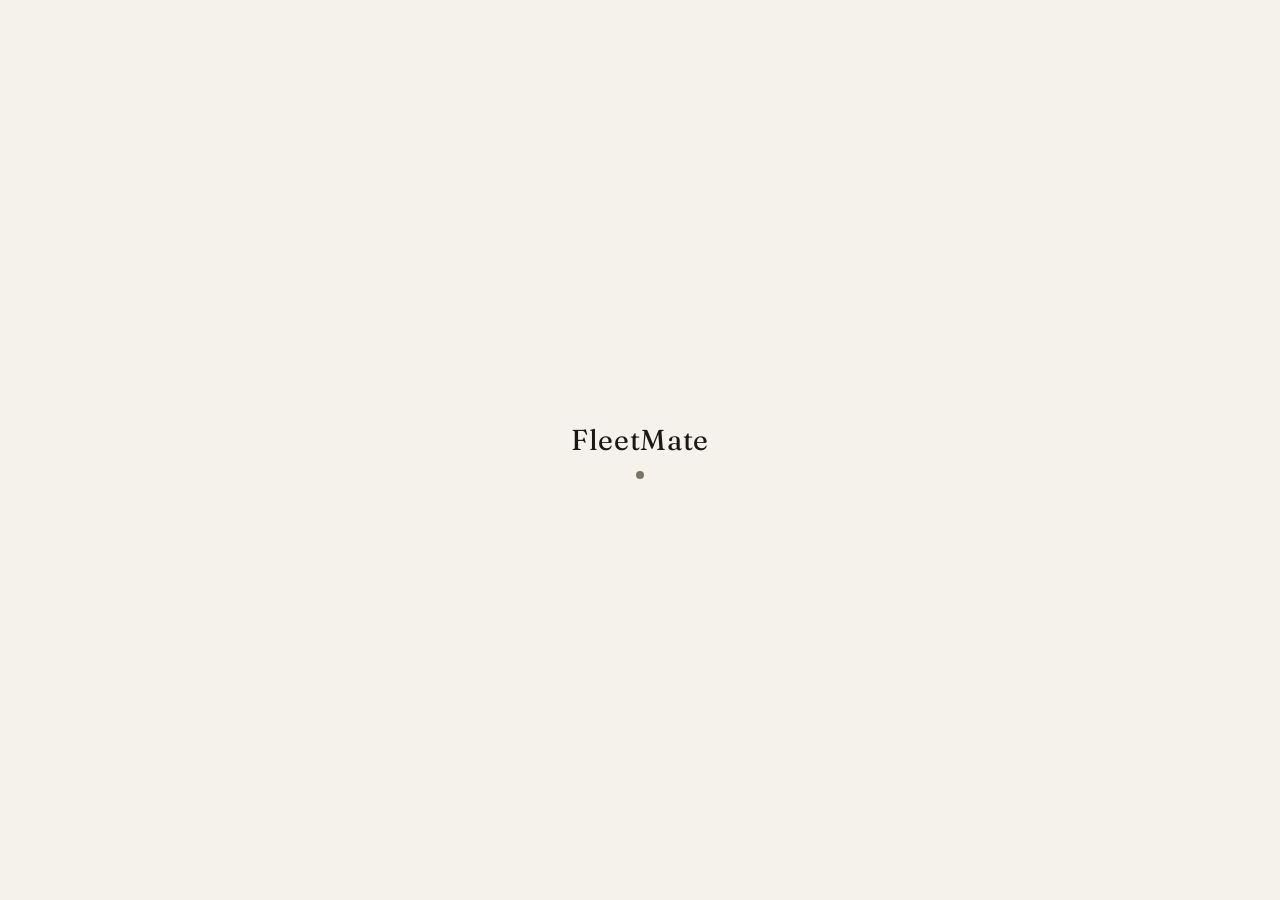
==== app.html @ 302a3152 "Add files via upload" ====
<!DOCTYPE html>
<html lang="en">
<head>
<meta charset="UTF-8">
<meta name="viewport" content="width=device-width, initial-scale=1.0, maximum-scale=1.0, user-scalable=no, viewport-fit=cover">
<title>FleetMate</title>
<link rel="manifest" href="manifest.json">
<meta name="theme-color" content="#1a1814">
<meta name="apple-mobile-web-app-capable" content="yes">
<meta name="apple-mobile-web-app-status-bar-style" content="black-translucent">
<meta name="apple-mobile-web-app-title" content="Fleet">
<link rel="apple-touch-icon" href="icon-192.png">
<link href="https://fonts.googleapis.com/css2?family=DM+Mono:wght@400;500&family=Fraunces:ital,wght@0,300;0,400;0,600;1,300&display=swap" rel="stylesheet">
<link rel="stylesheet" href="style.css">
<style>
  /* View switching — kept inline so it always applies, even if a cached
     stylesheet is being served. */
  .view { display: none; }
  .view.active { display: block; }
</style>
</head>
<body>

<div class="boot" id="boot">
  <div class="boot-mark">Fleet<em>Mate</em></div>
  <div class="boot-dot"></div>
</div>

<!-- ================= LOGIN ================= -->
<div class="login-wrap" id="login" style="display:none;">
  <div class="login-card">
    <h1>Fleet<em>Mate</em></h1>
    <div class="login-sub">Staff sign in</div>
    <div class="form-error" id="login-error"></div>
    <div class="field"><label>Email</label><input id="login-email" type="email" placeholder="you@company.com" autocomplete="username"></div>
    <div class="field"><label>Password</label><input id="login-password" type="password" placeholder="••••••••" autocomplete="current-password"></div>
    <button class="btn-primary" id="login-btn">Sign in</button>
    <!-- Password reset, so a forgotten password never again means asking the
         administrator — or a password travelling through a WhatsApp thread. -->
    <button type="button" class="login-forgot" id="login-forgot">Forgot your password?</button>
    <div class="login-note" id="login-note"></div>
  </div>
</div>

<!-- ================= APP ================= -->
<div id="app" style="display:none;">
  <header>
    <div class="header-top">
      <div>
        <div class="header-brand">
          <h1>Fleet<em>Mate</em></h1>
          <!-- Filled from the Settings page; hidden until a logo is uploaded. -->
          <div class="header-logo" id="company-logo" style="display:none;"></div>
        </div>
        <div class="header-company" id="company-label">—</div>
      </div>
      <div class="header-right">
        <div class="sync-status"><div class="sync-dot" id="sync-dot"></div><span id="sync-label">Live</span></div>
        <button class="btn-logout" id="export-btn">Export data</button>
        <button class="btn-logout" id="logout-btn">Sign out</button>
      </div>
    </div>
    <nav id="main-nav">
      <a href="#dashboard" data-view="dashboard" class="active">Dashboard</a>
      <a href="#bookings" data-view="bookings">Bookings</a>
      <a href="#tasks" data-view="tasks">Tasks</a>
      <a href="#expenses" data-view="expenses">Expenses</a>
      <a href="#fleet" data-view="fleet">Fleet</a>
      <a href="#customers" data-view="customers">Customers</a>
      <a href="#billing" data-view="billing">Billing</a>
      <a href="#reports" data-view="reports">Reports</a>
      <a href="#maintenance" data-view="maintenance">Maintenance</a>
      <a href="#settings" data-view="settings">Settings</a>
    </nav>
  </header>

  <!-- Shown only when a backup is overdue. Dismissable, because being nagged on
       every screen is worse than being reminded once. -->
  <div class="backup-banner" id="backup-banner" style="display:none;">
    <span id="backup-banner-text"></span>
    <span class="backup-banner-actions">
      <button class="btn" id="backup-banner-go">Back up now</button>
      <button class="btn" id="backup-banner-hide">Not now</button>
    </span>
  </div>

  <div class="main">

    <!-- ---------- DASHBOARD ---------- -->
    <section class="view active" id="view-dashboard">
      <div class="dash-alerts" data-el="alerts"></div>

      <div class="dash-grid">
        <div class="dash-card">
          <div class="dash-head">
            <h3>Today</h3>
            <a href="#tasks" class="dash-link">All jobs →</a>
          </div>
          <div data-el="today-jobs"></div>
        </div>

        <!-- The month is named beside the heading rather than repeated on each
             figure: "Received" on its own was the complaint — nobody could say
             which month it covered. Same three-button nav the planner below
             uses, so stepping to next month is the gesture already learnt. -->
        <div class="dash-card">
          <div class="dash-head">
            <h3>Money <span class="dash-range" data-el="money-range"></span></h3>
            <span class="dash-minnav">
              <button class="btn" data-el="money-prev">‹</button>
              <button class="btn" data-el="money-this">This month</button>
              <button class="btn" data-el="money-next">›</button>
              <a href="#billing" class="dash-link">Billing →</a>
            </span>
          </div>
          <div class="dash-figures" data-el="money"></div>
        </div>

        <div class="dash-card dash-charts-card">
          <div class="dash-head">
            <h3>This year <span class="dash-range" data-el="charts-year"></span></h3>
            <a href="#reports" class="dash-link">Reports →</a>
          </div>
          <div class="dash-charts" data-el="dash-charts"></div>
        </div>
      </div>

      <div class="dash-grid dash-grid-3">
        <div class="dash-card">
          <div class="dash-head">
            <h3>Fleet</h3>
            <a href="#fleet" class="dash-link">Fleet →</a>
          </div>
          <div class="dash-figures" data-el="fleet-figures"></div>
        </div>

        <div class="dash-card">
          <div class="dash-head">
            <h3>Bookings</h3>
            <a href="#bookings" class="dash-link">Bookings →</a>
          </div>
          <div class="dash-figures" data-el="booking-figures"></div>
        </div>

        <div class="dash-card">
          <div class="dash-head">
            <h3>Servicing</h3>
            <a href="#maintenance" class="dash-link">Maintenance →</a>
          </div>
          <div class="dash-figures" data-el="service-figures"></div>
        </div>
      </div>

      <div class="dash-grid">
        <div class="dash-card">
          <div class="dash-head">
            <h3>Customers</h3>
            <a href="#customers" class="dash-link">Customers →</a>
          </div>
          <div class="dash-figures" data-el="customer-figures"></div>
        </div>

        <div class="dash-card">
          <div class="dash-head">
            <h3>Unpaid invoices</h3>
            <a href="#billing" class="dash-link">All invoices →</a>
          </div>
          <div data-el="unpaid-list"></div>
        </div>
      </div>
    </section>

    <!-- ---------- FLEET ---------- -->
    <section class="view" id="view-fleet">
      <div class="toolbar">
        <input type="text" data-el="search" placeholder="Search car, plate, category...">
        <select data-el="sort">
          <option value="custom">Sort: Planner order</option>
          <option value="name">Sort: Name</option>
        </select>
        <button class="btn-primary" data-el="add-car">+ Add car</button>
        <button class="btn" data-el="import-cars" title="Add many cars at once from a spreadsheet">Import from Excel</button>
        <input type="file" data-el="import-file" accept=".xlsx,.xls,.csv" style="display:none;">
      </div>
      <div class="fleet-focus" data-el="fleet-focus" style="display:none;"></div>
      <div class="card-list" data-el="list"><div class="loading-screen">Loading fleet...</div></div>

      <!-- Add / edit car -->
      <!-- Importing a fleet from a spreadsheet: read in the browser, shown as a
           preview, written only when Import is pressed. Nothing leaves the
           company's own browser except into their own fleet. -->
      <div class="overlay" data-el="import-modal">
        <div class="modal" style="width:640px;">
          <h2>Import cars from a spreadsheet</h2>
          <div class="form-error" data-el="import-error"></div>
          <p style="font-size:12px;color:var(--muted);margin-bottom:10px;" data-el="import-summary"></p>
          <div data-el="import-list" style="max-height:46vh;overflow:auto;"></div>
          <div class="modal-actions">
            <button class="btn" data-close="import-modal">Cancel</button>
            <button class="btn-primary" data-el="import-go" disabled>Import</button>
          </div>
        </div>
      </div>

      <div class="overlay" data-el="car-modal">
        <div class="modal">
          <h2 data-el="car-modal-title">Add new car</h2>
          <div class="field"><label>Make</label><input data-el="c-make" placeholder="e.g. Toyota"></div>
          <div class="field"><label>Model</label><input data-el="c-model" placeholder="e.g. Corolla"></div>
          <div class="field"><label>Year</label><input data-el="c-year" type="number" placeholder="e.g. 2023"></div>
          <div class="field"><label>Plate number</label><input data-el="c-plate" placeholder="e.g. ABC-1234"></div>
          <div class="field-row">
            <div class="field"><label>Category</label>
              <input data-el="c-category" list="car-categories" placeholder="e.g. CDAR">
              <datalist id="car-categories">
                <option value="CDAV"></option><option value="SCAV"></option>
                <option value="CDAR"></option><option value="IDAR"></option>
                <option value="CDAH"></option><option value="IFAR"></option>
                <option value="EDAR"></option><option value="MDAR"></option>
              </datalist>
            </div>
            <div class="field"><label>Colour</label><input data-el="c-colour" placeholder="e.g. silver"></div>
            <div data-el="c-customs"></div>
            <div class="field"><label>Rented under</label>
              <select data-el="c-entity"></select></div>
          </div>
          <div class="field checkbox-field">
            <label class="check-row"><input type="checkbox" data-el="c-automatic"> Automatic transmission</label>
          </div>

          <div class="field-row equal">
            <div class="field"><label>Registration date</label><input type="date" data-el="c-regdate"></div>
            <div class="field"><label>Licence expiry</label><input type="date" data-el="c-licence-exp"></div>
          </div>
          <div class="field-row equal">
            <div class="field"><label>Road tax expiry</label><input type="date" data-el="c-roadtax-exp"></div>
            <div class="field"><label>Insurance expiry</label><input type="date" data-el="c-insurance-exp"></div>
          </div>
          <div class="field-row equal">
            <div class="field"><label>Fitness expiry</label><input type="date" data-el="c-fitness-exp"></div>
            <div class="field"><label>Lease expiry</label><input type="date" data-el="c-lease-exp"></div>
          </div>
          <div style="font-size:11px;color:var(--muted);margin:-6px 0 14px;">All optional.
            Expiring documents warn on the Fleet page and the Dashboard, 30 days ahead.</div>

          <div class="field">
            <label>Highlight on the planner</label>
            <div class="swatches" data-el="c-rowcolour"><button type="button" class="swatch auto selected" data-colour="" title="No colour">\u2014</button></div>
            <div style="font-size:11px;color:var(--muted);margin-top:6px;">
              Colours the car's name in the planner, for grouping vehicles however you like.
            </div>
          </div>
          <div class="field"><label>Daily rate</label><input data-el="c-rate" type="number" min="0" placeholder="e.g. 1500"></div>
          <div class="field"><label>Weekly rate</label><input data-el="c-rate-week" type="number" min="0" placeholder="optional"></div>
          <div class="field"><label>Monthly rate</label><input data-el="c-rate-month" type="number" min="0" placeholder="optional"></div>
          <div style="font-size:11px;color:var(--muted);margin:-6px 0 14px;">Each rate is exactly what you type — nothing fills in on its own. Billing uses the daily rate.</div>

          <div class="field-row equal">
            <div class="field"><label>Lease amount</label><input data-el="c-lease-amount" type="number" min="0" placeholder="per month"></div>
            <div class="field"><label>Purchase amount</label><input data-el="c-purchase-amount" type="number" min="0" placeholder="optional"></div>
          </div>
          <div class="field"><label>Total lease paid</label><input data-el="c-lease-paid" type="number" min="0" placeholder="paid to date, typed by hand"></div>
          <div style="font-size:11px;color:var(--muted);margin:-6px 0 14px;">Leasing figures, all optional — shown on the car's card.
            Total lease paid is carried forward by hand for now.</div>
          <div class="modal-actions">
            <button class="btn" data-close="car-modal">Cancel</button>
            <button class="btn-primary" data-el="save-car">Save car</button>
          </div>
        </div>
      </div>

      <!-- Walk-in rental -->
          </section>

    <!-- ---------- BOOKINGS ---------- -->
    <section class="view" id="view-bookings">
      <!-- Wrapped so a wide screen can lay the search row and the planner
           controls out as a single line, which gives the planner back a whole
           row of height. On a phone they stay stacked. -->
      <div class="planner-bar">
      <div class="toolbar">
        <input type="text" data-el="search" placeholder="Search booking by car or renter...">
        <button class="btn" data-el="check-avail" title="Enter dates and see every free car">Check availability</button>
        <button class="btn" data-el="planner-xls" title="Download the visible planner window as Excel, colours included">Excel</button>
      </div>
      <div class="cal-header">
        <div class="cal-title" data-el="cal-title">—</div>
        <div class="cal-nav">
          <span class="zoom-control" data-el="zoom-wrap">
            <label for="tl-zoom" title="Fewer, wider days or more, narrower days">Days</label>
            <input type="range" id="tl-zoom" data-el="zoom" min="1" max="5" step="1" value="4">
            <span class="zoom-count" data-el="zoom-count"></span>
          </span>
          <!-- Two plain selects rather than <input type="month">: Safari, on the
               desktop and on the iPhone, does not support that input and quietly
               renders it as an empty text box that does nothing. Selects work
               the same in every browser and open a native wheel on a phone. -->
          <span class="cal-jump">
            <select data-el="jump-month" title="Jump to a month"></select>
            <select data-el="jump-year" title="Jump to a year"></select>
          </span>
          <button class="btn" data-el="cal-prev">‹ Prev</button>
          <button class="btn" data-el="cal-today">Today</button>
          <button class="btn" data-el="cal-next">Next ›</button>
        </div>
      </div>
      </div>
      <div data-el="tl-pin-sentinel" style="height:1px;"></div>
      <div class="tl-head-wrap" data-el="tl-head-outer">
        <div class="tl-corner-fixed" data-el="tl-corner-fixed"></div>
        <div class="tl-head-scroll" data-el="timeline-head-wrap">
          <div class="timeline" data-el="timeline-head"></div>
        </div>
      </div>
      <div class="timeline-wrap" data-el="timeline-wrap">
        <div class="timeline" data-el="timeline"></div>
      </div>
      <button type="button" class="panel-toggle" data-el="toggle-legend">Legend</button>
      <button type="button" class="panel-toggle" data-el="toggle-list">Booking list</button>
      <div class="filter-row" data-el="filters">
        <button class="tab active" data-f="all">All</button>
        <button class="tab" data-f="active-b">Active</button>
        <button class="tab" data-f="upcoming">Upcoming</button>
        <button class="tab" data-f="overdue">Overdue</button>
        <button class="tab" data-f="completed">Completed</button>
      </div>
      <div class="card-list" data-el="list"><div class="loading-screen">Loading bookings...</div></div>

    <!-- Which cars are free between two dates. The desk's question "have we
         got anything from the 5th to the 9th?" answered as a list, with a
         Book button that opens the form already filled in. -->
    <div class="overlay" data-el="avail-modal">
      <div class="modal">
        <h2>Check availability</h2>
        <div class="form-error" data-el="avail-error"></div>
        <div class="field-row equal">
          <div class="field"><label>From</label>
            <input type="date" data-el="av-start">
            <div class="time-pair"><select data-el="av-start-time-h"></select><span class="time-sep">:</span><select data-el="av-start-time-m"></select></div>
          </div>
          <div class="field"><label>To</label>
            <input type="date" data-el="av-end">
            <div class="time-pair"><select data-el="av-end-time-h"></select><span class="time-sep">:</span><select data-el="av-end-time-m"></select></div>
          </div>
        </div>
        <div data-el="avail-results" style="max-height:52vh;overflow:auto;margin-top:10px;"></div>
        <div class="modal-actions">
          <button class="btn" data-close="avail-modal">Close</button>
        </div>
      </div>
    </div>

    <!-- Shown when a booking is dragged onto a different vehicle. A move like this
         changes what the customer is charged, so it is never done silently. -->
    <div class="overlay" data-el="move-modal" id="move-modal-root">
      <div class="modal">
        <h2>Move booking to another car</h2>
        <div class="move-summary" data-el="move-summary"></div>

        <div class="field" data-el="move-price-field">
          <label>What should the price be?</label>
          <label class="check-row">
            <input type="radio" name="move-price" value="keep" data-el="move-keep" checked>
            <span data-el="move-keep-label"></span>
          </label>
          <label class="check-row">
            <input type="radio" name="move-price" value="new" data-el="move-new">
            <span data-el="move-new-label"></span>
          </label>
          <!-- Needed more often than it sounds: the new car may have no rate set,
               or the swap is a goodwill one at a price neither rate reflects. -->
          <label class="check-row">
            <input type="radio" name="move-price" value="custom" data-el="move-custom">
            <span>Set a price for this rental</span>
          </label>
          <div class="move-custom-row" data-el="move-custom-row" style="display:none;">
            <input type="number" min="0" step="any" data-el="move-custom-total"
                   placeholder="Total for the whole rental">
            <span class="settings-note" data-el="move-custom-hint"></span>
          </div>
        </div>

        <div class="error" data-el="move-error"></div>
        <div class="modal-actions">
          <button class="btn" data-close="move-modal">Cancel</button>
          <button class="btn-primary" data-el="move-confirm">Move booking</button>
        </div>
      </div>
    </div>

    </section>

    <!-- ---------- CUSTOMERS ---------- -->
    <section class="view" id="view-customers">
      <div class="toolbar">
        <input type="text" data-el="search" placeholder="Search name, phone, email, or license...">
        <button class="btn-primary" data-el="add-customer">+ Add customer</button>
      </div>
      <!-- Jump straight to a letter rather than scrolling a register that only
           ever gets longer. Letters with nobody behind them are dimmed. -->
      <div class="alpha-index" data-el="alpha"></div>
      <div class="list-total" data-el="list-total"></div>
      <div class="card-list" data-el="list"><div class="loading-screen">Loading customers...</div></div>

      <div class="overlay" data-el="customer-modal">
        <div class="modal">
          <h2 data-el="customer-modal-title">Add customer</h2>
          <div class="form-error" data-el="customer-error"></div>
          <div class="field"><label>Full name</label><input data-el="cu-name" placeholder="e.g. Jean Martin"></div>
          <div class="field"><label>Phone</label><input data-el="cu-phone" placeholder="e.g. 5712 3456"></div>
          <div class="field"><label>Email</label><input data-el="cu-email" type="email" placeholder="e.g. jean@email.com"></div>
          <div class="field"><label>Driving license no.</label><input data-el="cu-license" placeholder="e.g. MU-123456"></div>
          <div class="field"><label>Notes</label><input data-el="cu-notes" placeholder="e.g. prefers automatic"></div>
          <div class="modal-actions">
            <button class="btn" data-close="customer-modal">Cancel</button>
            <button class="btn-primary" data-el="save-customer">Save</button>
          </div>
        </div>
      </div>

      <div class="overlay" data-el="history-modal">
        <div class="modal">
          <h2 data-el="history-title">Rental history</h2>
          <div class="card-list" data-el="history-list"></div>
          <div class="modal-actions">
            <button class="btn" data-close="history-modal">Close</button>
          </div>
        </div>
      </div>
    </section>

    <!-- ---------- BILLING ---------- -->
    <section class="view" id="view-billing">
      <!-- One control line, like the other pages: search, the payment tabs,
           then the period and broker filters. Year and month are independent:
           either alone works, together they narrow to one month of one year. -->
      <div class="toolbar one-line-tools">
        <input type="text" data-el="search" placeholder="Search by customer or car...">
        <span class="filter-row" data-el="filters" style="display:inline-flex;gap:6px;margin:0 0 0 12px;">
          <button class="tab active" data-f="unpaid">Unpaid</button>
          <button class="tab" data-f="paid">Paid</button>
          <button class="tab" data-f="upcoming">Not started</button>
          <button class="tab" data-f="all">All</button>
        </span>
        <select data-el="period-year"></select>
        <select data-el="period-month"></select>
        <!-- No "Broker" label: the dropdown's own default option reads
             "All brokers", so a label beside it only repeats the word. -->
        <select data-el="period-broker" style="margin-left:14px;"></select>
      </div>
      <div class="list-total" data-el="list-total"></div>
      <div class="card-list" data-el="list"><div class="loading-screen">Loading invoices...</div></div>

      <div class="overlay" data-el="deposit-modal">
        <div class="modal">
          <h2>Deposits</h2>
          <div class="form-error" data-el="deposit-error"></div>
          <!-- Shown only for bookings taken in a foreign currency: the foreign
               amounts lead, the Rs figures below become the agreed conversion. -->
          <div class="field-row equal" data-el="dep-fx-row" style="display:none;">
            <div class="field"><label data-el="dep-fxadvance-label">Advance in €</label>
              <input data-el="dep-fxadvance" type="number" min="0" step="any" placeholder="e.g. 100"></div>
            <div class="field"><label data-el="dep-fxsecurity-label">Security in €</label>
              <input data-el="dep-fxsecurity" type="number" min="0" step="any" placeholder="e.g. 300"></div>
          </div>
          <div class="field"><label data-el="dep-advance-label">Advance paid (reduces balance owed)</label>
            <div style="display:flex;gap:8px;align-items:center;">
              <input data-el="dep-advance" type="number" min="0" placeholder="e.g. 2000" style="flex:1;">
              <button type="button" class="btn" data-el="dep-fx-recalc-advance" style="display:none;white-space:nowrap;"
                title="Recalculate using today's house rate — only this booking changes">Use today's rate</button>
            </div>
          </div>
          <div class="field"><label data-el="dep-security-label">Security deposit (refundable, held separately)</label>
            <div style="display:flex;gap:8px;align-items:center;">
              <input data-el="dep-security" type="number" min="0" placeholder="e.g. 5000" style="flex:1;">
              <button type="button" class="btn" data-el="dep-fx-recalc-security" style="display:none;white-space:nowrap;"
                title="Recalculate using today's house rate — only this booking changes">Use today's rate</button>
            </div>
          </div>
          <div style="font-size:11px;color:var(--muted);margin:-4px 0 8px;">Advance payment is deducted from the rental total. Security deposit is a refundable hold — mark it refunded or kept when the car comes back.</div>
          <div class="modal-actions">
            <button class="btn" data-close="deposit-modal">Cancel</button>
            <button class="btn-primary" data-el="save-deposit">Save deposits</button>
          </div>
        </div>
      </div>

      <!-- Payment history: every rupee received on a booking, as it happened.
           Recording the payment that clears the balance is what "mark paid"
           now means — and it is how receipts learn HOW money arrived. -->
      <div class="overlay" data-el="pay-modal">
        <div class="modal">
          <h2 data-el="pay-title">Payments</h2>
          <div class="form-error" data-el="pay-error"></div>
          <div data-el="pay-list" style="margin-bottom:12px;"></div>
          <div class="field-row">
            <div class="field"><label>Amount received</label>
              <input type="number" step="0.01" data-el="pay-amount" placeholder="negative = refund"></div>
            <div class="field"><label>Paid by</label>
              <select data-el="pay-method">
                <option value="">—</option>
                <option>Cash</option>
                <option>Juice</option>
                <option>Bank transfer</option>
                <option>Card</option>
                <option>Other</option>
              </select></div>
          </div>
          <div class="field-row">
            <div class="field"><label>Date received</label>
              <input type="date" data-el="pay-date"></div>
            <div class="field"><label>Note</label>
              <input type="text" data-el="pay-note" placeholder="optional"></div>
          </div>
          <div class="modal-actions">
            <button class="btn" data-close="pay-modal">Close</button>
            <button class="btn-primary" data-el="pay-save">Record payment</button>
          </div>
        </div>
      </div>
    </section>

    <!-- ---------- MAINTENANCE ---------- -->
    <!-- ---------- REPORTS ---------- -->
    <!-- One control line like every other page: the year, then the download.
         The grid itself scrolls sideways rather than shrinking to fit — twelve
         money columns squeezed into a phone are unreadable, and finance opens
         this on a desktop anyway. -->
    <!-- One report at a time, chosen from the same tab row Billing and Tasks
         use. The first attempt stacked all three as collapsible blocks, which
         Arshad had asked for — but three headings and one open table left it
         ambiguous which heading owned the table on screen, and no single report
         got the width it needed. A tab answers both: one report, full screen,
         and the others are one click away rather than folded somewhere below. -->
    <section class="view" id="view-reports">
      <div class="toolbar one-line-tools">
        <select data-el="rep-year"></select>
        <select data-el="rep-entity" style="display:none;" title="Filter by trading company"></select>
        <button class="btn" data-el="rep-export">Download for Excel</button>
        <div class="filter-row" data-el="rep-tabs">
        <button class="tab active" data-rep="revenue">Revenue by car</button>
        <button class="tab" data-rep="expenses">Expenses by car</button>
        <button class="tab" data-rep="monthly">Month by month</button>
        <button class="tab" data-rep="broker">By broker</button>
        <button class="tab" data-rep="billing">Billing</button>
        <button class="tab" data-rep="invoices">Invoices</button>
        </div>
      </div>

      <!-- The invoice filters live outside the sideways-scrolling table so
           they can stick to the top of a phone screen: a scrolling container
           captures position:sticky (the planner/tasks lesson, third use). -->
      <div data-el="rep-controls"></div>
      <div class="rep-wrap" data-el="rep-table"></div>
      <p class="rep-note" data-el="rep-note"></p>
    </section>

    <section class="view" id="view-maintenance">
      <div class="toolbar">
        <input type="text" data-el="search" placeholder="Search car or plate...">
      </div>
      <div class="filter-row" data-el="filters">
        <button class="tab active" data-f="all">All</button>
        <button class="tab" data-f="due">Service due</button>
        <button class="tab" data-f="service">Out of service</button>
      </div>
      <div class="card-list" data-el="list"><div class="loading-screen">Loading...</div></div>

      <!-- Logging a completed service: what was done, and when the next one is
           due — one motion, appended to the car's permanent history. -->
      <div class="overlay" data-el="service-modal">
        <div class="modal">
          <h2 data-el="service-title">Log a service</h2>
          <div class="form-error" data-el="service-error"></div>
          <div class="field-row equal">
            <div class="field"><label>Service date</label><input data-el="sv-date" type="date"></div>
            <div class="field"><label>Mileage at service (km)</label><input data-el="sv-mileage" type="number" min="0" placeholder="e.g. 45000"></div>
          </div>
          <div class="field"><label>Work done</label><input data-el="sv-notes" placeholder="e.g. oil change, brake pads"></div>
          <div class="field-row equal">
            <div class="field"><label>Next service date</label><input data-el="sv-next-date" type="date"></div>
            <div class="field"><label>Next service at (km)</label><input data-el="sv-next-mileage" type="number" min="0" placeholder="e.g. 50000"></div>
          </div>
          <div class="modal-actions">
            <button class="btn" data-close="service-modal">Cancel</button>
            <button class="btn-primary" data-el="save-service">Log service</button>
          </div>
        </div>
      </div>

      <!-- A car's full service record, newest first. Read-only: history is
           what happened, not something to edit. -->
      <div class="overlay" data-el="history-modal">
        <div class="modal">
          <h2 data-el="history-title">Service history</h2>
          <div class="jd-list" data-el="history-list" style="max-height:60vh;overflow:auto;"></div>
          <div class="modal-actions">
            <button class="btn" data-close="history-modal">Close</button>
          </div>
        </div>
      </div>

      <div class="overlay" data-el="maint-modal">
        <div class="modal">
          <h2 data-el="maint-title">Maintenance</h2>
          <div class="form-error" data-el="maint-error"></div>
          <div class="field"><label>Next service date</label><input data-el="m-date" type="date"></div>
          <div class="field"><label>Current mileage (km)</label><input data-el="m-mileage" type="number" min="0" placeholder="e.g. 45000"></div>
          <div class="field"><label>Service due at mileage (km)</label><input data-el="m-service-mileage" type="number" min="0" placeholder="e.g. 50000"></div>
          <div class="field"><label>Maintenance notes</label><input data-el="m-notes" placeholder="e.g. brake pads, oil change"></div>
          <div class="modal-actions">
            <button class="btn" data-close="maint-modal">Cancel</button>
            <button class="btn-primary" data-el="save-maint">Save</button>
          </div>
        </div>
      </div>
    </section>

    <!-- ---------- TASKS ---------- -->
    <section class="view" id="view-expenses">
      <div data-el="cat-totals"></div>
      <div class="toolbar one-line-tools">
        <input type="text" data-el="search" placeholder="Search staff, category, car or note...">
        <span class="multi-pick">
          <button type="button" class="btn" data-el="staff-filter-btn">All staff</button>
          <div class="multi-panel" data-el="staff-filter-panel" style="display:none;"></div>
        </span>
        <button class="btn-primary" data-el="add-expense">+ Add expense</button>
        <button class="tab" data-mode="list" style="margin-left:18px;">List</button>
        <button class="tab active" data-mode="board">Board</button>
        <select data-el="period-year"></select>
        <select data-el="period-month"></select>
        <select data-el="period-category"></select>
      </div>
      <div class="card-list" data-el="list" style="display:none;"><div class="loading-screen">Loading expenses...</div></div>
      <div class="board-head-wrap" data-el="xhead-wrap" style="display:none;">
        <div class="staff-board" data-el="xhead"></div>
      </div>
      <div class="staff-board" data-el="xboard"></div>

      <div class="overlay" data-el="expense-modal">
        <div class="modal">
          <h2 data-el="expense-title">Add expense</h2>
          <div class="form-error" data-el="expense-error"></div>
          <div class="field-row equal">
            <div class="field"><label>Date</label><input type="date" data-el="x-date"></div>
            <div class="field"><label>Amount</label><input type="number" min="0" step="any" data-el="x-amount" placeholder="e.g. 500"></div>
          </div>
          <div class="field-row equal">
            <div class="field"><label>Spent by</label><input data-el="x-staff" list="dl-staff" placeholder="Choose or type"></div>
            <div class="field"><label>Category</label><input data-el="x-category" list="dl-expense-categories" placeholder="e.g. car wash"></div>
          </div>
          <div class="field"><label>Car (optional)</label><select data-el="x-car"></select></div>
          <div class="field"><label>Note</label><input data-el="x-note" placeholder="optional"></div>
          <div class="field-row equal">
            <div class="field"><label>Paid with</label>
              <select data-el="x-paidwith">
                <option value="staff">Staff's own money — to be refunded</option>
                <option value="company">Company money</option>
              </select></div>
            <div class="field checkbox-field" data-el="x-refund-wrap" style="align-self:center;margin-top:18px;">
              <label class="check-row"><input type="checkbox" data-el="x-refunded"> Refunded</label></div>
          </div>
          <div class="modal-actions">
            <button class="btn danger" data-el="delete-expense" style="margin-right:auto;display:none;">Delete</button>
            <button class="btn" data-close="expense-modal">Cancel</button>
            <button class="btn-primary" data-el="save-expense">Save</button>
          </div>
        </div>
      </div>
    </section>

    <section class="view" id="view-settings">
      <div class="settings-grid">

        <div class="settings-card">
          <h3>Company details</h3>
          <p class="settings-note">These appear on invoices, reminder messages and
            exports. Anyone signed in to this company can edit them.</p>

          <div class="field">
            <label for="s-name">Company name</label>
            <input type="text" id="s-name" data-el="s-name" placeholder="Ocean Rentals Ltd">
          </div>
          <div class="field-row">
            <div class="field">
              <label for="s-phone">Phone</label>
              <input type="text" id="s-phone" data-el="s-phone" placeholder="+230 5xxx xxxx">
            </div>
            <div class="field">
              <label for="s-email">Email</label>
              <input type="email" id="s-email" data-el="s-email" placeholder="bookings@example.mu">
            </div>
            <div class="field">
              <label for="s-website">Website</label>
              <input id="s-website" data-el="s-website" placeholder="www.yourcompany.mu">
            </div>
          </div>
          <div class="field">
            <label for="s-address">Address</label>
            <input type="text" id="s-address" data-el="s-address" placeholder="Street, town">
          </div>

          <div class="field-row">
            <div class="field">
              <label for="s-currency-preset">Currency</label>
              <select id="s-currency-preset" data-el="s-currency-preset"></select>
            </div>
            <div class="field">
              <label for="s-currency">Symbol shown before amounts</label>
              <input type="text" id="s-currency" data-el="s-currency" maxlength="6" placeholder="Rs">
            </div>
          </div>

          <div class="field">
            <label>House exchange rates</label>
            <div data-el="s-fxrates"></div>
          </div>

          <div class="field">
            <label for="s-receiptprefix">Receipt number prefix</label>
            <input type="text" id="s-receiptprefix" data-el="s-receiptprefix"
                   maxlength="8" placeholder="e.g. OCR" style="max-width:160px;text-transform:uppercase;">
            <p class="settings-note">Receipts carry a consecutive number, which is
              what the MRA expects on a receipt. This is the letters in front of
              it: with "OCR" the numbers read OCR-2026-0001, OCR-2026-0002 and so
              on, restarting each January. Leave it blank for plain 2026-0001.
              Letters and digits only. Changing it later affects new receipts
              only — a receipt already issued keeps the number the customer
              was given.</p>
          </div>

          <div class="field">
            <label for="s-bankcharge">Bank charge on card payments (%)</label>
            <input type="number" id="s-bankcharge" data-el="s-bankcharge"
                   min="0" max="100" step="any" placeholder="e.g. 3" style="max-width:160px;">
          </div>

          <div class="field">
            <label for="s-logo-file">Company logo</label>
            <div class="logo-row">
              <div class="logo-preview" data-el="s-logo-preview"></div>
              <div class="logo-actions">
                <input type="file" id="s-logo-file" data-el="s-logo-file" accept="image/*">
                <button class="btn danger" data-el="s-logo-clear" type="button">Remove logo</button>
              </div>
            </div>
          </div>

        </div>

        <div class="settings-card">
          <h3>Company licence</h3>
          <p class="settings-note">The Dashboard warns before the end date, and if the fleet exceeds the licensed size.</p>
          <div class="field-row">
            <div class="field">
              <label for="s-licence-number">Licence number</label>
              <input type="text" id="s-licence-number" data-el="s-licence-number" placeholder="e.g. TL/2024/1234">
            </div>
            <div class="field">
              <label for="s-licence-fleet">Licensed fleet size</label>
              <input type="number" id="s-licence-fleet" data-el="s-licence-fleet" min="1" step="1" placeholder="e.g. 25">
            </div>
          </div>
          <div class="field-row">
            <div class="field">
              <label for="s-licence-start">Licence start date</label>
              <input type="date" id="s-licence-start" data-el="s-licence-start">
            </div>
            <div class="field">
              <label for="s-licence-end">Licence end date</label>
              <input type="date" id="s-licence-end" data-el="s-licence-end">
            </div>
          </div>
        </div>

        <div class="settings-card">
          <h3>VAT &amp; invoicing</h3>
          <p class="settings-note">VAT invoices count in their own series; the quarterly export is on the Reports page.</p>
          <div class="field">
            <label class="checkbox-field" style="text-transform:none;letter-spacing:0;">
              <input type="checkbox" id="s-vat-registered" data-el="s-vat-registered">
              This company is VAT registered — issue VAT invoices
            </label>
          </div>
          <div class="field-row">
            <div class="field">
              <label for="s-vat-number">VAT registration number</label>
              <input type="text" id="s-vat-number" data-el="s-vat-number" placeholder="printed on every VAT invoice">
            </div>
            <div class="field">
              <label for="s-vat-rate">VAT rate %</label>
              <input type="number" id="s-vat-rate" data-el="s-vat-rate" min="0" step="0.1" placeholder="15">
            </div>
          </div>
          <div class="field">
            <label for="s-brn">Business Registration Number (BRN)</label>
            <input type="text" id="s-brn" data-el="s-brn" placeholder="printed on invoices when set">
          </div>
          <div class="field">
            <label>Company licence <span class="settings-note-inline">set by FleetMate — contact us to change</span></label>
            <div class="licence-info" data-el="s-licence-info"></div>
          </div>
          <div class="field">
            <label>Custom fields on Fleet <span class="settings-note-inline">shown on every car's Edit dialog</span></label>
            <div data-el="cf-list"></div>
            <button type="button" class="btn" data-el="cf-add">+ Add a field</button>
          </div>
          <div class="field">
            <label for="s-invoice-note">Text on every invoice</label>
            <textarea id="s-invoice-note" data-el="s-invoice-note" rows="3"
              placeholder="e.g. bank details for payment&#10;MCB · Account 000123456789 · Oasis Car Rental Ltd"></textarea>
          </div>
        </div>

        <div class="settings-card">
          <h3>Trading companies</h3>
          <p class="settings-note">Rent the fleet under more than one company:
            tag each car on its Edit page, and that car's documents carry that
            company's details and invoice numbers. Untagged cars use the main
            company above.</p>
          <div data-el="ent-list"></div>
          <button type="button" class="btn" data-el="ent-add" style="margin-top:8px;">+ Add a company</button>
        </div>


        <div class="settings-card">
          <h3>Lists</h3>
          <p class="settings-note">The choices offered across the app — one per
            line, in the order you want them shown.</p>
          <div class="field-row">
            <div class="field">
              <label for="s-locations">Pick-up &amp; drop-off places</label>
              <textarea id="s-locations" data-el="s-locations" rows="6"
                placeholder="One place per line…"></textarea>
              <p class="settings-note">One per line — offered as suggestions on the booking form.</p>
            </div>
            <div class="field">
              <label for="s-staff">Staff</label>
              <textarea id="s-staff" data-el="s-staff" rows="6"
                placeholder="One name per line…"></textarea>
              <p class="settings-note">One per line — used for the staff fields and the Tasks board columns.</p>
            </div>
          </div>

          <div class="field">
            <label for="s-expense-categories">Expense categories</label>
            <textarea id="s-expense-categories" data-el="s-expense-categories" rows="4"
              placeholder="car wash&#10;repairs&#10;fuel&#10;parking"></textarea>
            <p class="settings-note">One per line — offered on the Expenses page.</p>
          </div>

          <div class="field">
            <label for="s-brokers">Brokers</label>
            <textarea id="s-brokers" data-el="s-brokers" rows="4"
              placeholder="One broker or agency per line…"></textarea>
            <p class="settings-note">One per line — offered on the booking form's Broker field.</p>
          </div>

        </div>

        <div class="settings-card">
          <h3>Messages &amp; terms</h3>
          <div class="field">
            <label for="s-note">Message to customers</label>
            <textarea id="s-note" data-el="s-note" rows="3"
              placeholder="Leave blank to use the standard wording"></textarea>
          </div>

          <div class="field">
            <label for="s-terms">Terms and conditions</label>
            <textarea id="s-terms" data-el="s-terms" rows="6"
              placeholder="Deposit, fuel policy, insurance, late return charges..."></textarea>
            <p class="settings-note">Stored now and used on printed contracts and
              invoices when that stage is built. Nothing sends it automatically.</p>
          </div>

          <div class="error" data-el="settings-error"></div>
          <div class="settings-actions">
            <button class="btn-primary" data-el="save-settings">Save company details</button>
            <span class="saved-note" data-el="settings-saved"></span>
          </div>
        </div>

        <div class="settings-card">
          <h3>Backup</h3>
          <p class="settings-note">Your records live in Google's database, which is
            reliable but not backed up for you — and there is no undo for a
            deletion. A copy on your own computer is the safety net.</p>

          <p class="settings-note" data-el="s-last"></p>

          <div class="field">
            <label>Include</label>
            <div class="check-list" data-el="s-categories"></div>
          </div>

          <div class="field">
            <label for="s-interval">Remind me to back up</label>
            <select id="s-interval" data-el="s-interval"></select>
          </div>

          <div class="field" data-el="s-auto-row">
            <label class="check-row">
              <input type="checkbox" id="s-auto" data-el="s-auto">
              <span>Write backups to my folder automatically when one is due</span>
            </label>
          </div>

          <p class="settings-note" data-el="s-folder-state"></p>

          <div class="settings-actions">
            <button class="btn-primary" data-el="backup-now">Back up now</button>
            <button class="btn" data-el="s-choose-folder" type="button">Choose a folder</button>
            <button class="btn" data-el="s-forget-folder" type="button">Forget folder</button>
          </div>
          <p class="settings-note" data-el="backup-result"></p>
        </div>

        <div class="settings-card">
          <h3>Your password</h3>
          <p class="settings-note">Changes the password for your own sign-in
            (<strong data-el="pw-email">—</strong>) only — colleagues change their
            own here too. Forgotten it entirely? Sign out and use
            "Forgot your password?" on the sign-in screen instead.</p>

          <div class="field">
            <label for="pw-current">Current password</label>
            <input type="password" id="pw-current" data-el="pw-current"
              autocomplete="current-password" placeholder="••••••••">
          </div>
          <div class="field-row">
            <div class="field">
              <label for="pw-new">New password</label>
              <input type="password" id="pw-new" data-el="pw-new"
                autocomplete="new-password" placeholder="At least 8 characters">
            </div>
            <div class="field">
              <label for="pw-new2">New password again</label>
              <input type="password" id="pw-new2" data-el="pw-new2"
                autocomplete="new-password" placeholder="Same again">
            </div>
          </div>

          <div class="error" data-el="pw-error"></div>
          <div class="settings-actions">
            <button class="btn-primary" data-el="pw-change">Change password</button>
            <span class="saved-note" data-el="pw-saved"></span>
          </div>
        </div>
        <div class="settings-card">
          <h3>Appearance</h3>
          <p class="settings-note">Applies to everyone in this company. Save keeps it; printed documents stay paper-white.</p>
          <div class="theme-grid" data-el="theme-presets"></div>
          <div class="field" style="margin-top:14px;">
            <label>Font</label>
            <select data-el="s-theme-font"></select>
          </div>
          <div class="field-row">
            <div class="field">
              <label>Text colour</label>
              <div class="theme-pick">
                <input type="color" data-el="s-theme-text" title="Pick the text colour">
                <button type="button" class="btn" data-el="s-theme-text-clear">Theme default</button>
              </div>
            </div>
            <div class="field">
              <label>Header &amp; button text</label>
              <div class="theme-pick">
                <input type="color" data-el="s-theme-headink" title="Pick the text colour on the header and buttons">
                <button type="button" class="btn" data-el="s-theme-headink-clear">Theme default</button>
              </div>
            </div>
          </div>
          <div class="field-row" style="margin-top:0;">
            <div class="field">
              <label>Background colour</label>
              <div class="theme-pick">
                <input type="color" data-el="s-theme-bg" title="Pick a background colour">
                <button type="button" class="btn" data-el="s-theme-bg-clear">Theme default</button>
              </div>
            </div>
            <div class="field">
              <label>Buttons &amp; header</label>
              <div class="theme-pick">
                <input type="color" data-el="s-theme-accent" title="Pick the accent colour">
                <button type="button" class="btn" data-el="s-theme-accent-clear">Theme default</button>
              </div>
            </div>
          </div>
        </div>


      </div>
          <div class="overlay" data-el="ent-modal">
        <div class="modal">
          <h2 data-el="ent-title">Company</h2>
          <div class="form-error" data-el="ent-error"></div>
          <div class="field"><label for="ent-name">Company name</label>
            <input type="text" id="ent-name" data-el="ent-name"></div>
          <div class="field"><label for="ent-addr">Address</label>
            <input type="text" id="ent-addr" data-el="ent-addr"></div>
          <div class="field-row">
            <div class="field"><label for="ent-phone">Phone</label>
              <input type="text" id="ent-phone" data-el="ent-phone"></div>
            <div class="field"><label for="ent-email">Email</label>
              <input type="email" id="ent-email" data-el="ent-email"></div>
          </div>
          <div class="field-row">
            <div class="field"><label for="ent-brn">BRN</label>
              <input type="text" id="ent-brn" data-el="ent-brn"></div>
            <div class="field"><label for="ent-prefix">Invoice &amp; receipt prefix</label>
              <input type="text" id="ent-prefix" data-el="ent-prefix" placeholder="e.g. IWL"></div>
          </div>
          <div class="field">
            <label class="checkbox-field" style="text-transform:none;letter-spacing:0;">
              <input type="checkbox" id="ent-vatreg" data-el="ent-vatreg">
              VAT registered — this company issues VAT invoices
            </label>
          </div>
          <div class="field"><label for="ent-vat">VAT number</label>
            <input type="text" id="ent-vat" data-el="ent-vat"></div>
          <div class="field"><label for="ent-invnote">Text on every invoice</label>
            <textarea id="ent-invnote" data-el="ent-invnote" rows="3"
              placeholder="e.g. this company's bank details for payment"></textarea></div>
          <div class="field"><label for="ent-logo">Logo (compressed automatically)</label>
            <input type="file" id="ent-logo" data-el="ent-logo" accept="image/*">
            <div data-el="ent-logo-now" style="font-size:11px;color:var(--muted);margin-top:4px;"></div>
          </div>
          <div class="modal-actions">
            <button class="btn danger" data-el="ent-remove" style="margin-right:auto;">Remove</button>
            <button class="btn" data-close="ent-modal">Cancel</button>
            <button class="btn-primary" data-el="ent-save">Save company</button>
          </div>
        </div>
      </div>

      <div class="app-version" id="app-version"></div>
    </section>
    <section class="view" id="view-tasks">

      <!-- Four separate rows of controls used to sit above the work itself,
           which on a laptop left very little room for the jobs. Wrapped like the
           Bookings page so a wide screen lays them out on one or two lines. -->
      <div class="planner-bar">
        <div class="toolbar">
          <input type="text" data-el="search" placeholder="Search car, customer or location...">
          <!-- A button and a tick-list rather than a plain select: several people
               can be picked at once, and a native multi-select needs ctrl-click
               on a desktop and barely works on a phone. -->
          <span class="multi-pick">
            <button type="button" class="btn" data-el="staff-filter-btn">All staff</button>
            <div class="multi-panel" data-el="staff-filter-panel" style="display:none;"></div>
          </span>
          <select data-el="kind-filter">
            <option value="">All jobs</option>
            <option value="delivery">Deliveries only</option>
            <option value="recovery">Recoveries only</option>
            <option value="task">Manual tasks only</option>
            <option value="service">Servicing only</option>
          </select>
          <div class="filter-row" data-el="filters" style="margin-left:18px;">
            <select class="tab tab-select" data-el="range-past" title="Look back">
              <option value="">Past…</option>
              <option value="past7">Past 7 days</option>
              <option value="past30">Past 30 days</option>
              <option value="pastall">Everything before</option>
            </select>
            <button class="tab active" data-f="today">Today</button>
            <select class="tab tab-select" data-el="range-next" title="Look ahead">
              <option value="">Ahead…</option>
              <option value="week">Next 7 days</option>
              <option value="month">Next 30 days</option>
              <option value="all">Everything ahead</option>
            </select>
          </div>
          <div class="filter-row filter-row-last">
            <button class="btn-primary" data-el="add-task">+ Add task</button>
            <button class="tab" data-el="toggle-done">Show completed</button>
            <!-- Same jobs, two ways of reading them: the list to work through a
                 day and tick things off, the board to see across the team. -->
            <button class="tab" data-el="view-list">List</button>
            <button class="tab" data-el="view-board">Board</button>
          </div>
        </div>
      </div>

      <div data-el="list"><div class="loading-screen">Loading schedule...</div></div>
      <div class="board-head-wrap" data-el="board-head-wrap" style="display:none;">
        <div class="staff-board" data-el="board-head"></div>
      </div>
      <div class="staff-board" data-el="board" style="display:none;"></div>

      <!-- A chip on the board is too small to show everything, and a phone has no
           hover, so tapping one opens this. -->
      <div class="overlay" data-el="job-detail">
        <div class="modal">
          <h2>Job detail</h2>
          <div class="jd-list" data-el="job-detail-body"></div>
          <!-- The mobile answer to drag-and-drop: hand the task to someone
               else right here. Shown for tasks only; saves immediately. -->
          <div class="field" data-el="jd-assign-wrap" style="display:none;margin-top:12px;">
            <label for="jd-assign">Assigned to</label>
            <select id="jd-assign" data-el="jd-assign"></select>
          </div>
          <div class="modal-actions">
            <div class="modal-actions-side">
              <button class="btn" data-el="job-detail-open" style="display:none;">Open booking</button>
              <button class="btn" data-el="job-detail-edit" style="display:none;">Edit task</button>
            </div>
            <button class="btn" data-close="job-detail">Close</button>
          </div>
        </div>
      </div>

      <!-- Manual task -->
      <div class="overlay" data-el="task-modal">
        <div class="modal">
          <h2 data-el="task-modal-title">Add task</h2>
          <div class="form-error" data-el="task-error"></div>
          <div class="field"><label>What needs doing</label><input data-el="t-text" placeholder="e.g. Follow up Evasion Car Rental"></div>
          <div class="field-row">
            <div class="field"><label>Date</label><input data-el="t-date" type="date"></div>
            <div class="field"><label>Time (24h, optional)</label><div class="time-pair">
              <select data-el="t-time-h"></select><span class="time-sep">:</span><select data-el="t-time-m"></select>
            </div></div>
          </div>
          <div class="field"><label>Assigned to</label><input data-el="t-staff" list="dl-staff" placeholder="Choose or type"></div>
          <div class="modal-actions">
            <button class="btn danger" data-el="delete-task" style="display:none;">Delete</button>
            <button class="btn" data-close="task-modal">Cancel</button>
            <button class="btn-primary" data-el="save-task">Save task</button>
          </div>
        </div>
      </div>

      <!-- Moving a delivery or collection to another day. The job can move on
           its own — the car dropped at the airport before the rental starts —
           or take the booking's dates with it. The choice is explicit, so a
           drag can never change what a customer is charged by accident. -->
      <div class="overlay" data-el="task-move-modal">
        <div class="modal">
          <h2 data-el="tm-title">Move this job</h2>
          <div class="form-error" data-el="tm-error"></div>
          <div class="jd-list" data-el="tm-summary"></div>
          <div class="field" style="margin-top:12px;">
            <label class="check-row" style="align-items:flex-start;">
              <input type="radio" name="tm-choice" data-el="tm-task-only" checked>
              <span><strong>Move the task only</strong><br>
                <span style="font-size:12px;color:var(--muted);" data-el="tm-task-hint"></span></span>
            </label>
            <label class="check-row" style="align-items:flex-start;margin-top:8px;">
              <input type="radio" name="tm-choice" data-el="tm-booking-too">
              <span><strong data-el="tm-booking-label">Move the booking too</strong><br>
                <span style="font-size:12px;color:var(--muted);" data-el="tm-booking-hint"></span></span>
            </label>
          </div>
          <div class="modal-actions">
            <button class="btn" data-close="task-move-modal">Cancel</button>
            <button class="btn-primary" data-el="tm-confirm">Move</button>
          </div>
        </div>
      </div>
    </section>

  </div>

  <!-- Booking form — lives outside every view so the planner on any page can
       open it. The wrapper is the root that booking-form.js queries within. -->
  <!-- Shared suggestion lists, refilled whenever the booking form opens. A
       datalist suggests without restricting: staff can still type a one-off
       destination, and on any browser that does not support it the field simply
       behaves as the plain text box it was before. -->
  <datalist id="dl-locations"></datalist>
  <datalist id="dl-staff"></datalist>
  <datalist id="dl-customers"></datalist>
  <datalist id="dl-brokers"></datalist>
  <datalist id="dl-expense-categories"></datalist>

<div id="booking-form-root">
  <!-- Asked once, the first time a receipt is issued for a booking. After
       that the number is fixed on the booking and reprints show the same
       one — a receipt whose number changed between printings would be
       worse than no number at all. -->
  <div class="overlay" data-el="receipt-modal">
    <div class="modal">
      <h2>Receipt number</h2>
      <div class="form-error" data-el="receipt-error"></div>
      <div class="field">
        <label for="receipt-no">Number on this receipt</label>
        <input id="receipt-no" data-el="receipt-no" placeholder="loading...">
      </div>
      <div style="font-size:11px;color:var(--muted);margin:-4px 0 10px;" data-el="receipt-hint"></div>
      <div class="modal-actions">
        <button class="btn" data-close="receipt-modal">Cancel</button>
        <button class="btn-primary" data-el="receipt-go">Issue receipt</button>
      </div>
    </div>
  </div>

  <div class="overlay" data-el="invoice-modal">
    <div class="modal">
      <h2 data-el="invoice-title">Invoice number</h2>
      <div class="form-error" data-el="invoice-error"></div>
      <div class="field">
        <label for="invoice-no">Number on this invoice</label>
        <input id="invoice-no" data-el="invoice-no" placeholder="loading...">
      </div>
      <div class="modal-actions">
        <button class="btn" data-close="invoice-modal">Cancel</button>
        <button class="btn-primary" data-el="invoice-go">Issue invoice</button>
      </div>
    </div>
  </div>

  <!-- Damage marks: tap the company's own car drawing where the damage is;
       each mark gets a number and a note, and prints on the agreement. -->
  <div class="overlay" data-el="damage-modal" id="damage-modal-root">
    <div class="modal" style="width:640px;">
      <h2>Damage diagram</h2>
      <p style="font-size:12px;color:var(--muted);margin-bottom:10px;">Tap the drawing where the damage is. Number the notes below; everything prints on the agreement.</p>
      <div class="damage-wrap" data-el="damage-svg"></div>
      <div data-el="damage-list" style="margin-top:10px;"></div>
      <div class="field" style="margin-top:14px;">
        <label>Fuel at handover</label>
        <div class="fuel-opts" data-el="fuel-opts">
          <button type="button" class="btn fuel-opt" data-fuel="25">25%</button>
          <button type="button" class="btn fuel-opt" data-fuel="50">50%</button>
          <button type="button" class="btn fuel-opt" data-fuel="75">75%</button>
          <button type="button" class="btn fuel-opt" data-fuel="100">100%</button>
        </div>
      </div>
      <div class="modal-actions">
        <button class="btn" data-close="damage-modal">Cancel</button>
        <button class="btn-primary" data-el="save-damage">Save marks</button>
      </div>
    </div>
  </div>

  <!-- Signature pad: drawn with a finger or stylus, saved small, printed on
       the renter's signature line. -->
  <div class="overlay" data-el="sign-modal" id="sign-modal-root">
    <div class="modal" style="width:560px;">
      <h2>Signatures</h2>
      <p style="font-size:12px;color:var(--muted);margin-bottom:10px;">Sign with a finger or the mouse.
        Both signatures print on the rental agreement; either can be left empty and signed on paper.</p>

      <label style="font-size:11px;letter-spacing:0.06em;text-transform:uppercase;color:var(--muted);">Renter</label>
      <canvas class="sign-pad" data-el="rsign-pad" width="600" height="180"></canvas>
      <div style="display:flex;gap:8px;margin:6px 0 14px;">
        <button class="btn" data-el="rsign-clear">Clear</button>
        <button class="btn danger" data-el="rsign-remove" style="display:none;">Remove saved</button>
      </div>

      <label style="font-size:11px;letter-spacing:0.06em;text-transform:uppercase;color:var(--muted);">For the company</label>
      <canvas class="sign-pad" data-el="sign-pad" width="600" height="180"></canvas>
      <div style="display:flex;gap:8px;margin:6px 0 4px;">
        <button class="btn" data-el="sign-clear">Clear</button>
        <button class="btn danger" data-el="sign-remove" style="display:none;">Remove saved</button>
      </div>

      <div class="modal-actions">
        <button class="btn" data-close="sign-modal">Cancel</button>
        <button class="btn-primary" data-el="save-sign">Save signatures</button>
      </div>
    </div>
  </div>


    <div class="overlay" data-el="booking-modal">
    <div class="modal">
      <h2 data-el="booking-modal-title">New booking</h2>
      <button type="button" class="paid-quick" data-el="b-paid-quick" title="Marked as paid — same switch as in the money section">✓ Paid</button>
          <div class="form-error" data-el="booking-error"></div>
      <div class="field"><label>Car</label><select data-el="b-car"></select></div>

      <!-- With a saved customer chosen, neither block below is shown, so the
           phone number was nowhere on the form and staff could not tell whether
           WhatsApp would work until they pressed it. -->
      <div class="contact-box" data-el="b-contact-box" style="display:none;">
        <p class="settings-note contact-note" data-el="b-contact-note"></p>

        <!-- Filling this in here writes to the customer's record, not to this
             booking. A number typed onto one booking would leave the customer
             still blank, so the next booking would be missing it again and the
             company would end up with two numbers for one person. -->
        <div class="contact-edit" data-el="b-contact-edit" style="display:none;">
          <input data-el="b-cust-phone" placeholder="Phone number">
          <input type="email" data-el="b-cust-email" placeholder="Email">
          <button type="button" class="btn-primary" data-el="b-cust-save">Save to customer</button>
        </div>

        <div class="contact-links">
          <button type="button" class="link-btn" data-el="b-contact-toggle"></button>
          <button type="button" class="link-btn" data-el="b-contact-full">Edit full customer</button>
        </div>
      </div>

      <div data-el="b-new-fields" style="display:none;">
        <div class="field"><label>New customer name</label><input data-el="b-name" placeholder="Full name"></div>
        <div class="field"><label>Phone number</label><input data-el="b-phone" placeholder="e.g. 5712 3456"></div>
        <div class="field"><label>Email</label><input data-el="b-email" type="email" placeholder="e.g. jean@email.com"></div>
      </div>
      <div data-el="b-quick-fields">
        <div class="field"><label>Name on booking</label>
          <input data-el="b-quickname" list="dl-customers" autocomplete="off"
            placeholder="Start typing \u2014 matches your customer register">
          <div class="linked-chip" data-el="b-linked" style="display:none;"></div>
        </div>
        <!-- Kept on the booking rather than in the customer register, which is
             the point of this option. Without them there was nothing for the
             WhatsApp and email buttons to send to, and this is the path the desk
             actually uses. -->
        <div class="field-row equal">
          <div class="field"><label>Phone number</label>
            <input data-el="b-quickphone" placeholder="e.g. 5712 3456"></div>
          <div class="field"><label>Email <span class="field-hint">optional</span></label>
            <input type="email" data-el="b-quickemail" placeholder="e.g. jean@email.com"></div>
        </div>

      <div class="field-row equal">
        <div class="field"><label>Passport number <span class="field-hint">optional</span></label>
          <input data-el="b-passport" placeholder="e.g. AB1234567"></div>
        <div class="field"><label>Driving licence number <span class="field-hint">optional</span></label>
          <input data-el="b-licence" placeholder="e.g. 123456"></div>
      </div>
      </div>

      <div class="field-row">
        <div class="field"><label>Pick-up date</label><input data-el="b-start" type="date"></div>
        <div class="field"><label>Time (24h)</label><div class="time-pair">
          <select data-el="b-start-time-h"></select><span class="time-sep">:</span><select data-el="b-start-time-m"></select>
        </div></div>
      </div>
      <div class="field"><label>Pick-up location</label><input data-el="b-pickup" list="dl-locations" placeholder="Choose or type"></div>

      <div class="field-row">
        <div class="field"><label>Return date</label><input data-el="b-end" type="date"></div>
        <div class="field"><label>Time (24h)</label><div class="time-pair">
          <select data-el="b-end-time-h"></select><span class="time-sep">:</span><select data-el="b-end-time-m"></select>
        </div></div>
      </div>
      <div class="field"><label>Drop-off location</label><input data-el="b-dropoff" list="dl-locations" placeholder="Choose or type"></div>

      <div class="field-row">
        <div class="field"><label>Booking currency</label>
          <select data-el="b-currency"></select></div>
        <div class="field" data-el="b-fx-field" style="display:none;">
          <label data-el="b-fxtotal-label">Total in €</label>
          <input data-el="b-fxtotal" type="number" min="0" step="any" placeholder="e.g. 300">
          <div style="font-size:11px;color:var(--muted);margin-top:4px;" data-el="b-fx-hint"></div>
        </div>
      </div>

      <div class="field">
        <label data-el="b-total-label">Total price (leave blank to calculate from daily rate)</label>
        <div style="display:flex;gap:8px;align-items:center;">
          <input data-el="b-total" type="number" min="0" placeholder="auto" style="flex:1;">
          <button type="button" class="btn" data-el="b-fx-recalc" style="display:none;white-space:nowrap;"
            title="Recalculate this booking's total using today's house rate — only this booking changes">Use today's rate</button>
        </div>
      </div>

      <!-- Charged on top of the hire itself, and shown as their own lines on the
           invoice and the rental agreement. -->
      <div class="field-row equal">
        <div class="field"><label data-el="b-delivery-label">Delivery cost</label>
          <input type="number" min="0" step="any" data-el="b-delivery" placeholder="0"></div>
        <div class="field"><label data-el="b-insurance-label">Insurance cost</label>
          <input type="number" min="0" step="any" data-el="b-insurance" placeholder="0"></div>
        <div class="field"><label data-el="b-other-label">Other costs</label>
          <input type="number" min="0" step="any" data-el="b-other" placeholder="0"></div>
      </div>
      <div style="font-size:11px;color:var(--muted);margin:-6px 0 10px;" data-el="b-extras-hint"></div>

      <!-- Card fee passed on to the client. Off unless ticked, because most of
           this market pays cash or Juice and carries no fee at all. The rate
           fills itself from Settings and stays editable for a one-off. -->
      <div class="field checkbox-field" style="display:flex;gap:12px;align-items:center;flex-wrap:wrap;">
        <label class="check-row"><input type="checkbox" data-el="b-card"> Paying by credit card</label>
        <span data-el="b-card-pct-wrap" style="display:none;align-items:center;gap:6px;">
          <input type="number" min="0" max="100" step="any" data-el="b-card-pct"
                 style="width:80px;" placeholder="3">
          <span class="field-hint">% of the total charges</span>
        </span>
      </div>
      <div style="font-size:11px;color:var(--muted);margin:-6px 0 10px;" data-el="b-card-hint"></div>

      <div class="field-row equal">
        <div class="field"><label>Managed by</label><input data-el="b-managedby" list="dl-staff" placeholder="Choose or type"></div>
        <div class="field"><label>Delivered by</label><input data-el="b-deliveredby" list="dl-staff" placeholder="Choose or type"></div>
        <div class="field"><label>Recovered by</label><input data-el="b-recoveredby" list="dl-staff" placeholder="Choose or type"></div>
      </div>

      <div class="field"><label>Broker <span class="field-hint">optional — who brought this booking</span></label>
        <input data-el="b-broker" list="dl-brokers" placeholder="Choose or type"></div>

      <div class="field checkbox-field" style="display:flex;gap:12px;align-items:center;flex-wrap:wrap;">
        <label class="check-row"><input type="checkbox" data-el="b-paid"> Marked as paid</label>
        <button type="button" class="btn" data-el="b-view-invoice" style="display:none;"
          title="Open this booking's invoice on the Billing page">View invoice</button>
      </div>

      <div class="field">
        <label>Colour on the planner</label>
        <div class="swatches" data-el="b-colour"><button type="button" class="swatch auto selected" data-colour="" title="Automatic — colour by status">A</button></div>
        <div style="font-size:11px;color:var(--muted);margin-top:6px;">
          "A" colours the booking by its status. Pick a colour to use your own code instead —
          overdue rentals stay outlined in red either way.
        </div>
      </div>

      <div class="field"><label>Notes for this booking</label>
        <textarea data-el="b-notes" rows="4" placeholder="e.g. baby seat, second driver, late flight&#10;Multiple lines are fine."></textarea>
      </div>
      <!-- The money this form implies, always current, right where Save is
           pressed — the desk never saves a booking without seeing it.
           (Pattern from the pilot's own tools: Total / to pay now / to pay
           at pickup, above the fixed Save bar.) -->
      <div class="money-block" data-el="b-money-block"></div>
      <div class="modal-actions">
        <!-- Grouped so Cancel and Save always stay together at the right, whatever
             else is on the row. These four are hidden until the booking exists:
             an agreement needs a reference number, and there is nothing to send
             about a form that has not been saved. -->
        <div class="modal-actions-side">
          <!-- Order fixed by the pilot (19 Aug 2026): destructive first and
               isolated, then the working documents in the order a rental
               actually uses them, sending last. -->
          <button class="btn danger" data-el="delete-booking" style="display:none;">Delete booking</button>
          <button class="btn" data-el="print-confirmation" style="display:none;">Booking confirmation</button>
          <button class="btn" data-el="damage-btn" style="display:none;">Damage diagram</button>
          <button class="btn" data-el="sign-btn" style="display:none;">Signature</button>
          <button class="btn" data-el="print-agreement" style="display:none;">Rental agreement</button>
          <button class="btn" data-el="print-invoice" style="display:none;">Invoice</button>
          <button class="btn danger" data-el="void-invoice" style="display:none;">Void invoice…</button>
          <button class="btn" data-el="print-receipt" style="display:none;">Receipt</button>
          <button class="btn danger" data-el="void-receipt" style="display:none;">Void receipt…</button>
          <button class="btn" data-el="email-booking" style="display:none;">Email customer</button>
          <button class="btn" data-el="whatsapp-booking" style="display:none;">WhatsApp</button>
        </div>
        <button class="btn" data-close="booking-modal">Cancel</button>
        <button class="btn-primary" data-el="save-booking">Save booking</button>
      </div>
    </div>
  </div>

  </div>

  <!-- Export / backup -->
  <div class="overlay" id="export-modal">
    <div class="modal">
      <h2>Export your data</h2>
      <p style="font-size:12px;color:var(--muted);margin-bottom:1.2rem;line-height:1.5;">
        Save a copy of everything in this company's account. Keep backups somewhere safe —
        deleted records cannot be recovered otherwise.
      </p>
      <div class="card-actions" style="margin-top:0;flex-direction:column;align-items:stretch;gap:8px;">
        <button class="btn" id="export-json">Full backup (.json) — everything, for restoring</button>
        <button class="btn" id="export-bookings-csv">Bookings &amp; invoices (.csv) — opens in Excel</button>
        <button class="btn" id="export-customers-csv">Customers (.csv) — opens in Excel</button>
        <button class="btn" id="export-cars-csv">Cars (.csv) — opens in Excel</button>
      </div>
      <div class="modal-actions">
        <button class="btn" id="export-close">Close</button>
      </div>
    </div>
  </div>
</div>

<script type="module" src="app.js"></script>
<script>
  // Caching is disabled while the app is still being built, so that every
  // upload is seen straight away. This removes any service worker and cache
  // left over from earlier versions.
  if ("serviceWorker" in navigator) {
    navigator.serviceWorker.getRegistrations()
      .then(rs => rs.forEach(r => r.unregister()))
      .catch(() => {});
  }
  if (window.caches) {
    caches.keys().then(ks => ks.forEach(k => caches.delete(k))).catch(() => {});
  }
</script>
</body>
</html>
---- style.css ----
/* Fleet Manager — shared styles */
*, *::before, *::after { box-sizing: border-box; margin: 0; padding: 0; }

:root {
  --bg: #f5f2eb;
  --surface: #ffffff;
  --border: #e0dbd0;
  --text: #1a1814;
  --muted: #7a7568;
  --green-bg: #e8f4e8;
  --green-text: #2d6a2d;
  --amber-bg: #fdf3dc;
  --amber-text: #8a5c00;
  --red-bg: #fdeaea;
  --red-text: #8a2020;
  --blue-bg: #e8eef6;
  --blue-text: #2d4a6a;
  /* The accent: the surface of the header, primary buttons and active tabs.
     Defaults to the ink so an unthemed company looks exactly as always. */
  --accent: var(--text);
  --accent-ink: var(--bg);
  /* The two typefaces, switchable per company from Settings → Appearance. */
  --font-ui: 'DM Mono', monospace;
  --font-display: 'Fraunces', serif;
}

html {
  /* iOS Safari enlarges text it judges too small, and does it unevenly —
     which made booking names balloon while their times stayed tiny.
     Turning it off keeps every size exactly as specified. */
  -webkit-text-size-adjust: 100%;
  text-size-adjust: 100%;
}

body {
  font-family: var(--font-ui);
  background: var(--bg);
  color: var(--text);
  min-height: 100vh;
}

/* ---------- Header & nav ---------- */
header {
  background: var(--accent);
  color: var(--accent-ink);
  /* horizontal insets: a phone held sideways puts a notch on one edge */
  padding: 0.7rem calc(2rem + env(safe-area-inset-right)) 0 calc(2rem + env(safe-area-inset-left));
}
/* Wordmark and company logo on one line — the masthead earns its height back */
.header-brand { display: flex; align-items: center; gap: 12px; }

.header-top {
  display: flex;
  align-items: center;
  justify-content: space-between;
  gap: 1rem;
  flex-wrap: wrap;
  padding-bottom: 0.5rem;
}

header h1 {
  font-family: var(--font-display);
  font-size: 1.35rem;
  font-weight: 300;
  letter-spacing: -0.02em;
  line-height: 1;
}

header h1 em { font-style: normal; }

.header-company {
  font-size: 11px;
  color: #9a9080;
  letter-spacing: 0.08em;
  text-transform: uppercase;
  margin-top: 4px;
}

.header-right { display: flex; align-items: center; gap: 1rem; }

.sync-status {
  font-size: 11px;
  letter-spacing: 0.06em;
  display: flex;
  align-items: center;
  gap: 6px;
  color: #9a9080;
}

.sync-dot { width: 6px; height: 6px; border-radius: 50%; background: #5a9a5a; }
.sync-dot.loading { background: #c8a030; animation: pulse 1s infinite; }
.sync-dot.error { background: #c03030; }
@keyframes pulse { 0%,100%{opacity:1} 50%{opacity:0.4} }

.btn-logout {
  font-family: var(--font-ui);
  font-size: 11px;
  letter-spacing: 0.05em;
  background: transparent;
  color: var(--bg);
  border: 1px solid #4a453c;
  border-radius: 4px;
  padding: 6px 14px;
  cursor: pointer;
}

.btn-logout:hover { background: #2a2620; }

nav {
  display: flex;
  gap: 2px;
  /* Seven tabs do not fit a narrow window, so the strip scrolls sideways rather
     than squeezing every tab down to its longest word. Applied at all widths,
     not just phones: a part-width desktop window overflows too. */
  overflow-x: auto;
  -webkit-overflow-scrolling: touch;
  scrollbar-width: none;             /* the strip is short; a bar would crowd it */
}
nav::-webkit-scrollbar { display: none; }

nav a {
  flex: 0 0 auto;          /* keep the whole label; overflow rather than shrink */
  white-space: nowrap;
  font-size: 11px;
  letter-spacing: 0.08em;
  text-transform: uppercase;
  color: #9a9080;
  text-decoration: none;
  padding: 7px 14px;
  border-radius: 4px 4px 0 0;
}

nav a:hover { color: var(--bg); }
nav a.active { background: var(--bg); color: var(--text); }

/* ---------- Layout ---------- */
.main { max-width: 1080px; margin: 0 auto;
  padding: 2rem
    calc(1.5rem + env(safe-area-inset-right))
    calc(2rem + env(safe-area-inset-bottom))
    calc(1.5rem + env(safe-area-inset-left)); }

.stats { display: grid; grid-template-columns: repeat(auto-fit, minmax(140px, 1fr)); gap: 12px; margin-bottom: 2rem; }

.stat { background: var(--surface); border: 1px solid var(--border); padding: 1.2rem 1.4rem; border-radius: 4px; min-width: 0; }
.stat-label { font-size: 10px; letter-spacing: 0.1em; text-transform: uppercase; color: var(--muted); margin-bottom: 6px; }
/* Which period a summary figure covers, under its name rather than trailing
   it — the two read as one label but the figures still line up card to card. */
.stat-scope { display: block; font-size: 9px; letter-spacing: 0.06em; opacity: 0.7; margin-top: 2px; }
.stat-val { font-family: var(--font-display); font-size: 2.2rem; font-weight: 300; line-height: 1; }
.stat-val.green { color: var(--green-text); }
.stat-val.amber { color: var(--amber-text); }
.stat-val.red { color: var(--red-text); }
.stat-val.blue { color: var(--blue-text); }

/* ---------- Controls ---------- */
.toolbar { display: flex; gap: 8px; margin-bottom: 1rem; flex-wrap: wrap; align-items: center; }

/* THE standard box. One size for every text, number, date and choice box in
   the whole app, now and for every future feature: DM Mono at 16px, the same
   padding, the same 44px height. 16px is also the exact threshold below which
   iPhones zoom the page when a field is tapped. Widths follow the layout;
   height and type never vary. */
input[type="text"], input[type="date"], input[type="email"], input[type="password"],
input[type="number"], input[type="tel"], input:not([type]), select, textarea {
  font-family: var(--font-ui);
  font-size: 16px;
  background: var(--surface);
  border: 1px solid var(--border);
  border-radius: 4px;
  padding: 10px 12px;
  min-height: 44px;
  color: var(--text);
  outline: none;
}
textarea { min-height: 0; line-height: 1.45; }
input:focus, select:focus, textarea:focus { border-color: var(--accent); }

.toolbar input[type="text"] { flex: 1; min-width: 180px; }
input:focus, select:focus { border-color: var(--text); }

/* ---------- No steppers on money fields ----------
   A number field's up/down arrows sit right where the cursor rests, and the
   same control answers the mouse wheel: scrolling the page with the pointer
   still inside a total quietly changed Rs 14,500 into Rs 14,498, and the
   booking confirmation went out with the wrong figure on it. An amount is
   never one-more-than the last one, so the stepper buys nothing and costs
   that. Hidden here; the wheel and the arrow keys are stopped in app.js.
   To change an amount you now clear it and type the new one. */
input[type="number"]::-webkit-outer-spin-button,
input[type="number"]::-webkit-inner-spin-button {
  -webkit-appearance: none;
  appearance: none;
  margin: 0;
}
input[type="number"] {
  -moz-appearance: textfield;
  appearance: textfield;
}


.btn-primary {
  font-family: var(--font-ui);
  font-size: 12px;
  letter-spacing: 0.05em;
  background: var(--accent);
  color: var(--accent-ink);
  border: none;
  border-radius: 4px;
  padding: 8px 18px;
  cursor: pointer;
  white-space: nowrap;
}

.btn-primary:hover { opacity: 0.82; }
.btn-primary:disabled { opacity: 0.4; cursor: default; }

.filter-row { display: flex; gap: 6px; margin-bottom: 1.2rem; flex-wrap: wrap; }

.tab {
  font-family: var(--font-ui);
  font-size: 11px;
  letter-spacing: 0.07em;
  text-transform: uppercase;
  background: transparent;
  border: 1px solid var(--border);
  border-radius: 4px;
  padding: 5px 14px;
  cursor: pointer;
  color: var(--muted);
}

.tab:hover { border-color: var(--text); color: var(--text); }
.tab.active { background: var(--accent); color: var(--accent-ink); border-color: var(--accent); }

/* ---------- Cards ---------- */
.card-list { display: flex; flex-direction: column; gap: 8px; }

.item-card {
  background: var(--surface);
  border: 1px solid var(--border);
  border-radius: 4px;
  padding: 1rem 1.25rem;
  border-left: 3px solid var(--border);
  animation: fadeIn 0.2s ease;
}

@keyframes fadeIn { from{opacity:0;transform:translateY(4px)} to{opacity:1;transform:none} }

.item-card.available, .item-card.active-b { border-left-color: var(--green-text); }
.item-card.rented, .item-card.upcoming { border-left-color: var(--amber-text); }
.item-card.overdue { border-left-color: var(--red-text); }
.item-card.completed { border-left-color: var(--border); opacity: 0.7; }

.card-top { display: flex; align-items: center; justify-content: space-between; gap: 8px; flex-wrap: wrap; }
.card-title { font-family: var(--font-display); font-size: 1.15rem; font-weight: 400; }
.card-sub { font-size: 11px; color: var(--muted); letter-spacing: 0.08em; margin-top: 2px; }

.badge { font-size: 10px; font-weight: 500; letter-spacing: 0.08em; text-transform: uppercase; padding: 3px 10px; border-radius: 2px; }
.badge.available, .badge.active-b { background: var(--green-bg); color: var(--green-text); }
.badge.rented, .badge.upcoming { background: var(--amber-bg); color: var(--amber-text); }
.badge.overdue { background: var(--red-bg); color: var(--red-text); }
.badge.completed { background: var(--bg); color: var(--muted); }

.card-details { margin-top: 10px; padding-top: 10px; border-top: 1px solid var(--border); display: flex; gap: 24px; flex-wrap: wrap; font-size: 12px; color: var(--muted); }
.card-details strong { color: var(--text); }

.card-actions { display: flex; gap: 6px; margin-top: 10px; flex-wrap: wrap; }

.btn {
  font-family: var(--font-ui);
  font-size: 11px;
  letter-spacing: 0.04em;
  background: transparent;
  border: 1px solid var(--border);
  border-radius: 4px;
  padding: 5px 12px;
  cursor: pointer;
  color: var(--text);
}

.btn:hover { border-color: var(--text); background: var(--bg); }
.btn.danger { color: var(--red-text); border-color: #f0c0c0; }
.btn.danger:hover { background: var(--red-bg); }

.empty { text-align: center; padding: 3rem; color: var(--muted); font-size: 13px; border: 1px dashed var(--border); border-radius: 4px; }

/* ---------- Modal ---------- */
.overlay { display: none; position: fixed; inset: 0; background: rgba(26,24,20,0.5); z-index: 100; align-items: center; justify-content: center; padding: 1rem; }
.overlay.open { display: flex; }

.modal {
  background: var(--surface); border-radius: 6px; border: 1px solid var(--border);
  width: 400px; max-width: 100%;
  /* A column: the body scrolls, the action bar is the popup's own bottom
     edge. No stickiness anywhere — the bar cannot detach from the popup,
     and no browser can choose the wrong scroller for it. */
  display: flex; flex-direction: column;
  padding: 0; max-height: 90vh; max-height: 90dvh; overflow: hidden;
}
.modal-body {
  overflow-y: auto; flex: 1 1 auto; min-height: 0;
  padding: 2rem; padding-bottom: 1.5rem;
}
/* The booking form carries far more fields than the other dialogs. On a
   desktop screen it gets the width to lay them out in rows and the full
   window height, so the whole form is visible without scrolling inside it.
   Phones keep the narrow single-column layout. */
@media (min-width: 900px) {
  #booking-form-root .modal { width: 780px; max-height: 96vh; }
}
.modal h2 { font-family: var(--font-display); font-size: 1.4rem; font-weight: 300; margin-bottom: 1.5rem; padding-right: 36px; }

/* The close button pinned to every popup's top-right corner (injected in
   app.js). Sticky, so it rides at the top edge however far the form scrolls.
   The negative bottom margin gives back the space it occupies, so titles sit
   exactly where they always did — they just keep clear of the corner. */
.modal-x {
  /* sticks within the scrolling body, so it stays reachable however far
     down a long form has been scrolled */
  position: sticky;
  top: 6px;
  z-index: 30;
  display: block;
  margin: calc(-2rem + 6px) calc(-2rem + 6px) -30px auto;
  width: 30px;
  height: 30px;
  border: 1px solid var(--border);
  border-radius: 50%;
  background: var(--surface);
  color: var(--muted);
  font-family: inherit;
  font-size: 17px;
  line-height: 1;
  cursor: pointer;
  padding: 0;
}
.modal-x:hover { color: var(--text); border-color: var(--text); }
/* Wraps, because the booking form now carries six buttons and a single row
   pushed the first of them off the left edge where they could not be reached. */
.modal-actions {
  display: flex;
  flex-wrap: wrap;
  gap: 8px;
  justify-content: flex-end;
  align-items: center;
  flex-shrink: 0;
  padding: 12px 2rem calc(12px + env(safe-area-inset-bottom)) 2rem;
  background: var(--surface);
  border-top: 1px solid var(--border);
  border-radius: 0 0 6px 6px;
  box-shadow: 0 -10px 14px -12px rgba(0, 0, 0, 0.18);
}
/* The primary action owns a full line of its own, on every screen — Cancel
   and the document buttons share the row above it (pilot, Aug 18: "same as
   on the phone"). order pushes it below whatever else the bar holds. */
.modal-actions .btn-primary { flex: 1 1 100%; order: 99; padding: 13px 16px; }
/* The document and send actions. margin-right: auto keeps them on the left and
   pushes Cancel and Save to the right, so the two you press most often are
   always in the same place however many of these are showing. */
.modal-actions-side {
  display: flex;
  flex-wrap: wrap;
  gap: 8px;
  margin-right: auto;
}

.field { margin-bottom: 14px; }
.field label { display: block; font-size: 10px; letter-spacing: 0.1em; text-transform: uppercase; color: var(--muted); margin-bottom: 5px; }
.field input, .field select { width: 100%; }

.form-error { background: var(--red-bg); color: var(--red-text); font-size: 12px; padding: 10px 12px; border-radius: 4px; margin-bottom: 14px; display: none; }
.form-error.show { display: block; }

/* ---------- Login ---------- */
.login-wrap { min-height: 100vh; display: flex; align-items: center; justify-content: center; padding: 1.5rem; }
.login-card { background: var(--surface); border: 1px solid var(--border); border-radius: 8px; padding: 2.5rem; width: 400px; max-width: 100%; }
/* Password reset: a quiet text link under the button, and a green note that
   confirms the email is on its way. */
.login-forgot {
  display: block; width: 100%; margin-top: 14px; padding: 4px;
  background: none; border: none; cursor: pointer;
  font: inherit; font-size: 12px; color: var(--muted);
  text-align: center; text-decoration: underline;
}
.login-forgot:hover { color: var(--text); }
.login-forgot:disabled { cursor: default; text-decoration: none; }
.login-note {
  display: none; margin-top: 12px; padding: 10px 12px; border-radius: 4px;
  font-size: 12px; line-height: 1.5;
  background: var(--green-bg); color: var(--green-text);
}
.login-note.show { display: block; }
.login-card h1 { font-family: var(--font-display); font-size: 2rem; font-weight: 300; margin-bottom: 4px; }
.login-card h1 em { font-style: normal; }
.login-sub { font-size: 11px; letter-spacing: 0.08em; text-transform: uppercase; color: var(--muted); margin-bottom: 2rem; }
.login-card .btn-primary { width: 100%; margin-top: 6px; padding: 10px; }

/* ---------- Calendar ---------- */
/* In the installed app the planner's frozen header paints one status-bar
   height ABOVE its resting place (the standalone-pin technique). This padding
   is the sacrificial strip it covers — without it, the overhang sliced the
   month-jump and Prev/Today/Next controls in half (pilot's screenshot,
   24 Aug). Zero in every browser. */
.cal-header { display: flex; align-items: center; justify-content: space-between; flex-wrap: wrap; gap: 10px 16px; margin-bottom: 1rem; }
.cal-title { font-family: var(--font-display); font-size: 1.3rem; font-weight: 400; white-space: nowrap; }
.cal-nav { display: flex; gap: 6px; flex-wrap: wrap; }



.cal-dow { font-size: 9px; letter-spacing: 0.1em; text-transform: uppercase; color: var(--muted); text-align: center; padding: 6px 0; }






.cal-more { font-size: 9px; color: var(--muted); margin-top: 2px; }

.boot { min-height: 100vh; display: flex; align-items: center; justify-content: center; color: var(--muted); font-size: 13px; letter-spacing: 0.05em; }

.loading-screen { display: flex; align-items: center; justify-content: center; min-height: 200px; color: var(--muted); font-size: 13px; }

/* ---------- Mobile ---------- */
@media (max-width: 640px) {
  header { padding: 1rem 1rem 0; }
  /* Kept as a variable so the full-bleed grids at the foot of this file can
     cancel exactly this much padding and never drift out of step with it. */
  .main { --main-pad-x: 0.9rem;
    padding: 1.25rem
      calc(var(--main-pad-x) + env(safe-area-inset-right))
      calc(1.25rem + env(safe-area-inset-bottom))
      calc(var(--main-pad-x) + env(safe-area-inset-left)); }
  .stats { grid-template-columns: repeat(2, minmax(0, 1fr)); }

  /* Stack the date range above the controls instead of squeezing both
     into one row, which forced the title to wrap letter by letter. */
  .cal-header { flex-direction: column; align-items: stretch; }
  .cal-title { font-size: 1.05rem; white-space: normal; }
  .cal-nav { justify-content: flex-start; }
  /* cal-nav controls use the standard sizes like everything else (25 Aug) */
}

@media (max-width: 640px) {
  .cal-dot { width: 6px; height: 6px; border-radius: 50%; background: var(--amber-text); }
  .cal-dot.active-b { background: var(--green-text); }
  .cal-dot.overdue { background: var(--red-text); }
}

/* ---------- Single-page view switching ---------- */
.view { display: none; }
.view.active { display: block; animation: viewIn 0.12s ease; }
@keyframes viewIn { from { opacity: 0.6; } to { opacity: 1; } }

/* ---------- Timeline (fleet planner) view ---------- */
.timeline-wrap {
  overflow-x: auto;
  overflow-y: visible;
  border: 1px solid var(--border);
  border-radius: 4px;
  background: var(--surface);
  margin-bottom: 2rem;
  -webkit-overflow-scrolling: touch;
}

.timeline {
  display: grid;
  /* The width is set from JavaScript, as the column count times the width the
     current zoom level asks for. It used to be min-width: max-content, which
     sized the grid to whatever the longest booking label wanted and then let the
     1fr tracks stretch to fill it — so a day column was as wide as the wordiest
     booking on screen, and the planner showed five days instead of a fortnight.
     Searching visibly changed the column width, which was the giveaway. */
  font-size: 11px;
}

/* Header row */
.tl-corner,
.tl-daynum {
  position: sticky;
  /* vertical pinning belongs to .tl-head-wrap, which owns the status-bar
     strip via its safe-area padding — these stay at 0 so there is exactly
     one place that handles the inset */
  top: 0;
  background: var(--bg);
  border-bottom: 1px solid var(--border);
  z-index: 3;
}

.tl-corner {
  left: 0;
  z-index: 5;
  border-right: 1px solid var(--border);
  padding: 6px 10px;
  font-size: 9px;
  letter-spacing: 0.1em;
  text-transform: uppercase;
  color: var(--muted);
  display: flex;
  align-items: center;
}

/* The month pinned in the corner — the wall-planner label. It names whatever
   month the first visible column belongs to, and the JS swaps it the moment
   scrolling crosses into the next one. */
.tl-corner .tl-month {
  font-size: 13px;
  font-weight: 500;
  letter-spacing: 0.04em;
  text-transform: none;
  color: var(--text);
}

.tl-daynum {
  text-align: center;
  padding: 4px 0 5px;
  color: var(--muted);
  line-height: 1.25;
  border-left: 1px solid #f0ece3;
}

.tl-daynum .dow {
  display: block;
  font-size: 8px;
  letter-spacing: 0.06em;
  text-transform: uppercase;
  opacity: 0.65;
}

.tl-daynum.weekend { background: #efeade; }
.tl-daynum.today { background: var(--accent); color: var(--accent-ink); }
.tl-daynum.today .dow { opacity: 0.8; }

/* Car label column */
.tl-car {
  position: sticky;
  left: 0;
  background: var(--surface);
  border-right: 1px solid var(--border);
  border-bottom: 1px solid #f0ece3;
  padding: 7px 10px;
  z-index: 2;
  display: flex;
  flex-direction: column;
  justify-content: center;
}

.tl-car strong {
  font-weight: 500;
  font-size: 11px;
  line-height: 1.3;
  white-space: nowrap;
  overflow: hidden;
  text-overflow: ellipsis;
  max-width: 100%;
  display: block;
}

/* Scoped to the plate line specifically: a bare "span" selector also caught
   the drag grip and the name highlight, greying out the car name. */
.tl-car .tl-plate {
  color: var(--muted);
  font-size: 9px;
  letter-spacing: 0.06em;
  display: block;
}

.tl-car.oos strong { opacity: 0.55; }

/* Background day cells */
.tl-cell {
  border-left: 1px solid #f5f1e8;
  border-bottom: 1px solid #f0ece3;
  min-height: 34px;
}

.tl-cell.weekend { background: #faf7f0; }
.tl-cell.today { background: #f0ece0; }

/* Booking bars */
.tl-bar {
  align-self: center;
  margin: 3px 2px;
  border-radius: 3px;
  padding: 3px 7px;
  font-size: 10px;
  line-height: 1.3;
  white-space: nowrap;
  cursor: pointer;
  z-index: 1;
  border: 1px solid transparent;
  transition: filter 0.12s;
}

.tl-bar:hover { filter: brightness(0.94); }

.tl-bar.active-b  { background: var(--green-bg); color: var(--green-text); border-color: #cfe3cf; }
.tl-bar.upcoming  { background: var(--amber-bg); color: var(--amber-text); border-color: #ecdcbb; }
.tl-bar.overdue   { background: var(--red-bg);   color: var(--red-text);   border-color: #f0c9c9; }
.tl-bar.completed { background: #efece5;         color: var(--muted);      border-color: #e2ddd2; }

/* Out-of-service stripe */
/* Spans the full width and carries nowrap text, so it has the same power to
   force the tracks open unless told otherwise. */
.tl-oos-bar { min-width: 0; }
.tl-oos-bar {
  align-self: center;
  margin: 3px 2px;
  border-radius: 3px;
  font-size: 10px;
  padding: 3px 7px;
  background: repeating-linear-gradient(45deg, #f2eee6, #f2eee6 5px, #e8e2d6 5px, #e8e2d6 10px);
  color: var(--muted);
  white-space: nowrap;
  overflow: hidden;
  text-overflow: ellipsis;
  z-index: 1;
}

.tl-legend {
  display: flex;
  gap: 16px;
  flex-wrap: wrap;
  font-size: 10px;
  color: var(--muted);
  letter-spacing: 0.04em;
  margin: -1.4rem 0 2rem;
  padding: 0 2px;
}

.tl-legend span { display: flex; align-items: center; gap: 5px; }
.tl-key { width: 10px; height: 10px; border-radius: 2px; display: inline-block; }
.tl-key.active-b { background: var(--green-bg); border: 1px solid #cfe3cf; }
.tl-key.upcoming { background: var(--amber-bg); border: 1px solid #ecdcbb; }
.tl-key.overdue { background: var(--red-bg); border: 1px solid #f0c9c9; }
.tl-key.oos { background: repeating-linear-gradient(45deg, #f2eee6, #f2eee6 3px, #e8e2d6 3px, #e8e2d6 6px); border: 1px solid #e2ddd2; }

.tl-empty { padding: 2.5rem; text-align: center; color: var(--muted); font-size: 13px; }

@media (max-width: 640px) {
  .tl-car strong { max-width: 100px; font-size: 10px; }
}


/* ---------- Side-by-side fields (date + time, staff pairs) ---------- */
.field-row { display: flex; gap: 10px; }
.field-row .field { flex: 1; margin-bottom: 14px; }
.field-row .field:first-child { flex: 1.6; }

/* ---------- Timeline bar detail (times, locations, paid marker) ---------- */
.tl-bar {
  display: flex;
  align-items: center;
  gap: 6px;
  /* The end labels do not shrink, so anything that will not fit has to be cut
     off at the bar's edge rather than spilling across the next day's column. */
  overflow: hidden;
  /* And the bar must not decide how wide a day is. A grid item's min-width
     defaults to its min-content, which for nowrap text is the entire label —
     so one bar reading "✓ customer 1  12:00" forced the days it spanned to be
     that wide, and because every day track is an equal 1fr, every other column
     grew to match. The planner ended up showing five days instead of a
     fortnight, and the width changed depending on which bookings happened to be
     on screen. Zero lets the tracks keep the width the zoom level asked for. */
  min-width: 0;
}

.tl-bar-start, .tl-bar-end {
  font-size: 9px;
  line-height: 1.3;
  opacity: 0.85;
  white-space: nowrap;
  flex-shrink: 0;
}

.tl-bar-name {
  /* Sized to its content and pushed to the middle by the auto margins, so the
     name sits centred in the bar rather than crowded against the start time. */
  flex: 0 1 auto;
  margin: 0 auto;
  min-width: 0;
  text-align: center;
  overflow: hidden;
  text-overflow: ellipsis;
  white-space: nowrap;
  font-weight: 500;
  font-size: 10px;      /* stated, not inherited, so nothing can rescale it */
  line-height: 1.3;
}

/* Times and locations give way before the name does */
.tl-bar-start, .tl-bar-end { min-width: 0; overflow: hidden; }

.tl-bar-start, .tl-bar-end { flex: 0 0 auto; }

/* Paid bookings get a solid left marker so payment status is visible
   at a glance without losing the booking-state colour. */
.tl-bar.paid { border-left-width: 4px; border-left-style: solid; }
.tl-bar.paid.active-b  { border-left-color: var(--green-text); }
.tl-bar.paid.upcoming  { border-left-color: var(--amber-text); }
.tl-bar.paid.overdue   { border-left-color: var(--red-text); }
.tl-bar.paid.completed { border-left-color: var(--muted); }

.tl-bar.unpaid { border-left-width: 4px; border-left-style: dotted; border-left-color: rgba(0,0,0,0.25); }

.tl-key.paid { background: var(--green-bg); border-left: 4px solid var(--green-text); }
.tl-key.unpaid { background: var(--green-bg); border-left: 4px dotted rgba(0,0,0,0.35); }

/* Add-booking affordance on empty timeline cells */
.tl-cell { position: relative; }
.tl-cell.addable { cursor: pointer; }
.tl-cell.addable:hover { background: #e9e3d6; }
.tl-cell.addable:hover::after {
  content: "+";
  position: absolute;
  inset: 0;
  display: flex;
  align-items: center;
  justify-content: center;
  color: var(--muted);
  font-size: 15px;
  line-height: 1;
}

@media (max-width: 640px) {
  .field-row { flex-direction: column; gap: 0; }

  /* One consistent scale on a phone: names, times and locations all sized
     relative to each other rather than left to the browser. */
  .tl-bar { gap: 4px; padding: 3px 5px; font-size: 9px; }
  .tl-bar-name { font-size: 9px; }
  .tl-bar-start, .tl-bar-end { font-size: 8px; }
  .tl-oos-bar, .tl-service { font-size: 8px; }
  .tl-car strong { font-size: 10px; }
  .tl-car .tl-plate { font-size: 8px; }
  .tl-daynum { font-size: 9px; }
  .tl-daynum .dow { font-size: 7px; }
}

/* ---------- Deliveries schedule ---------- */
.day-group { margin-bottom: 1.5rem; }

.day-head {
  font-size: 10px;
  letter-spacing: 0.12em;
  text-transform: uppercase;
  color: var(--accent-ink);
  background: var(--accent);
  padding: 7px 12px;
  border-radius: 4px 4px 0 0;
}

.job-row {
  display: flex;
  align-items: center;
  gap: 12px;
  background: var(--surface);
  border: 1px solid var(--border);
  border-top: none;
  padding: 10px 12px;
}

.job-row:last-child { border-radius: 0 0 4px 4px; }
.job-row.done { opacity: 0.5; }
.job-row.late { background: #fdf6f6; }

.job-tick {
  width: 22px;
  height: 22px;
  flex-shrink: 0;
  border: 1px solid var(--border);
  border-radius: 4px;
  background: var(--bg);
  cursor: pointer;
  font-family: var(--font-ui);
  font-size: 12px;
  color: var(--green-text);
  line-height: 1;
  padding: 0;
}

.job-tick:hover { border-color: var(--text); }
.job-row.done .job-tick { background: var(--green-bg); border-color: #cfe3cf; }

.job-time {
  font-size: 12px;
  width: 44px;
  flex-shrink: 0;
  color: var(--muted);
  letter-spacing: 0.03em;
}

.job-kind {
  font-size: 9px;
  letter-spacing: 0.08em;
  text-transform: uppercase;
  padding: 3px 7px;
  border-radius: 2px;
  flex-shrink: 0;
  width: 64px;
  text-align: center;
}

.job-kind.delivery { background: var(--amber-bg); color: var(--amber-text); }
.job-kind.recovery { background: var(--green-bg); color: var(--green-text); }
.job-kind.task     { background: var(--blue-bg);  color: var(--blue-text); }

.job-main { flex: 1; min-width: 0; }
.job-title { font-size: 13px; white-space: nowrap; overflow: hidden; text-overflow: ellipsis; }
.job-row.done .job-title { text-decoration: line-through; }
.job-sub { font-size: 11px; color: var(--muted); margin-top: 2px; white-space: nowrap; overflow: hidden; text-overflow: ellipsis; }
.job-staff { color: var(--text); }

.job-flag {
  font-size: 9px;
  letter-spacing: 0.08em;
  text-transform: uppercase;
  background: var(--red-bg);
  color: var(--red-text);
  padding: 3px 8px;
  border-radius: 2px;
  flex-shrink: 0;
}

.job-edit { flex-shrink: 0; }

@media (max-width: 640px) {
  .job-row { flex-wrap: wrap; gap: 8px; }
  .job-main { flex-basis: 100%; order: 5; }
  .job-kind { width: auto; }
  .job-sub { white-space: normal; }
}

/* Draw the eye to a validation message that may have been scrolled past */
.form-error.flash { animation: errFlash 0.9s ease; }
@keyframes errFlash {
  0%   { transform: translateY(-4px); box-shadow: 0 0 0 0 rgba(138,32,32,0.35); }
  35%  { box-shadow: 0 0 0 5px rgba(138,32,32,0.12); }
  100% { transform: none; box-shadow: 0 0 0 0 rgba(138,32,32,0); }
}

/* ---------- 24-hour time pair ---------- */
.time-pair { display: flex; align-items: center; gap: 5px; }
.time-pair select { flex: 1; min-width: 0; text-align: center; }
.time-sep { color: var(--muted); font-size: 13px; }

/* Filter selects sit alongside search in the toolbar */
.toolbar select { min-width: 130px; }
@media (max-width: 640px) {
  .toolbar select { min-width: 0; flex: 1; }
}


/* ---------- Additions: service marker, car link, checkboxes, day add ---------- */
.tl-service {
  align-self: center;
  margin: 3px 1px;
  border-radius: 3px;
  font-size: 8px;
  letter-spacing: 0.06em;
  text-align: center;
  padding: 3px 2px;
  background: var(--blue-bg);
  color: var(--blue-text);
  border: 1px dashed #b9c6d8;
  overflow: hidden;
  z-index: 1;
}

.tl-carlink { color: inherit; text-decoration: none; border-bottom: 1px dotted var(--muted); }
.tl-carlink:hover { color: var(--text); border-bottom-style: solid; }

.tl-car.due .tl-plate { color: var(--amber-text); }
.tl-duetag {
  font-size: 8px;
  letter-spacing: 0.06em;
  text-transform: uppercase;
  background: var(--amber-bg);
  color: var(--amber-text);
  padding: 1px 4px;
  border-radius: 2px;
}

.checkbox-field label {
  display: flex;
  align-items: center;
  gap: 8px;
  font-size: 12px;
  letter-spacing: 0.04em;
  text-transform: none;
  color: var(--text);
  cursor: pointer;
}
.checkbox-field input[type="checkbox"] { width: 15px; height: 15px; accent-color: var(--text); }

.field textarea {
  width: 100%;
  font-family: var(--font-ui);
  font-size: 13px;
  background: var(--bg);
  border: 1px solid var(--border);
  border-radius: 4px;
  padding: 8px 12px;
  color: var(--text);
  outline: none;
  resize: vertical;
  line-height: 1.5;
}
.field textarea:focus { border-color: var(--text); }

.day-head { display: flex; align-items: center; justify-content: space-between; }
.day-add {
  background: transparent;
  border: 1px solid #4a453c;
  color: var(--bg);
  border-radius: 3px;
  width: 20px; height: 20px;
  line-height: 1;
  cursor: pointer;
  font-family: var(--font-ui);
  padding: 0;
}
.day-add:hover { background: #2a2620; }

.job-tick.disabled {
  display: inline-flex;
  align-items: center;
  justify-content: center;
  color: var(--muted);
  background: var(--bg);
  cursor: default;
}
.job-kind.service { background: var(--blue-bg); color: var(--blue-text); }

/* ---------- Timeline zoom control ---------- */
.zoom-control {
  display: inline-flex;
  align-items: center;
  gap: 6px;
  font-size: 10px;
  letter-spacing: 0.08em;
  text-transform: uppercase;
  color: var(--muted);
  padding: 0 6px;
}
.zoom-control input[type="range"] {
  width: 76px;
  accent-color: var(--text);
  cursor: pointer;
}

/* ---------- Drag to reorder cars ---------- */
/* Padding only. This rule used to also set position: relative — to anchor the
   drag grip — which silently cancelled the position: sticky set further up and
   stopped the vehicle column freezing when scrolling sideways. A sticky element
   anchors an absolutely positioned child just as well as a relative one, so the
   grip is unaffected. */
.tl-car { padding-left: 22px; }

.tl-grip {
  position: absolute;
  left: 6px;
  top: 50%;
  transform: translateY(-50%);
  color: var(--border);
  font-size: 11px;
  cursor: grab;
  user-select: none;
  touch-action: none;      /* let us handle the drag rather than scrolling */
  line-height: 1;
  padding: 4px 2px;
}
.tl-grip:hover { color: var(--muted); }
.timeline.dragging .tl-grip { cursor: grabbing; }
.timeline.dragging { user-select: none; }

.tl-car.drag-source { background: var(--bg); opacity: 0.55; }
.tl-car.drag-target { box-shadow: inset 0 -2px 0 0 var(--text); }

@media (max-width: 640px) {
  .tl-grip { font-size: 13px; padding: 6px 4px; }
}

/* ---------- Colour swatches ---------- */
.swatches { display: flex; gap: 6px; flex-wrap: wrap; }

.swatch {
  width: 30px; height: 30px;
  border-radius: 4px;
  border: 2px solid var(--border);
  cursor: pointer;
  padding: 0;
  font-family: var(--font-ui);
  font-size: 11px;
  color: var(--muted);
  background: var(--bg);
  transition: transform 0.1s, border-color 0.1s;
}
.swatch:hover { transform: translateY(-1px); }
.swatch.selected { border-color: var(--text); box-shadow: 0 0 0 2px var(--bg), 0 0 0 3px var(--text); }
.swatch.auto { letter-spacing: 0; }

/* A booking with its own colour: overdue still shows through as a red ring */
.tl-bar.custom.overdue { box-shadow: 0 0 0 2px var(--red-text) inset; }
.tl-key.custom {
  background: linear-gradient(135deg, #cfe8cf 0 33%, #c9dcf0 33% 66%, #f7e2b0 66% 100%);
  border: 1px solid var(--border);
}

/* ---------- Draggable tabs ---------- */
/* pan-y told the browser to handle vertical panning only and hand every
   horizontal gesture to the drag-to-reorder code, so the strip could not be
   swiped sideways on a phone. Reordering is mouse-only now (see app.js), so the
   browser gets the swipe back. "manipulation" keeps panning and tapping while
   dropping the double-tap-to-zoom delay, which makes taps feel immediate. */
#main-nav a { touch-action: manipulation; }
#main-nav a.tab-dragging {
  opacity: 0.6;
  background: #2a2620;
  border-radius: 4px 4px 0 0;
  cursor: grabbing;
}


/* ---------- Car row colour (highlighter behind the name) ---------- */
.tl-car .car-hl {
  padding: 1px 5px;
  border-radius: 3px;
  display: inline-block;
  max-width: 100%;
  overflow: hidden;
  text-overflow: ellipsis;
  vertical-align: bottom;
}

/* ================= Dashboard ================= */
.dash-alerts { display: flex; flex-direction: column; gap: 8px; margin-bottom: 1.5rem; }

.dash-alert {
  font-family: var(--font-ui);
  font-size: 13px;
  text-align: left;
  padding: 12px 16px;
  border-radius: 4px;
  border: 1px solid var(--border);
  border-left-width: 3px;
  cursor: pointer;
  background: var(--surface);
  color: var(--text);
  transition: background 0.12s;
}
.dash-alert:hover { background: var(--bg); }
.dash-alert.red { border-left-color: var(--red-text); }
.dash-alert.amber { border-left-color: var(--amber-text); }

.dash-allclear {
  font-size: 13px;
  color: var(--green-text);
  background: var(--green-bg);
  border: 1px solid #cfe3cf;
  border-radius: 4px;
  padding: 12px 16px;
}

/* minmax(0, 1fr) rather than plain 1fr. A bare 1fr means minmax(auto, 1fr), and
   that auto floor stops a track shrinking below its content's min-content width
   — which, for a row of nowrap text like "Vitali (localrent) 2025 Suzuki Baleno
   (1234FF22)", is the whole string. The card then pushed past the screen edge on
   a phone and the ellipsis never fired, because the box was never constrained.
   Letting the track reach zero puts the row back in charge of its own truncation. */
.dash-grid { display: grid; grid-template-columns: repeat(2, minmax(0, 1fr)); gap: 14px; margin-bottom: 14px; }
.dash-grid-3 { grid-template-columns: repeat(3, minmax(0, 1fr)); }

.dash-card {
  background: var(--surface);
  border: 1px solid var(--border);
  border-radius: 4px;
  padding: 1.1rem 1.25rem 1.25rem;
  /* Shrinking the grid track is only half the job: a grid item's min-width also
     defaults to auto, so without this the card itself still refuses to go
     narrower than the longest line of text inside it. */
  min-width: 0;
}
.dash-wide { margin-bottom: 14px; }

.dash-head {
  display: flex;
  align-items: baseline;
  justify-content: space-between;
  gap: 10px;
  margin-bottom: 0.9rem;
  padding-bottom: 0.6rem;
  border-bottom: 1px solid var(--border);
}
.dash-head h3 {
  font-family: var(--font-display);
  font-size: 1.1rem;
  font-weight: 400;
}
.dash-link {
  font-size: 10px;
  letter-spacing: 0.08em;
  text-transform: uppercase;
  color: var(--muted);
  text-decoration: none;
  white-space: nowrap;
}
.dash-link:hover { color: var(--text); }

/* Figures */
.dash-figures { display: grid; grid-template-columns: repeat(auto-fit, minmax(90px, 1fr)); gap: 10px; min-width: 0; }

.dash-figure {
  background: transparent;
  border: none;
  padding: 6px 0;
  text-align: left;
  cursor: pointer;
  font-family: var(--font-ui);
  border-radius: 3px;
}
.dash-figure:hover { background: var(--bg); }

.dash-figure-val {
  display: block;
  font-family: var(--font-display);
  font-size: 1.7rem;
  font-weight: 300;
  line-height: 1.05;
  color: var(--text);
}
.dash-figure-val.green { color: var(--green-text); }
.dash-figure-val.amber { color: var(--amber-text); }
.dash-figure-val.red { color: var(--red-text); }
.dash-figure-val.blue { color: var(--blue-text); }

.dash-figure-label {
  display: block;
  font-size: 9px;
  letter-spacing: 0.09em;
  text-transform: uppercase;
  color: var(--muted);
  margin-top: 3px;
}

/* Job and invoice rows */
.dash-job {
  display: flex;
  align-items: center;
  gap: 10px;
  padding: 8px 6px;
  border-bottom: 1px solid var(--border);
  font-size: 12px;
  cursor: pointer;
}
.dash-job:last-of-type { border-bottom: none; }
.dash-job:hover { background: var(--bg); }
.dash-job-time { color: var(--muted); width: 40px; flex-shrink: 0; }
.dash-job-main { flex: 1; min-width: 0; overflow: hidden; text-overflow: ellipsis; white-space: nowrap; }
.dash-dim { color: var(--muted); }
.dash-amount { font-weight: 500; flex-shrink: 0; }

.dash-more {
  font-family: var(--font-ui);
  font-size: 11px;
  background: transparent;
  border: none;
  color: var(--muted);
  cursor: pointer;
  padding: 8px 6px 0;
  text-align: left;
  width: 100%;
}
.dash-more:hover { color: var(--text); }

.dash-empty { font-size: 12px; color: var(--muted); padding: 10px 6px; }

/* The dashboard planner is a glance, not a workspace */
.dash-timeline { max-height: 340px; overflow-y: auto; margin-bottom: 0; }
.dash-timeline .tl-car { padding-left: 10px; cursor: pointer; }
.dash-timeline .tl-bar { cursor: pointer; }

@media (max-width: 640px) {
  .dash-grid, .dash-grid-3 { grid-template-columns: minmax(0, 1fr); }
  .dash-figures { grid-template-columns: repeat(2, minmax(0, 1fr)); }
  .dash-figure-val { font-size: 1.4rem; }
}

.dash-range { font-family: var(--font-ui); font-size: 11px; color: var(--muted); font-weight: 400; margin-left: 6px; }
.dash-minnav { display: flex; align-items: center; gap: 6px; flex-wrap: wrap; }
/* dash-minnav buttons use the standard sizes (25 Aug) */

/* ---------- Wider planner on the Bookings view ----------
   Lists and cards read better in a narrow centred column, so .main stays at
   1080px. The planner is different: it is a grid, and every extra pixel is
   another slice of calendar visible without scrolling sideways. So the planner
   block alone steps outside the page column, up to 1700px, and never wider
   than the window. min() makes it self-limiting, so phones are unaffected. */
#view-bookings .cal-header,
#view-bookings .tl-head-wrap,
#view-bookings .timeline-wrap,
#view-bookings .tl-legend {
  --planner-w: min(100vw - 2rem, 2600px);
  width: var(--planner-w);
  margin-left: calc(-1 * max(0px, (var(--planner-w) - 100%) / 2));
}

/* ---------- Frozen dates and vehicle column ----------
   Both are already position: sticky, but sticky pins to the nearest scrolling
   box and the planner had no height of its own, so scrolling down scrolled the
   whole page and carried the date row with it. Giving the planner its own
   height makes it the thing that scrolls. */
/* The date row lives in its own thin strip that sticks to the top of the
   page while the planner body scrolls beneath it. It cannot live inside the
   planner box: a horizontally-scrolling container captures position:sticky,
   which is exactly why the dates vanished. The strip never scrolls on its
   own — JS mirrors the body's sideways position into it, so the columns
   always line up. */
#view-bookings .tl-head-wrap {
  position: sticky;
  top: 0;
  z-index: 20;
  overflow-x: hidden;
  background: var(--bg);
  border: 1px solid var(--border);
  border-bottom: none;
  border-radius: 4px 4px 0 0;
}
#view-bookings .timeline-wrap {
  border-top: none;
  border-radius: 0 0 4px 4px;
}

#view-bookings .timeline-wrap {
  /* The page owns vertical scrolling (option A): the planner grows to fit
     every car and the wheel always moves the page, wherever the cursor is.
     Two nested vertical scrollbars made the wheel do different things
     depending on what it happened to hover — the "double scrolling" the
     pilot reported. The wrap keeps only sideways scrolling for the day
     columns, which never conflicts with the wheel. The known trade-off:
     scrolled deep into a long fleet, the day-number header is off-screen. */
  max-height: none;
  overflow-y: visible;
}

/* ---------- Collapsible panels on the Bookings view ----------
   Collapsing uses a class on the section rather than inline styles, so .stats
   keeps its grid layout and .filter-row its flex layout when reopened. */
.panel-toggle {
  font-family: var(--font-ui);
  font-size: 11px;
  letter-spacing: 0.06em;
  text-transform: uppercase;
  background: transparent;
  border: 1px solid var(--border);
  border-radius: 4px;
  color: var(--muted);
  padding: 6px 13px;
  cursor: pointer;
  margin-bottom: 1rem;
  transition: color 0.12s, border-color 0.12s;
}
.panel-toggle:hover { color: var(--text); border-color: var(--text); }

/* In the toolbar it is one control among several, so it drops the row spacing. */
.toolbar .panel-toggle { margin-bottom: 0; }

#view-bookings.hide-list .filter-row,
#view-bookings.hide-list .card-list { display: none; }

/* Totals for exactly the invoices listed underneath, so the figures at the top
   of the Billing page can always be reconciled against what is on screen. */
.list-total {
  font-size: 11px;
  letter-spacing: 0.04em;
  color: var(--muted);
  margin: -0.5rem 0 1.1rem;
  padding: 0 2px;
}

/* ================= Mobile refinements =================
   Everything below is inside the phone breakpoint, so desktop is untouched.
   The dashboard was designed at desktop width and its padding, type sizes and
   heading rows were all a little oversized once squeezed into ~350px. */
@media (max-width: 640px) {
  /* Cards: 22px of the card's inner width was going to padding alone. min-width
     lets a card shrink to its column instead of being propped open by a long
     line of text inside it. */
  .dash-card { padding: 0.85rem 0.8rem 0.95rem; min-width: 0; }
  .dash-grid, .dash-grid-3 { gap: 9px; margin-bottom: 9px; }
  .dash-wide { margin-bottom: 9px; }

  /* Heading rows carry a title and a set of controls. On a phone they cannot
     sit side by side, so let them stack instead of squeezing each other. */
  .dash-head { flex-wrap: wrap; gap: 6px 10px; }
  .dash-head h3 { font-size: 1rem; }
  .dash-range { margin-left: 0; display: block; }

  /* Figures: two per row. The values were set for a desktop card and left a lot
     of empty space around them once halved in width, so they come down a size
     and the block tightens up. */
  .dash-figures { gap: 6px 8px; }
  .dash-figure { padding: 2px 0; }
  .dash-figure-val { font-size: 1.15rem; }
  .dash-figure-label { font-size: 8px; letter-spacing: 0.05em; margin-top: 1px; }

  /* Card headings: the rule and the space under it were sized for desktop */
  .dash-head { margin-bottom: 0.65rem; padding-bottom: 0.45rem; }
  .dash-head h3 { font-size: 0.95rem; }
  .dash-link { font-size: 9px; letter-spacing: 0.06em; }

  /* Alerts and rows */
  .dash-alerts { gap: 6px; margin-bottom: 0.8rem; }
  .dash-alert, .dash-allclear { font-size: 11px; padding: 9px 11px; }
  .dash-job { gap: 6px; padding: 7px 0; font-size: 11px; }
  .dash-job-time { width: 32px; }
  /* The OUT / BACK badge was 64px — a fifth of the row on a phone, and its
     labels are four letters. */
  .dash-job .job-kind { width: 40px; font-size: 8px; padding: 2px 4px; }
  .dash-amount { font-size: 11px; }
  .dash-more { font-size: 10px; padding-top: 6px; }
  .dash-empty { font-size: 11px; padding: 7px 0; }

  /* A phone screen has less room to give a glance-only planner */
  .dash-timeline { max-height: 260px; }

  /* The Bookings planner breakout is a desktop trick: it assumed .main's 1.5rem
     padding, but the phone breakpoint sets 0.9rem, which left the planner
     narrower than every other block on the page. On a phone it simply fills the
     column like everything else. */
  #view-bookings .cal-header,
  #view-bookings .tl-head-wrap,
  #view-bookings .timeline-wrap,
  #view-bookings .tl-legend {
    width: 100%;
    margin-left: 0;
  }
}

/* ---------- Collapsible planner legend ----------
   Closed by default on a phone, where four lines of colour key competes with
   the planner itself for a small screen. Open by default on a desktop. */


/* ---------- Collapsible summary panels on every view ----------
   The bookings view had this first; the same disclosure button now sits on
   Fleet, Customers, Billing, Maintenance and Tasks, so the working part of each
   view is what greets you. Scoped to .view rather than one id so all six share
   the rule. */
.view.hide-summary .stats { display: none; }
.view.hide-legend .tl-legend { display: none; }

/* Jump straight to any month and year instead of pressing Next repeatedly. On a
   phone this opens the native month-and-year wheel. Styled to sit quietly
   alongside the Prev / Today / Next buttons rather than shout. */
.cal-jump { display: inline-flex; gap: 4px; }
.cal-jump select {
  font-family: var(--font-ui);
  font-size: 11px;
  color: var(--text);
  background: transparent;
  border: 1px solid var(--border);
  border-radius: 4px;
  padding: 4px 6px;
  cursor: pointer;
}
.cal-jump select:hover { border-color: var(--text); }

/* Phone: the date row shrinks so a month of planning is visible at once, which
   matters more here than on desktop because there is no room for the Days
   slider. Paired with the narrower columns set in view-bookings.js. */
@media (max-width: 640px) {
  .tl-daynum { font-size: 8px; letter-spacing: 0; }
  .tl-daynum .dow { font-size: 7px; }
  .cal-jump select { font-size: 10px; padding: 3px 5px; }
}

/* The summary tiles on the other views carry long values too — a formatted
   amount, a car description — and the same automatic minimum applies, so give
   their contents somewhere to go rather than pushing the tile wide. */
.stat-val, .stat-label { overflow: hidden; text-overflow: ellipsis; }
@media (max-width: 640px) {
  .stat { padding: 0.8rem 0.85rem; }
  .stat-val { font-size: 1.3rem; }
  .stat-label { font-size: 8px; letter-spacing: 0.06em; }
  .stats { gap: 8px; margin-bottom: 1.2rem; }
}

/* The day-count readout beside the slider, so the control says what it does. */
.zoom-count {
  font-variant-numeric: tabular-nums;
  color: var(--text);
  min-width: 22px;
}

@media (max-width: 640px) {
  /* The Days slider used to be hidden on phones, which forced the default to be
     right for everyone. It is more use than most of the row it sits in, so it
     gets its own full-width line under the Prev / Today / Next buttons and a
     thumb big enough for a finger. How much of the month fits on a small screen
     is a matter of preference, so it is better asked than assumed. */
  .cal-nav { flex-wrap: wrap; row-gap: 8px; }
  .zoom-control {
    order: 10;                  /* after the buttons, whatever the source order */
    flex: 1 0 100%;
    justify-content: flex-start;
    padding: 2px 0 0;
    gap: 10px;
  }
  .zoom-control input[type="range"] {
    flex: 1;
    width: auto;
    height: 26px;               /* a comfortable target without a visible change */
  }
  .zoom-control input[type="range"]::-webkit-slider-thumb {
    width: 22px; height: 22px;
  }
}

/* ================= Settings page ================= */
.settings-grid {
  /* Two columns whose heights the browser balances itself — the cards flow
     down the left and continue on the right, breaking wherever the halves
     come out even. Cards never split internally. */
  columns: 2;
  column-gap: 14px;
  align-items: start;
}
.settings-card {
  break-inside: avoid;
  margin-bottom: 14px;
  background: var(--surface);
  border: 1px solid var(--border);
  border-radius: 4px;
  padding: 1.3rem 1.4rem 1.5rem;
  min-width: 0;
}
.settings-card h3 {
  font-family: var(--font-display);
  font-weight: 400;
  font-size: 1.2rem;
  margin-bottom: 0.5rem;
}
.settings-note {
  font-size: 11px;
  line-height: 1.55;
  color: var(--muted);
  margin: 0.35rem 0 1rem;
}
.settings-note.warn { color: var(--red-text); }
.settings-note strong { color: var(--text); }
.settings-actions {
  display: flex;
  align-items: center;
  gap: 8px;
  flex-wrap: wrap;
  margin-top: 0.4rem;
}
.saved-note { font-size: 11px; color: var(--green-text); }

.check-list { display: flex; flex-direction: column; gap: 4px; }
/* Beats ".field label", which would otherwise shout these in capitals — that is
   right for a field's own label, wrong for the text of a choice. */
.field .check-row,
.check-row {
  display: flex;
  align-items: center;
  gap: 8px;
  font-size: 12px;
  cursor: pointer;
  text-transform: none;
  letter-spacing: 0;
  color: var(--text);
}
/* ".field input" stretches every input in a field to the full width, which is
   right for a text box and wrong for a tick box. Once these rows became flex the
   checkbox took the whole row and pushed its own label to the far edge. */
.check-row input,
.multi-row input {
  width: auto;
  flex: 0 0 auto;
  cursor: pointer;
}

/* Logo picker */
.logo-row { display: flex; gap: 12px; align-items: flex-start; }
.logo-preview {
  width: 92px; height: 92px;
  flex: 0 0 auto;
  border: 1px solid var(--border);
  border-radius: 4px;
  background: var(--bg);
  display: flex; align-items: center; justify-content: center;
  overflow: hidden;
}
.logo-preview img { max-width: 100%; max-height: 100%; display: block; }
.logo-empty { font-size: 9px; color: var(--muted); text-align: center; padding: 4px; }
.logo-actions { flex: 1; min-width: 0; display: flex; flex-direction: column; gap: 6px; align-items: flex-start; }
.logo-actions input[type="file"] { font-family: var(--font-ui); font-size: 11px; max-width: 100%; }
.logo-actions .settings-note { margin: 0; }

/* The logo repeated small in the header, once one has been set */
.header-logo { margin-top: 0; }
.header-logo img { max-height: 26px; max-width: 150px; display: block; border-radius: 2px; }

/* ---------- Backup reminder banner ---------- */
.backup-banner {
  display: flex;
  align-items: center;
  justify-content: space-between;
  gap: 12px;
  flex-wrap: wrap;
  background: #fdf6e3;
  border-bottom: 1px solid var(--border);
  border-left: 3px solid var(--amber-text, #8a6d1f);
  padding: 10px 1.5rem;
  font-size: 12px;
}
.backup-banner-actions { display: flex; gap: 6px; flex-shrink: 0; }

@media (max-width: 640px) {
  .settings-grid { columns: 1; column-gap: 10px; }
  .settings-card { padding: 1rem 0.9rem 1.1rem; }
  .settings-card h3 { font-size: 1.05rem; }
  .logo-row { flex-direction: column; }
  .logo-preview { width: 76px; height: 76px; }
  .backup-banner { padding: 9px 0.9rem; font-size: 11px; }
  .backup-banner-actions { width: 100%; }
}

/* ---------- One-line planner controls (desktop) ----------
   The search row and the planner controls used to sit on two separate lines,
   which cost the planner a whole row of height on the screen where it matters
   most. On anything wider than a phone they share one line: search and its
   buttons on the left, the date range and planner controls on the right. It
   still wraps if the window is too narrow, which is no worse than before.
   Phones are untouched — the rule below only applies from 641px up. */
@media (min-width: 641px) {
  .planner-bar {
    display: flex;
    align-items: center;
    gap: 10px 18px;
    flex-wrap: wrap;
    margin-bottom: 0.85rem;
  }
  .planner-bar .toolbar {
    flex: 1 1 300px;
    margin-bottom: 0;
    min-width: 0;
  }
  .planner-bar .cal-header {
    flex: 0 1 auto;
    margin-bottom: 0;
    gap: 8px 12px;
  }
  /* Smaller now it shares a line with everything else, and it may wrap onto its
     own line rather than force the controls off the edge. */
  .planner-bar .cal-title { font-size: 1.05rem; }
}

/* ---------- More cars on screen (phones) ----------
   About 438px of an 844px phone was being spent before the planner even began,
   leaving room for roughly five vehicles. Two things are done about it: the
   furniture above the planner is trimmed, and the vehicle rows themselves are
   made shorter. Together that is worth three or four more cars without anything
   becoming hard to read. */
@media (max-width: 640px) {
  /* The masthead was sized for a desktop */
  header { padding: 0.7rem 1rem 0; }
  header h1 { font-size: 1.15rem; }
  .header-company { margin-top: 2px; }
  .header-logo { margin-top: 4px; }
  .header-logo img { max-height: 24px; }

  /* Space between the controls, none of which needs to be generous */
  .main { padding-top: 0.7rem; }
  .toolbar { margin-bottom: 0.5rem; }
  .cal-header { margin-bottom: 0.5rem; gap: 6px; }
  .cal-title { font-size: 0.95rem; }
  .panel-toggle { margin-bottom: 0.5rem; padding: 5px 11px; }

  /* Shorter vehicle rows. The two lines of text stay the same size; it is the
     padding and the leading around them that comes down, which is what was
     making each row taller than its contents needed. */
  .tl-car { padding-top: 3px; padding-bottom: 3px; line-height: 1.2; }
  .tl-car strong { line-height: 1.2; }
  .tl-car .tl-plate { line-height: 1.15; margin-top: 0; }
  .tl-cell { padding-top: 2px; padding-bottom: 2px; }
  .tl-bar { margin-top: 2px; margin-bottom: 2px; }
}

/* ---------- Billing period picker ---------- */
.period-row {
  display: flex;
  align-items: center;
  gap: 8px;
  flex-wrap: wrap;
  margin: -0.6rem 0 0.9rem;
}
.period-row label {
  font-size: 10px;
  letter-spacing: 0.08em;
  text-transform: uppercase;
  color: var(--muted);
}
.period-row select {
  font-family: var(--font-ui);
  font-size: 11px;
  color: var(--text);
  background: transparent;
  border: 1px solid var(--border);
  border-radius: 4px;
  padding: 4px 7px;
  cursor: pointer;
}
.period-row select:hover { border-color: var(--text); }

/* ---------- Customers A to Z ---------- */
.alpha-index {
  display: flex;
  flex-wrap: wrap;
  gap: 3px;
  margin-bottom: 0.8rem;
}
.alpha-btn {
  font-family: var(--font-ui);
  font-size: 11px;
  min-width: 26px;
  padding: 4px 0;
  background: transparent;
  border: 1px solid var(--border);
  border-radius: 3px;
  color: var(--text);
  cursor: pointer;
  transition: background 0.12s, color 0.12s, border-color 0.12s;
}
.alpha-btn:hover:not(:disabled) { border-color: var(--text); }
.alpha-btn.active { background: var(--accent); color: var(--accent-ink); border-color: var(--accent); }
/* Shown but not clickable, so the row keeps its shape and an empty letter reads
   as empty rather than as something that failed to respond. */
.alpha-btn:disabled { color: var(--border); cursor: default; }

@media (max-width: 640px) {
  .alpha-btn { min-width: 0; flex: 1 1 auto; padding: 5px 4px; font-size: 10px; }
  .period-row { margin-top: -0.3rem; gap: 6px; }
  .period-row select { font-size: 10px; padding: 3px 5px; }
}

/* The All button sits with the letters but needs room for a word, and a little
   separation so it reads as "everything" rather than as another letter. */
.alpha-btn.alpha-all {
  min-width: 40px;
  padding-left: 6px;
  padding-right: 6px;
  margin-right: 5px;
}

/* ---------- Brief confirmations ---------- */
#toast-host {
  position: fixed;
  bottom: 20px;
  left: 50%;
  transform: translateX(-50%);
  z-index: 200;              /* above the modals, which sit at 100 */
  display: flex;
  flex-direction: column;
  gap: 8px;
  align-items: center;
  pointer-events: none;      /* never blocks a click on what is underneath */
}
.toast {
  background: var(--accent);
  color: var(--accent-ink);
  font-family: var(--font-ui);
  font-size: 12px;
  letter-spacing: 0.03em;
  padding: 11px 18px;
  border-radius: 4px;
  box-shadow: 0 6px 20px rgba(26,24,20,0.22);
  max-width: 92vw;
  text-align: center;
  animation: toast-in 0.18s ease-out;
}
.toast.leaving { opacity: 0; transition: opacity 0.45s ease-in; }
@keyframes toast-in {
  from { opacity: 0; transform: translateY(8px); }
  to   { opacity: 1; transform: translateY(0); }
}
@media (max-width: 640px) {
  #toast-host { bottom: 14px; }
  .toast { font-size: 11px; padding: 10px 14px; }
}

/* The booking reference, wherever it appears alongside other card detail. */
.ref {
  font-variant-numeric: tabular-nums;
  letter-spacing: 0.06em;
  color: var(--text);
  opacity: 0.75;
}

/* ---------- Drag across days to book ---------- */
.tl-cell.picking { background: rgba(46,90,140,0.10); }
.tl-drag-preview {
  align-self: center;
  margin: 3px 2px;
  border-radius: 3px;
  padding: 3px 7px;
  font-size: 10px;
  line-height: 1.3;
  white-space: nowrap;
  overflow: hidden;
  text-align: center;
  background: rgba(46,90,140,0.18);
  border: 1px dashed var(--blue-text, #2e5a8c);
  color: var(--blue-text, #2e5a8c);
  z-index: 4;                 /* above bars, so the range stays readable */
  pointer-events: none;       /* must never swallow the pointer mid-drag */
}
/* While dragging, stop the browser turning the gesture into a text selection. */
.timeline.picking-range { user-select: none; cursor: crosshair; }


/* ---------- Reclaiming planner height on desktop ----------
   The planner is bounded by the window, because the frozen date row is sticky
   inside it and only stays put while the whole frame is on screen. So the way to
   make it taller is to give it more of the window: everything above it comes
   down a little. Phones already have their own, tighter set of these. */
@media (min-width: 641px) {
  header { padding: 0.8rem 2rem 0; }
  header h1 { font-size: 1.35rem; }
  .header-company { margin-top: 2px; font-size: 10px; }
  .header-logo { margin-top: 4px; }
  .header-logo img { max-height: 26px; }
  .header-top { gap: 0.8rem; }

  .main { padding-top: 1.1rem; }
  .planner-bar { margin-bottom: 0.6rem; }
  #view-bookings .panel-toggle { margin-bottom: 0.6rem; }

  /* Shorter vehicle rows. This is the biggest lever on how many vehicles fit,
     since the planner itself cannot grow past the window. The name keeps its
     size — it is what you read — while the padding, the leading, and the plate
     underneath all come down a step. About 34px a row becomes about 26px, which
     is three or four more vehicles on a laptop. */
  #view-bookings .tl-car { padding-top: 3px; padding-bottom: 3px; line-height: 1.15; }
  #view-bookings .tl-car strong { line-height: 1.15; }
  #view-bookings .tl-car .tl-plate { font-size: 8px; line-height: 1.1; }
  #view-bookings .tl-cell { padding-top: 2px; padding-bottom: 2px; }
  #view-bookings .tl-bar { margin-top: 2px; margin-bottom: 2px; }
}

/* ---------- Staff board (Tasks) ----------
   One column per person, one row per day. A grid rather than a table so the
   header row and the day column can be frozen the same way the planner's are. */
.staff-board {
  display: grid;
  border: 1px solid var(--border);
  border-radius: 4px;
  background: var(--surface);
  /* Sideways only. The board grows to fit its rows and the page owns vertical
     scrolling — same fix as the bookings planner, same reason: two nested
     vertical scrollbars made the wheel unpredictable. */
  overflow-x: auto;
  overflow-y: visible;
  margin-bottom: 2rem;
  -webkit-overflow-scrolling: touch;
}
.board-cell {
  border-right: 1px solid var(--border);
  border-bottom: 1px solid var(--border);
  padding: 6px;
  min-width: 0;              /* or a long chip props the whole column open */
  /* Taller rows: an empty day is a drop target, and 44px was a thin one to
     hit with a dragged chip. */
  min-height: 72px;
}
.board-head, .board-corner {
  position: sticky;
  top: 0;
  z-index: 3;
  background: var(--bg);
  font-size: 10px;
  letter-spacing: 0.08em;
  text-transform: uppercase;
  color: var(--muted);
  padding: 8px 6px;
  min-height: 0;
}
.board-corner { left: 0; z-index: 5; }
.board-day {
  position: sticky;
  left: 0;
  z-index: 2;
  background: var(--surface);
  font-size: 11px;
  color: var(--text);
}
.board-day.today { background: var(--bg); font-weight: 500; }
/* Unassigned is the column worth noticing, so it is tinted rather than left to
   look like just another person. */
.board-cell.unassigned { background: rgba(138,92,0,0.045); }

.board-chip {
  display: flex;
  align-items: baseline;
  gap: 5px;
  font-size: 10px;
  line-height: 1.35;
  padding: 4px 6px;
  margin-bottom: 4px;
  border-radius: 3px;
  border-left: 3px solid var(--border);
  background: var(--bg);
  cursor: pointer;
}
.board-chip:last-child { margin-bottom: 0; }
.board-chip.kind-delivery { border-left-color: var(--amber-text); }
.board-chip.kind-recovery { border-left-color: var(--green-text); }
.board-chip.kind-task     { border-left-color: var(--blue-text); }
.board-chip.late          { border-left-color: var(--red-text); }
.board-chip.done { opacity: 0.45; text-decoration: line-through; }
.board-chip-time { font-variant-numeric: tabular-nums; color: var(--muted); flex-shrink: 0; }
.board-chip-kind { font-size: 8px; letter-spacing: 0.06em; text-transform: uppercase; color: var(--muted); flex-shrink: 0; }
/* The full job name shows — chips wrap instead of cutting off with "…".
   The rows grow to fit; a truncated task name on a work board was a task
   nobody could read. */
.board-chip-main { min-width: 0; white-space: normal; overflow-wrap: break-word; line-height: 1.35; }
.board-dim { color: var(--muted); }

/* Same frozen-header pattern as the Bookings planner: the staff-name row
   lives in its own strip that sticks to the top of the page, and JS mirrors
   the board's sideways scroll into it. It cannot live inside the board — a
   horizontally-scrolling container captures position:sticky. */
#view-tasks .board-head-wrap,
#view-expenses .board-head-wrap {
  position: sticky;
  top: env(safe-area-inset-top, 0px);
  z-index: 20;
  overflow-x: hidden;
  background: var(--bg);
  border: 1px solid var(--border);
  border-bottom: none;
  border-radius: 4px 4px 0 0;
}
#view-tasks .board-head-wrap .staff-board,
#view-expenses .board-head-wrap .staff-board {
  border: none;
  border-radius: 0;
  margin-bottom: 0;
  background: transparent;
  overflow: visible;
}
/* The expenses board is a spreadsheet: it scrolls BOTH axes inside itself,
   so its sticky header cells freeze against its own scroll — the one
   arrangement where position:sticky provably works here. Capped so the
   controls above stay reachable. */
#view-expenses [data-el="xboard"] {
  /* Sideways only — the page owns vertical scrolling, like the planner.
     The window-in-a-window double scroll was the pilot's complaint (24 Aug). */
  overflow-x: auto;
  overflow-y: visible;
  -webkit-overflow-scrolling: touch;
}
#view-tasks [data-el="board"] {
  overflow-x: auto;
  overflow-y: visible;
  -webkit-overflow-scrolling: touch;
  border-top: none;
  border-radius: 0 0 4px 4px;
}

/* A phone cannot show three or four readable columns at once, so the board
   scrolls sideways there rather than squeezing every name to nothing.
   (No height cap here any more — the page owns vertical scrolling on phones
   too; a leftover cap was quietly reintroducing the nested scrollbar.) */
@media (max-width: 640px) {
  .board-cell { padding: 4px; min-height: 38px; }
  /* Wider columns carry the text now, so it can be big enough to read. */
  .board-chip { font-size: 11px; padding: 4px 6px; }
}

/* ---------- Board width ----------
   Lists read better in a narrow centred column, but a board with a column per
   person needs room or the people fall off the right edge. Same breakout the
   Bookings planner uses: step outside the page column, up to 1700px, never wider
   than the window. Self-limiting, so a phone is unaffected — there the board is
   already as wide as the column and it scrolls sideways instead. */
@media (min-width: 641px) {
  #view-tasks [data-el="board"],
  #view-tasks .board-head-wrap,
  #view-expenses .board-head-wrap {
    --board-w: min(100vw - 2rem, 2600px);
    width: var(--board-w);
    margin-left: calc(-1 * max(0px, (var(--board-w) - 100%) / 2));
  }
  /* The strip's inner grid must not double the breakout shift */
  #view-tasks .board-head-wrap .staff-board { width: 100%; margin-left: 0; }
  /* The expenses header's width is set in pixels by JS, measured from the
     board itself (see syncHeadWidth) — CSS width rules on two separate grids
     produced different column tracks on phones. */
  #view-expenses .board-head-wrap .staff-board { min-width: 100%; margin-left: 0; }
}

/* A card jumped to from a planner. Marked briefly so it is obvious which of
   twenty near-identical vehicles was meant, then fades back to normal. */
.item-card.just-focused {
  box-shadow: 0 0 0 2px var(--blue-text);
  transition: box-shadow 0.25s ease-out;
}

@media (max-width: 640px) {
  /* On a phone the row becomes two stacked groups rather than a wrapping line,
     so Save is always the full-width control at the bottom where a thumb is. */
  .modal-actions { gap: 6px; }
  .modal-actions-side { width: 100%; margin-right: 0; }
  .modal-actions-side .btn { flex: 1 1 auto; }
  .modal-actions .btn-primary { flex: 1 1 100%; padding: 11px; }
  .modal-actions > .btn { flex: 1 1 auto; }
}

/* The Tasks controls share the Bookings layout, but its filter rows need to sit
   tight rather than each claiming a full line of their own. */
#view-tasks .planner-bar .filter-row { margin-bottom: 0; }
#view-tasks .planner-bar .cal-nav { gap: 6px 10px; }
@media (min-width: 641px) {
  /* The toolbar owns the whole row now that every control lives on it — the
     old 380px basis was for sharing the row, and made the merged line wrap
     inside a narrow box as if nothing had changed. */
  #view-tasks .planner-bar .toolbar { flex: 1 1 100%; }
}

/* ---------- Board: add button, tick box, job detail ---------- */
/* Faint until the cell is hovered, so a grid of plus signs does not compete with
   the jobs themselves. On a touchscreen there is no hover, so it stays visible. */
.board-add {
  display: block;
  width: 100%;
  border: 1px dashed transparent;
  border-radius: 3px;
  background: transparent;
  color: var(--muted);
  font-family: var(--font-ui);
  font-size: 12px;
  line-height: 1;
  padding: 5px 0;
  cursor: pointer;
  opacity: 0;
  transition: opacity 0.12s;
}
.board-cell:hover .board-add { opacity: 1; border-color: var(--border); }
.board-add:hover { color: var(--text); border-color: var(--text); }
@media (hover: none) {
  .board-add { opacity: 0.55; border-color: var(--border); }
}

.board-tick {
  flex-shrink: 0;
  width: 13px; height: 13px;
  border: 1px solid var(--border);
  border-radius: 2px;
  background: var(--surface);
  font-size: 9px;
  line-height: 11px;
  text-align: center;
  cursor: pointer;
}
.board-tick.disabled { border-style: dashed; cursor: default; }

.jd-list { display: flex; flex-direction: column; gap: 2px; margin-bottom: 0.5rem; }
.jd-row { display: flex; gap: 10px; font-size: 12px; padding: 5px 0; border-bottom: 1px solid var(--border); }
.jd-row:last-child { border-bottom: 0; }
.jd-k { flex: 0 0 110px; color: var(--muted); }
.jd-v { flex: 1; min-width: 0; font-weight: 500; }
@media (max-width: 640px) {
  .jd-k { flex-basis: 92px; }
  .jd-row { font-size: 11px; }
}

/* A field row where every field is the same width. The default makes the first
   one wider, which suits a date beside a time but left the three staff fields
   visibly out of step with each other. */
.field-row.equal .field:first-child { flex: 1; }

/* A quiet "optional" beside a label, so a blank field does not look unfinished. */
.field-hint { font-weight: 400; text-transform: none; letter-spacing: 0; color: var(--muted); }

/* ---------- Dragging a job to another person ---------- */
.staff-board.dragging-chip { cursor: grabbing; user-select: none; }
.staff-board.dragging-chip .board-chip { cursor: grabbing; }
/* Only the cell you are actually over lights up, and only when the drop would
   do something — the row it came from and its own column stay plain. */
.board-cell.drop-target {
  background: rgba(46,90,140,0.12);
  outline: 2px dashed var(--blue-text);
  outline-offset: -3px;
}

/* ---------- Multi-select picker ---------- */
.multi-pick { position: relative; display: inline-block; }
.multi-panel {
  position: absolute;
  top: calc(100% + 4px);
  left: 0;
  z-index: 60;                 /* above the board's sticky header row */
  min-width: 170px;
  max-height: 260px;
  overflow-y: auto;
  background: var(--surface);
  border: 1px solid var(--border);
  border-radius: 4px;
  box-shadow: 0 6px 18px rgba(26,24,20,0.14);
  padding: 5px;
}
.multi-row {
  display: flex;
  align-items: center;
  gap: 7px;
  padding: 5px 6px;
  border-radius: 3px;
  font-size: 12px;
  text-transform: none;
  letter-spacing: 0;
  color: var(--text);
  cursor: pointer;
  white-space: nowrap;
}
.multi-row:hover { background: var(--bg); }
.multi-clear {
  display: block;
  width: 100%;
  text-align: left;
  font-family: var(--font-ui);
  font-size: 11px;
  padding: 5px 6px;
  margin-bottom: 3px;
  background: transparent;
  border: 0;
  border-bottom: 1px solid var(--border);
  color: var(--muted);
  cursor: pointer;
}
.multi-clear:hover { color: var(--text); }

/* ---------- Moving a booking to another car ---------- */
.timeline.moving-bar { cursor: grabbing; user-select: none; }
.timeline.moving-bar .tl-bar { cursor: grabbing; }
/* The whole target row lights up, not just the cell under the pointer — the row
   is what the booking is moving to, so that is what should be shown. */
.tl-cell.move-target { background: rgba(46,90,140,0.14); }

.move-summary { margin-bottom: 1rem; }
.move-summary .jd-row:last-child { border-bottom: 0; }

/* The saved customer's contact details on the booking form — information, not a
   field, so it reads quietly until something is missing. */
.contact-note { margin: -0.4rem 0 0.9rem; }
.contact-note.warn { color: var(--red-text); }

/* ---------- Contact details on the booking form ---------- */
.contact-box { margin: -0.4rem 0 1rem; }
.contact-edit { display: flex; gap: 8px; flex-wrap: wrap; margin: 6px 0; }
.contact-edit input { flex: 1 1 150px; min-width: 0; }
.contact-edit .btn-primary { flex: 0 0 auto; }
.contact-links { display: flex; gap: 14px; flex-wrap: wrap; }
/* Plain text buttons: these are asides, not actions competing with Save. */
.link-btn {
  background: none;
  border: 0;
  padding: 0;
  font-family: var(--font-ui);
  font-size: 11px;
  color: var(--muted);
  text-decoration: underline;
  cursor: pointer;
}
.link-btn:hover { color: var(--text); }
@media (max-width: 640px) {
  .contact-edit .btn-primary { flex: 1 1 100%; }
}

/* The price box under "Set a price for this rental" */
.move-custom-row { display: flex; align-items: center; gap: 10px; flex-wrap: wrap; margin: 2px 0 6px 22px; }
.move-custom-row input { flex: 0 1 200px; min-width: 0; }
.move-custom-row .settings-note { margin: 0; }

/* ---------- Draggable things must not be selectable ----------
   These all carry text, and pressing on text and moving starts a native text
   selection — at which point the browser fires pointercancel and the drag is
   abandoned before it begins. Until the capture was moved off pointerdown (to
   stop it stealing the click) that side effect was suppressing the selection;
   this does the job explicitly instead of relying on it. */
.tl-bar,
.tl-oos-bar,
.tl-car,
.board-chip {
  user-select: none;
  -webkit-user-select: none;
}

/* ---------- Skipped-days markers on the Tasks list and board ----------
   Drawn wherever the day rows jump over an empty stretch, so two rows months
   apart can never be mistaken for neighbouring days. Clicking one reveals the
   days it stands for, so a task can be dragged onto any date. */
.day-gap, .board-gap {
  display: block;
  width: 100%;
  font-family: inherit;
  text-align: center;
  font-size: 11px;
  color: var(--muted);
  letter-spacing: 0.06em;
  padding: 7px 0;
  background: var(--bg);
  border: none;
  border-top: 1px dashed var(--border);
  border-bottom: 1px dashed var(--border);
  cursor: pointer;
}
.day-gap:hover, .board-gap:hover {
  color: var(--text);
  background: var(--surface);
}
.day-gap { margin: 10px 0; }
.board-gap { grid-column: 1 / -1; }

/* A day with no jobs still shows its heading and its "+" — slightly quieter,
   so the days with work stand out. */
.day-group.empty .day-head { opacity: 0.75; }
.day-group.empty { margin-bottom: 4px; }

/* ---------- Month boundaries on the planners ----------
   The first day of a month names the month where the weekday would sit, and
   the boundary carries a line down the whole grid — so day 31 next to day 1
   can never be read as one continuous month. */
.tl-daynum.month-start { border-left: 2px solid #b9b29f; }
.tl-daynum.month-start .dow {
  color: var(--text);
  font-weight: 500;
  opacity: 1;
}
.tl-daynum.today.month-start .dow { color: var(--bg); }
.tl-cell.month-start { border-left: 2px solid #d8d2bf; }

/* ---------- Range dropdowns on the Tasks page ----------
   Styled to sit in the tab row as peers of the Today tab. When a side holds
   the current range it shows its choice and darkens like an active tab. */
.tab-select {
  appearance: auto;
  color: var(--muted);
  padding-right: 6px;
  max-width: 180px;
}
.tab-select.active {
  background: var(--accent);
  color: var(--accent-ink);
  border-color: var(--text);
}

/* (the Tasks bar sizes were promoted to the desktop-wide CONTROL STANDARD, 25 Aug) */

#view-tasks .planner-bar select { min-width: 0; }
#view-tasks .planner-bar .tab-select { max-width: 150px; }
#view-tasks .planner-bar .toolbar,
#view-tasks .planner-bar .filter-row { gap: 6px; margin-bottom: 0; }
#view-tasks .planner-bar .cal-nav { gap: 6px; }

/* On a phone: the search gets its own full line, every control drops to a
   smaller size, and the range row — Past · Today · Ahead — is locked to one
   line: the two dropdowns share the space Today leaves, instead of the third
   control falling onto a lonely line of its own. Desktop is untouched. */
@media (max-width: 640px) {
  #view-tasks .planner-bar input[type="text"] { flex: 1 1 100%; }
  /* (sizes come from the CONTROL STANDARD — the old 26px compact set
     contradicted the 44px mobile rule and is gone, 25 Aug) */
  /* Air between the rows — the compact controls read as cramped when the
     lines sit tight on each other. Horizontal gaps stay small; it is the
     vertical rhythm that was missing. */
  #view-tasks .planner-bar { row-gap: 14px; }
  #view-tasks .planner-bar .toolbar { row-gap: 14px; }
  #view-tasks .planner-bar .cal-nav { row-gap: 14px; }
  #view-tasks .planner-bar .filter-row { flex-wrap: nowrap; }
  #view-tasks .planner-bar .tab-select {
    flex: 1 1 0;
    min-width: 0;
    max-width: none;
    width: auto;
  }
  #view-tasks .planner-bar .filter-row .tab:not(.tab-select) { flex: 0 0 auto; }
}

/* Brief outline on an invoice jumped to from its booking, so the eye lands on
   the right card among many. */
.item-card.card-flash { outline: 2px solid var(--text); outline-offset: 2px; }

/* The floating date tag that follows the cursor during planner drags. Dark on
   light so it reads over any bar colour; never catches the pointer itself. */
.drag-tip {
  position: fixed;
  z-index: 999;
  display: none;
  pointer-events: none;
  font-family: var(--font-ui);
  font-size: 11px;
  letter-spacing: 0.03em;
  background: var(--accent);
  color: var(--accent-ink);
  padding: 4px 9px;
  border-radius: 4px;
  box-shadow: 0 2px 8px rgba(0, 0, 0, 0.25);
  white-space: nowrap;
}
.drag-tip.on { display: block; }

/* The Dashboard is an overview, and an overview earns the window: the whole
   view section steps out of the reading column, and the alert bars, the
   Today/Money cards and the mini planner all fill it naturally. Same
   self-limiting formula as the planner and the boards; phones unaffected. */
@media (min-width: 641px) {
  #view-dashboard.view {
    --dash-w: min(100vw - 2rem, 2600px);
    width: var(--dash-w);
    margin-left: calc(-1 * max(0px, (var(--dash-w) - 100%) / 2));
  }
}

/* Settings gets the breakout too: its two-column layout (company details
   beside backup) was designed for the reading column and ends up with wide
   dead margins on a big screen. Same formula, phones unaffected. */
@media (min-width: 641px) {
  #view-settings.view {
    --settings-w: min(100vw - 2rem, 2600px);
    width: var(--settings-w);
    margin-left: calc(-1 * max(0px, (var(--settings-w) - 100%) / 2));
  }
}

/* The whole Expenses view gets the window, like the Dashboard and Settings:
   with only the board breaking out, the search, filters, totals and category
   strip crowded the narrow centre while the sides sat empty. Inside the
   full-width view the board's own breakout resolves to zero shift, so the two
   rules coexist harmlessly. */
@media (min-width: 641px) {
  #view-expenses.view {
    --exp-w: min(100vw - 2rem, 2600px);
    width: var(--exp-w);
    margin-left: calc(-1 * max(0px, (var(--exp-w) - 100%) / 2));
  }
  #view-expenses [data-el="xboard"] {
    --board-w: min(100vw - 2rem, 2600px);
    width: var(--board-w);
    margin-left: calc(-1 * max(0px, (var(--board-w) - 100%) / 2));
  }
}

/* Expenses board: the cell a dragged chip would land in, and settled entries. */
.board-cell.drop-target { outline: 2px dashed var(--muted); outline-offset: -2px; }
.item-card.expense-done { opacity: 0.55; }
.item-card.expense-done .card-title { text-decoration: line-through; }

/* The damage diagram and signature pad in the booking form. */
.damage-wrap svg { width: 100%; height: auto; display: block; touch-action: none; cursor: crosshair; }
.damage-row { display: flex; gap: 8px; align-items: center; margin-bottom: 6px; }
.damage-row input { flex: 1; }
.sign-pad { width: 100%; height: auto; border: 1px solid var(--border); border-radius: 4px; background: #fff; touch-action: none; display: block; }

/* The damage, signature and receipt-number dialogs open from inside the booking
   form, so they must paint above it — explicit stacking, immune to DOM order. */
.overlay[data-el="damage-modal"],
.overlay[data-el="receipt-modal"],
.overlay[data-el="invoice-modal"],
.overlay[data-el="sign-modal"] { z-index: 110; }

/* Per-category totals on the Expenses page: a strip of small cards that
   always matches whatever the filters currently show. */
.cat-total-strip {
  /* A grid, so every box is the same width and every row the same height —
     chips sized by their own text made a ragged shelf (pilot, Aug 16). The
     phone keeps its one-line scroll strip via the mobile override below. */
  display: grid;
  grid-template-columns: repeat(auto-fill, minmax(170px, 1fr));
  flex-wrap: wrap;
  gap: 8px;
  margin: 0 0 14px;
}
.cat-total {
  border: 1px solid var(--border);
  border-radius: 5px;
  padding: 7px 12px;
  background: var(--surface);
  min-width: 120px;
  flex: 1 1 180px;
  max-width: 380px;
}
.cat-total-name {
  font-family: var(--font-ui);
  font-size: 9.5px;
  letter-spacing: 0.08em;
  text-transform: uppercase;
  color: var(--muted);
}
.cat-total-val { font-size: 1.15rem; line-height: 1.35; }
.cat-total-sub { font-size: 10px; color: var(--muted); }
.board-head-total {
  display: block;
  font-size: 9.5px;
  color: var(--muted);
  letter-spacing: 0;
  text-transform: none;
  margin-top: 2px;
}
@media (max-width: 640px) {
  .cat-total { min-width: 100px; padding: 6px 9px; }
  .cat-total-val { font-size: 1rem; }
}

/* ---------- Wide layout, remaining pages ----------
   Fleet, Customers, Billing and Maintenance now take the window like the
   others. Their card lists become a responsive grid rather than one column of
   very wide cards: cards keep a comfortable reading width and simply sit side
   by side when there is room. */
@media (min-width: 641px) {
  /* Bookings and Tasks join the whole-view breakout: without it their
     toolbars and Summary buttons stayed in the centred column — indented,
     narrow, and wrapping — while every other page had moved on. Their inner
     planner/board breakouts resolve to zero shift inside a full-width parent,
     so the old rules coexist harmlessly. */
  #view-bookings.view,
  #view-tasks.view,
  #view-fleet.view,
  #view-customers.view,
  #view-billing.view,
  #view-maintenance.view {
    --page-w: min(100vw - 2rem, 2600px);
    width: var(--page-w);
    margin-left: calc(-1 * max(0px, (var(--page-w) - 100%) / 2));
  }

  /* Fleet cards: capped width (pilot: "too much space in the middle") — on a
     wide screen more, narrower cards instead of two enormous ones. */
  #view-fleet .card-list {
    display: grid;
    grid-template-columns: repeat(auto-fill, minmax(330px, 1fr));
    gap: 10px;
  }

  #view-customers .card-list,
  #view-billing .card-list,
  #view-maintenance .card-list {
    display: grid;
    /* Two equal columns, and every row the same height as the tallest card —
       the grid reads as uniform tiles rather than a staggered mosaic. */
    grid-template-columns: repeat(2, minmax(0, 1fr));
    grid-auto-rows: 1fr;
    gap: 10px;
  }

  /* A search field does not need the whole window — long enough to read a
     typed query, then the other controls sit beside it. */
  .toolbar input[type="text"] { max-width: 460px; }
}

/* The Expenses totals sentence rides on the search line, pushed to the right
   so the controls keep the left. It drops onto its own line on a phone, where
   the toolbar wraps anyway. */
.inline-total {
  margin: 0 0 0 18px;
  align-self: center;
  white-space: nowrap;
}
@media (max-width: 640px) {
  .inline-total { margin-left: 0; white-space: normal; }
}

.stat-sub { font-size: 10px; color: var(--muted); margin-top: 2px; }

/* One control line on the Expenses page: everything vertically centred so
   inputs, buttons, tabs and selects sit on a shared axis, with quiet
   small-caps labels instead of heavy text between groups. Wraps in order on
   narrower windows. */
.one-line-tools { align-items: center; }
.inline-label {
  font-family: var(--font-ui);
  font-size: 10px;
  letter-spacing: 0.08em;
  text-transform: uppercase;
  color: var(--muted);
  margin-left: 14px;
}

/* Tasks: the whole control set on one centred line, like Expenses. The two
   filter groups keep their internal grouping and wrap as units on narrower
   windows; the compact uniform control size from the toolbar pass keeps the
   shared axis clean. */
#view-tasks .planner-bar .toolbar { align-items: center; }
#view-tasks .planner-bar .filter-row { display: inline-flex; }

/* One line for the Tasks controls even on a laptop: the search field is the
   flexible member — it compresses before anything wraps, down to a still
   typeable minimum. Everything else keeps its natural size. */
@media (min-width: 641px) {
  /* The twelve controls must genuinely fit ~1150px-wide windows, which means
     reclaiming real width: the search compresses first (still typeable), the
     three dropdowns are capped (they are mostly empty air), and paddings
     tighten one notch. Verified by arithmetic: the set now sums to ~1030px. */
  #view-tasks .planner-bar input[type="text"] {
    flex: 0 1 300px;
    min-width: 110px;
  }
  #view-tasks .planner-bar select,
  #view-tasks .planner-bar select[data-el="kind-filter"] { max-width: 120px; }
  #view-tasks .planner-bar .tab-select { max-width: 112px; }
  #view-tasks .planner-bar .toolbar { gap: 6px; }
  #view-tasks .planner-bar .filter-row { gap: 6px; }
}

/* Expenses summary behind the same toggle as other pages: the stat cards and
   the category strip hide together. */
#view-expenses.hide-summary .stats,
#view-expenses.hide-summary [data-el="cat-totals"] { display: none; }

/* The Summary toggle rides at the far right of each page's control line. */
.toolbar .push-right { margin-left: auto; }
@media (max-width: 640px) { .toolbar .push-right { margin-left: 0; } }

/* ---------- Full-bleed grids on a phone ----------
   Lists and cards want the page margin; the three grids do not. The planner
   and the two boards are the only places where a column falls off the right
   edge, and on a phone every pixel of margin is a slice of calendar or a
   staff column paid for in sideways scrolling. So on a phone alone these
   three step outside .main's padding and run to both screen edges.

   The width is 100% plus the padding it is cancelling, and the left margin
   pulls back by that same padding, so the right edge lands exactly on the
   screen edge — no page-wide sideways scroll. Side borders and corner radii
   go with it: a rounded corner hard against the glass reads as a mistake.

   Everything above each grid — search, tabs, date controls, the legend —
   keeps the normal margin, so the controls stay in line with the rest of the
   app and only the grid itself widens. */
@media (max-width: 640px) {
  /* Full-bleed belongs to SCROLLERS and page-pinned WRAPS only — named by
     data-el so the head grids inside the wraps (which share the .staff-board
     class) can never inherit it. The generic .staff-board selector bled the
     inner grids a second time: dates clipped off the left of the screen and
     the expenses header sat a page-padding away from its own columns
     (pilot's circled screenshots, 24 Aug). */
  #view-bookings .tl-head-wrap,
  #view-bookings .timeline-wrap,
  #view-tasks .board-head-wrap,
  #view-expenses .board-head-wrap,
  #view-tasks [data-el="board"],
  #view-expenses [data-el="xboard"],
  #view-reports .rep-wrap {
    width: calc(100% + 2 * var(--main-pad-x, 0.9rem));
    margin-left: calc(-1 * var(--main-pad-x, 0.9rem));
    border-left: none;
    border-right: none;
    border-radius: 0;
  }

  /* The frozen date/name strip holds its own copy of the grid. It must fill
     that strip and not shift again, or the two would sit a padding apart and
     the columns would stop lining up. */
  .board-head-wrap .staff-board {
    width: 100%;
    margin-left: 0;
  }
}

/* ---------- Bigger tick boxes on a phone ----------
   The board's tick is 13px square. On a desktop that is a precise little
   control under a mouse pointer; under a thumb it is a miss waiting to happen,
   and the pilot's staff mark jobs done on their phones all day. It roughly
   doubles on a phone — 24px, which is 3.4 times the area — and centres itself
   in the chip rather than sitting on the text baseline, where a taller box
   would hang low.

   Deliberately not stretched into an invisible 44px pad: chips sit a few pixels
   apart in a cell, and a pad that big would swallow taps meant for the chip
   beside it and mark the wrong job done. A visible box you can actually see and
   hit beats a large invisible one.

   Desktop is untouched — every rule here is inside the phone breakpoint. */
@media (max-width: 640px) {
  .board-tick {
    width: 24px;
    height: 24px;
    /* Top-aligned, not centred: a chip whose text wraps to four lines would
       float the box halfway down it, away from the line it belongs to. The
       chip's own alignment is baseline, which suits a 13px box and hangs a
       24px one well below the first line. */
    align-self: flex-start;
    border-radius: 4px;
    font-size: 15px;
    line-height: 22px;
  }

  /* The same job in List mode. 22px was already the better of the two, but it
     is still under the thumb and the two views should not disagree. */
  #view-tasks .job-tick {
    width: 30px;
    height: 30px;
    font-size: 16px;
  }
}

/* ---------- Reports: revenue by car and month ----------
   Twelve money columns plus a total and an average will not fit a phone and
   should not try: shrinking them to fit produces a grid nobody can read a
   figure out of. The table keeps a legible size and the box scrolls sideways,
   with the car column frozen so a row never loses the vehicle it belongs to —
   the same treatment the planner and the boards get. */
.rep-title { font-family: var(--font-display); font-size: 1.05rem; font-weight: 400; margin: 0 8px 0 0; }

.rep-wrap {
  /* Sideways only — the vertical cap made a second scrollbar inside the
     page, the double scroll the pilot asked to remove (24 Aug). The pinned
     Total/Average columns survive (horizontal stickiness); the month header
     now rides with the page — the accepted price of one scroll. */
  overflow-x: auto;
  overflow-y: visible;
  -webkit-overflow-scrolling: touch;
  border: 1px solid var(--border);
  border-radius: 4px;
  background: var(--surface);
  margin-bottom: 1rem;
}

.rep-table { border-collapse: collapse; width: 100%; font-size: 12px; }
.rep-table th, .rep-table td { padding: 7px 10px; border-bottom: 1px solid var(--border); white-space: nowrap; }
.rep-table thead th {
  position: sticky; top: 0; z-index: 2;
  background: var(--bg);
  font-size: 10px; letter-spacing: 0.08em; text-transform: uppercase;
  color: var(--muted); font-weight: 400; text-align: right;
}
.rep-table thead th.rep-car { text-align: left; z-index: 4; }

/* The vehicle stays put while the months scroll past it. */
.rep-car {
  position: sticky; left: 0; z-index: 3;
  background: var(--surface);
  text-align: left; font-weight: 400; min-width: 190px;
}
.rep-table thead .rep-car, .rep-table tfoot .rep-car { background: var(--bg); }
.rep-plate { display: block; font-weight: 500; }
.rep-model { display: block; font-size: 10px; color: var(--muted); margin-top: 1px; }

.rep-num { text-align: right; font-variant-numeric: tabular-nums; }
.rep-strong { font-weight: 500; border-left: 1px solid var(--border); }
.rep-zero { color: var(--border); }
.rep-idle .rep-car { opacity: 0.55; }

.rep-table tfoot th, .rep-table tfoot td {
  background: var(--bg);
  border-top: 1px solid var(--text);
  border-bottom: 0;
  font-weight: 500;
  position: sticky; bottom: 0;
}

.rep-note {
  font-size: 11px; color: var(--muted); line-height: 1.6;
  max-width: 62ch; margin: 0 0 2rem;
}

@media (max-width: 640px) {
  .rep-table th, .rep-table td { padding: 6px 8px; }
  .rep-car { min-width: 150px; }
  .rep-title { font-size: 1rem; }
}

/* ---------- Reports ----------
   One report at a time behind a tab row, so each one gets the whole width.
   The first attempt stacked all three as collapsible panels — what Arshad
   asked for — but with three headings on screen and a single open table, no
   heading obviously owned what you were looking at, and nothing got the width
   a fifteen-column grid needs. */
.rep-headline {
  font-family: var(--font-display);
  font-size: 1.25rem;
  font-weight: 400;
  margin: 0.2rem 0 0.9rem;
}

@media (max-width: 640px) {
  .rep-headline { font-size: 1.1rem; }
  /* Three controls on one line squeezed the year box to a single digit. It
     needs room for a four-digit year whatever else is on the row. */
  #view-reports [data-el="rep-year"] { min-width: 84px; }
}

/* Month by month has fewer columns than the car grids, so it carries the
   working behind the occupancy figure — days rented out of days available —
   rather than leaving most of the row empty. It fills the width like the rest. */
.rep-months { width: 100%; min-width: 620px; }
.rep-neg { color: var(--red-text); }

/* ---------- Reports get the window ----------
   Two of the three reports are fifteen-column grids. Held inside the reading
   column they spent most of a wide screen on empty margin while the months
   scrolled sideways out of view — the worst of both. Same breakout the
   Dashboard, Settings and Expenses views use, so the page still ends where
   every other page ends. Phones are untouched: min() makes it self-limiting
   and the rule only applies above the phone breakpoint. */
@media (min-width: 641px) {
  #view-reports.view {
    --rep-w: min(100vw - 2rem, 2600px);
    width: var(--rep-w);
    margin-left: calc(-1 * max(0px, (var(--rep-w) - 100%) / 2));
  }
}


/* ---------- Fleet card as a working table ----------
   Compact (pilot: "no reason for all the extra space"), and every value is an
   input: type, leave the field, saved. Cells look like printed figures until
   touched — a border appears on hover and focus. Past dates red, dates inside
   30 days amber, on the field itself. */
.item-card.car-compact { padding: 8px 12px 6px; }
.car-compact .card-actions { margin-top: 6px; padding-top: 6px; }
.car-rows { margin-top: 6px; padding-top: 4px; border-top: 1px solid var(--border); }
.car-row { display: flex; justify-content: space-between; align-items: center; gap: 8px; min-height: 21px; }
.car-row + .car-row { border-top: 1px dashed color-mix(in srgb, var(--border) 55%, transparent); }
.car-row-l { color: var(--muted); font-size: 9px; letter-spacing: 0.08em; text-transform: uppercase; white-space: nowrap; }
.car-cell {
  font-family: var(--font-ui); font-size: 16px; color: var(--text);
  background: transparent; border: 1px solid transparent; border-radius: 3px;
  padding: 2px 6px; text-align: right; width: 132px; min-height: 0;
}
input.car-cell, input.car-cell[type="date"] { min-height: 0; padding: 2px 6px; font-size: 13px; background: transparent; border: 1px solid transparent; }
input.car-cell:hover { border-color: var(--border); }
input.car-cell:focus { border-color: var(--accent); outline: none; background: var(--surface); }
.car-rates { display: flex; gap: 4px; }
.car-rates .car-cell-num { width: 58px; }
.car-cell-num { width: 96px; }
.car-cell-red, .car-cell-amber { border-radius: 3px; }
.car-cell-red .car-cell { color: var(--red-text); font-weight: 500; }
.car-cell-amber .car-cell { color: var(--amber-text); font-weight: 500; }
/* date inputs paint their own chrome on iOS; keep them tight */
.car-cell[type="date"] { width: 132px; padding: 2px 4px; }
.car-compact .card-actions { margin-top: 8px; padding-top: 8px; }

/* ---------- Fuel gauge on the damage diagram ---------- */
.fuel-opts { display: flex; gap: 8px; flex-wrap: wrap; }
.fuel-opt.selected { background: var(--accent); color: var(--accent-ink); border-color: var(--accent); }

/* ---------- Invoices tab controls ---------- */
.inv-controls { display: flex; gap: 14px; align-items: center; flex-wrap: wrap; margin-bottom: 12px; font-size: 12px; color: var(--muted); }
/* On a phone the filter row pins to the top while the register scrolls —
   dates, kind filter and Export stay reachable at row 200 as at row 1. */
@media (max-width: 640px) {
  /* not sticky: the pilot voted these should scroll away with the page
     like everything else (25 Aug) */
  .inv-controls { background: var(--bg); padding: 8px 2px; margin: 0 0 8px; }
}
.inv-controls label { display: flex; gap: 6px; align-items: center; }

/* ---------- Appearance picker ---------- */
.theme-grid { display: grid; grid-template-columns: repeat(auto-fill, minmax(110px, 1fr)); gap: 8px; }
.theme-opt {
  display: flex; flex-direction: column; gap: 6px; align-items: flex-start;
  padding: 8px 10px; border: 1px solid var(--border); border-radius: 6px;
  background: var(--surface); color: var(--text);
  font-family: inherit; font-size: 11px; cursor: pointer; text-align: left;
}
.theme-opt.selected { border-color: var(--accent); box-shadow: 0 0 0 1px var(--accent); }
.theme-chips { display: flex; gap: 4px; }
.theme-chip { width: 22px; height: 14px; border-radius: 3px; border: 1px solid rgba(0,0,0,0.18); }
.theme-pick { display: flex; gap: 8px; align-items: center; }
.theme-pick input[type="color"] {
  width: 52px; height: 38px; padding: 2px;
  border: 1px solid var(--border); border-radius: 4px; background: var(--surface); cursor: pointer;
}


/* The last control row keeps the same distance from the content below it as
   the rows above keep from each other — it was sitting right on the first
   task (pilot, Aug 18). */
/* Collapse-proof: the air lives as padding on the content, not as a margin
   that can vanish into an adjacent one — which is how two attempts at this
   gap produced nothing visible. */
#view-tasks [data-el="list"] { padding-top: 16px; }
#view-tasks .board-head-wrap { margin-top: 16px; }
#view-tasks [data-el="board"] { margin-top: 0; }

/* ---------- Mobile standard (≤640px) ----------
   One layout language for every page: the search bar is always full width on
   its own line, every other toolbar control shares a two-column grid of equal
   44px buttons, and popup field rows stack to a single centred column. */
@media (max-width: 640px) {
  /* Nothing may ever drag the page sideways: the page clips, and every
     control row is forced to fit. The desktop layout's inline margins
     (used to group controls on one wide line) are neutralised here — on a
     phone the grid does the grouping. */
  html, body { max-width: 100vw; overflow-x: clip; }

  .toolbar, .one-line-tools {
    display: grid; grid-template-columns: 1fr 1fr; gap: 6px;
  }
  .toolbar > *, .one-line-tools > * { min-width: 0; margin: 0 !important; }
  .toolbar input[type="text"] { grid-column: 1 / -1; width: 100%; }
  .toolbar .btn, .toolbar .btn-primary, .toolbar select { width: 100%; }
  .toolbar .multi-pick { position: relative; width: 100%; }
  .toolbar .multi-pick .btn { width: 100%; }
  /* a tab strip inside a toolbar takes a full line of its own, tabs 2×2 */
  .toolbar .filter-row { grid-column: 1 / -1; display: flex !important; flex-wrap: wrap; gap: 6px; }

  .planner-bar { max-width: 100%; }
  .planner-bar > *, .cal-header > * { min-width: 0; margin-left: 0 !important; }

  .filter-row { display: flex; flex-wrap: wrap; gap: 6px; margin-left: 0 !important; }
  .filter-row .tab, .filter-row select, .filter-row .btn, .filter-row .btn-primary {
    flex: 1 1 calc(50% - 6px); min-width: 0; text-align: center;
  }

  /* the invoice filters stay visible while the register scrolls */
  #view-reports [data-el="rep-controls"] {
    background: var(--bg); padding: 6px 0;
  }

  /* boards scroll inside themselves, never the page */

  /* the expenses category totals become one thumb-scrollable row of chips
     instead of a stack that fills the screen */
  .cat-total-strip {
    display: flex !important; overflow-x: auto; gap: 6px;
    -webkit-overflow-scrolling: touch; padding-bottom: 4px;
  }
  .cat-total-strip > * { flex: 0 0 auto; min-width: 128px; }

  /* item: nothing sits in a 60%-wide column with dead space beside it */
  /* Boards are deliberately absent here: they have their own full-bleed
     width rules, and a blanket width:100% capped them into a left-shifted
     column with a blank strip on the right (pilot, Aug 2026 — twice). */
  .view, .toolbar, .planner-bar, .card-list { width: 100%; }

  /* checkbox rows (card payment, marked as paid) stack their extras below
     the tick instead of squeezing them into a right-hand sliver */
  .modal .checkbox-field { flex-direction: column !important; align-items: flex-start !important; gap: 8px !important; }

  /* expenses category totals: collapsed behind one button until wanted */
  .cat-totals-toggle { display: block; width: 100%; margin-bottom: 6px; }
  .cat-totals:not(.open) .cat-total-strip { display: none !important; }

  .modal .field-row, .modal .field-row.equal { flex-direction: column; gap: 0; }
  .modal .field { width: 100%; }
  .modal .field input, .modal .field select, .modal .field textarea { width: 100%; }
  .modal-actions .btn { flex: 1 1 auto; }
}

/* invoice numbers open the document */
.inv-open { background: none; border: none; padding: 0; font: inherit; color: var(--accent); text-decoration: underline; cursor: pointer; }
.inv-open:hover { opacity: 0.75; }

/* ---------- The money block on the booking form ---------- */
.money-block { margin-top: 14px; padding-top: 10px; border-top: 1px solid var(--border); }
.money-row { display: flex; justify-content: space-between; align-items: baseline; gap: 12px; padding: 2px 0; font-size: 13px; }
.money-row strong { font-size: 15px; }
.money-due strong { color: var(--red-text); }
.money-settled strong { color: var(--green-text); }

/* Tap anywhere on a card to open its record */
#view-fleet .item-card, #view-bookings .card-list .item-card { cursor: pointer; }


/* Expenses totals toggle — a phone control; desktops always show the strip */
.cat-totals-toggle { display: none; }

/* The money block never lets its last row kiss the action bar */
.money-block { padding-bottom: 6px; }

/* ---------- Money page bits ---------- */
.pay-chip { font-size: 10px; letter-spacing: 0.06em; padding: 2px 7px; border-radius: 3px; }
.pay-chip.paid { background: var(--green-bg); color: var(--green-text); }
.btn-small { padding: 4px 10px; font-size: 11px; min-height: 0; }
.app-version { margin-top: 18px; font-size: 11px; color: var(--muted); text-align: right; }

/* ---------- Payment history rows ---------- */
.pay-row { display: flex; justify-content: space-between; gap: 10px; padding: 4px 0; font-size: 13px; border-bottom: 1px dashed var(--border); }
.pay-row > span:first-child { flex: 0 0 auto; }
.pay-row > span:nth-child(2) { flex: 1; color: var(--muted); }
.pay-amt { font-weight: 500; }
.pay-neg { color: var(--red-text); }
.pay-sum { border-bottom: none; border-top: 1px solid var(--border); }
.pay-note { font-size: 11px; color: var(--muted); padding: 2px 0 6px; }

/* ---------- Version stamp ---------- */
.app-version { margin-top: 20px; font-size: 11px; color: var(--muted); }

/* ---------- Expenses board: grand-total header cell at the right end of
   the frozen row. (First attempt froze the category-chip strip instead —
   wrong row; the pilot meant the board's own header, like Tasks.) ---------- */
.board-grand { box-shadow: inset 3px 0 0 var(--accent); color: var(--text); }
.board-grand .board-head-total { font-weight: 600; }

/* The + square on the colour row */
.swatch-add {
  display: inline-flex; align-items: center; justify-content: center;
  font-size: 15px; color: var(--muted);
  background: var(--surface); border: 1px dashed var(--border);
}
.swatch-add:hover { border-color: var(--accent); color: var(--accent); }

/* The + swatch is a label around a real colour input: the input covers the
   label invisibly, so the person's own click opens the native picker — the
   one activation every browser honours. (A programmatic .click() on a
   zero-size input is silently refused by several.) */
.swatch-add { position: relative; overflow: hidden; }
.swatch-add .swatch-pick {
  position: absolute; inset: 0; width: 100%; height: 100%;
  min-height: 0; padding: 0; border: 0; opacity: 0; cursor: pointer;
}


/* ---------- Mobile header (≤640): the sign-out and export buttons live in
   the top-right corner, on the brand's row — not on a second row brushing
   against the tabs, where a thumb aiming for DASHBOARD kept signing the
   pilot out. The Live label shrinks to its dot. ---------- */
@media (max-width: 640px) {
  .header-top { display: grid; grid-template-columns: 1fr auto; align-items: start; row-gap: 2px; }
  .header-top > div:first-child { grid-column: 1; }
  .header-right { grid-column: 2; display: flex; gap: 6px; align-items: center; justify-self: end; }
  .header-right .btn-logout { padding: 6px 10px; font-size: 11px; min-height: 0; }
  .sync-status #sync-label, .sync-status span { display: none; }
  .sync-status { margin-right: 2px; }
}


/* ---------- Installed-app polish ----------
   The things that make a home-screen install read as an app, not a page:
   the phone's notch and home bar get real clearance, taps don't flash grey,
   the page doesn't rubber-band, double-tap doesn't zoom, views fade in, and
   launch shows the wordmark on cream instead of the word "Loading". */

html { -webkit-tap-highlight-color: transparent; }
body { overscroll-behavior-y: none; touch-action: manipulation; }

/* the notch and the home indicator: the header owns the top inset (it is
   dark, so the status bar melts into it), page + pinned bars own the bottom */
header { padding-top: calc(0.7rem + env(safe-area-inset-top)); }

/* a view arrives with a short fade — opacity only, so nothing that measures
   or positions itself (planners, pinned bars) is ever affected */
@keyframes view-in { from { opacity: 0.4; } to { opacity: 1; } }
.view.active { animation: view-in 130ms ease-out; }

/* launch: the wordmark on cream, with a small living dot beneath it */
.boot { display: flex; flex-direction: column; align-items: center; justify-content: center; gap: 14px; min-height: 100vh; }
.boot-mark { font-family: var(--font-display); font-size: 1.8rem; color: var(--text); }
.boot-mark em { font-style: normal; }
.boot-dot { width: 8px; height: 8px; border-radius: 50%; background: var(--muted); animation: boot-pulse 1s ease-in-out infinite; }
@keyframes boot-pulse { 0%, 100% { opacity: 0.25; } 50% { opacity: 1; } }

/* ---------- Trading companies (Settings) and the fleet tag ---------- */
.ent-row {
  /* three columns, the middle one fixed — so every prefix starts at the
     same x and the list reads as a table (pilot, 21 Aug) */
  display: grid; grid-template-columns: 1fr 120px auto;
  align-items: center; gap: 10px;
  padding: 9px 0; border-bottom: 1px dashed var(--border);
}
.ent-row:last-child { border-bottom: none; }
.ent-row .ent-name { font-weight: 500; }
.ent-row .ent-sub { font-size: 11px; color: var(--muted); }
.car-ent { color: var(--muted); font-style: normal; }

/* the day's line total, under the Total header at the board's right edge */
.board-day-total { font-weight: 500; text-align: right; align-content: start; font-variant-numeric: tabular-nums; }

/* The car column's right edge is a drag handle (planner) */
.tl-car { cursor: default; }
.tl-car::after { content: ""; position: absolute; right: -3px; top: 0; bottom: 0; width: 7px; cursor: col-resize; }

/* In the installed app the planner's frozen header paints into the safe-area
   strip above its resting place — the stepper row above it donates padding of
   the same height, so the overhang eats air instead of buttons (pilot, 24 Aug) */
#view-bookings .cal-nav { padding-bottom: env(safe-area-inset-top, 0px); }

/* The car-column resize grip: lives in the frozen corner so it is always on
   screen; touch-action none means a finger on it drags width, never scrolls */
/* (the grip positions against the corner's sticky context — sticky IS a
   positioning context, so no relative override; that override was what
   un-pinned the month, pilot's screenshots 25 Aug) */
.tl-colgrip {
  position: absolute; right: 2px; top: 50%; transform: translateY(-50%);
  padding: 6px 5px; font-size: 11px; letter-spacing: -1px; line-height: 1;
  color: var(--muted); cursor: col-resize; touch-action: none;
  border: 1px solid var(--border); border-radius: 4px; background: var(--surface);
  user-select: none; -webkit-user-select: none;
}
.tl-colgrip:active { color: var(--text); border-color: var(--text); }

/* Dashboard money figures explain their populations; fleet focus banner */
.dash-figure-sub { display: block; font-size: 10px; color: var(--muted); margin-top: 2px; }
.fleet-focus { display: flex; gap: 10px; align-items: center; font-size: 13px;
  background: var(--amber-bg); color: var(--amber-text); border: 1px solid #edd9a3;
  border-radius: 6px; padding: 8px 12px; margin-bottom: 12px; }

/* Car grids in Reports: Total and Average ride pinned at the right while the
   months scroll — no more scrolling to learn the answer (pilot, 23 Aug) */
.rep-cargrid th:last-child, .rep-cargrid td:last-child {
  position: sticky; right: 0; min-width: 92px; background: var(--surface); z-index: 2; }
.rep-cargrid th:nth-last-child(2), .rep-cargrid td:nth-last-child(2) {
  position: sticky; right: 92px; min-width: 104px; background: var(--surface); z-index: 2;
  box-shadow: inset 10px 0 8px -10px rgba(0,0,0,0.25); }
.rep-cargrid thead th:last-child, .rep-cargrid thead th:nth-last-child(2) { background: var(--bg); z-index: 6; }

/* The quick Paid pill: pinned inside the booking dialog's top edge */
.paid-quick {
  position: sticky; top: 6px; float: right; z-index: 8;
  font-family: var(--font-ui); font-size: 12px; padding: 6px 12px;
  border: 1px solid var(--border); border-radius: 999px;
  background: var(--surface); color: var(--muted); cursor: pointer;
  margin: 0 40px 0 12px;   /* clear of the × */
}
.paid-quick.on { background: var(--green-bg); color: var(--green-text); border-color: var(--green-text); }

/* Tap a date header: its column tints (planner) */
.tl-daynum { cursor: pointer; }
.tl-daynum.col-hl { background: var(--amber-bg); color: var(--amber-text); }
.tl-cell.col-hl { background: var(--amber-bg); }

/* Page-level sideways panning is prevented globally (html/body overflow-x
   clip). A clip on the SECTION itself amputated the boards' intended
   edge-to-edge bleed — the strip it cut is exactly one page padding, the
   "DAY"→"AY" clipping in the pilot's circled screenshot (24 Aug). */
#view-tasks .planner-bar { max-width: 100%; }
.licence-info { font-size: 13px; color: var(--text); display: grid; gap: 3px;
  background: var(--bg); border: 1px dashed var(--border); border-radius: 4px; padding: 10px 12px; }

/* Voided rows in the invoice register */
.inv-void { opacity: 0.62; }
.inv-void th, .inv-void td { text-decoration: none; }
.pay-chip.void { background: #f3e3e3; color: #9c2f2f; border: 1px solid #d9b3b3; }

/* The linked-customer chip under Name on booking */
.linked-chip {
  margin-top: 6px; font-size: 12px; color: var(--green-text);
  background: var(--green-bg); border: 1px solid var(--green-text);
  border-radius: 4px; padding: 6px 10px;
  display: flex; align-items: center; gap: 8px; flex-wrap: wrap;
}
.linked-chip [data-unlink] { margin-left: auto; }

/* ---------- Dashboard charts ---------- */
.dash-charts-card { grid-column: 1 / -1; }
.dash-charts { display: grid; grid-template-columns: repeat(auto-fit, minmax(240px, 1fr)); gap: 18px; }
.chart h4 { margin: 0 0 8px; font-size: 11px; letter-spacing: 0.08em; text-transform: uppercase; color: var(--muted); font-weight: 500; }
.chart svg { width: 100%; height: auto; }
.ch-lbl { font-family: var(--font-ui); font-size: 9px; fill: var(--muted); }
.ch-line-inc { stroke: var(--green-text); stroke-width: 2; }
.ch-line-exp { stroke: #b0483a; stroke-width: 2; stroke-dasharray: 4 3; }
.ch-dot-inc { fill: var(--green-text); }
.ch-dot-exp { fill: #b0483a; }
.ch-note { font-size: 11px; color: var(--muted); margin-top: 4px; }
.ch-key { display: inline-block; width: 14px; height: 3px; vertical-align: middle; border-radius: 2px; }
.ch-key-inc { background: var(--green-text); }
.ch-key-exp { background: #b0483a; }
.occ-num { font-family: var(--font-display); font-size: 2rem; margin: 6px 0 8px; }
.occ-track { height: 10px; border-radius: 5px; background: var(--border); overflow: hidden; }
.occ-fill { height: 100%; background: var(--green-text); border-radius: 5px; }



/* ---------- Tasks toolbar, phone (pilot's sketch, 24 Aug) ----------
   Search, then the staff/jobs pickers, then FOUR compact buttons in the
   middle — Add task, Show completed, List, Board — and the Past/Today/Ahead
   range row at the bottom, closest to the board it filters. */
@media (max-width: 640px) {
  /* Tasks uses the SAME two-column toolbar grid as Expenses — one mechanism,
     one look (pilot: "use the expenses page as reference", 25 Aug). Only the
     order is tasks-specific: pickers, then the action/view pairs, and the
     Past/Today/Ahead ranges last, closest to the board they filter. */
  #view-tasks .toolbar > .multi-pick { order: 2; }
  #view-tasks .toolbar > select { order: 3; }
  #view-tasks .toolbar > .filter-row-last { order: 4; }
  #view-tasks .toolbar > [data-el="filters"] { order: 5; }
}


/* The status-bar mask, applied ONLY while the date strip is actually pinned
   (a sentinel observer toggles the class). The always-on padding technique
   cost ~75px of dead space at rest — the pilot's circled gap (24 Aug). */
#view-bookings .tl-head-wrap.hdr-pinned {
  padding-top: env(safe-area-inset-top, 0px);
}


/* ---------- Reports on a phone (pilot's screenshots, 25 Aug) ----------
   1. The pinned Total/Average columns are a desktop luxury: on a ~390px
      screen the pinned pair swallowed the width and left a sliver for the
      months. On a phone they unpin and scroll like ordinary columns.
   2. The invoice controls are JS-rendered and never joined the shared
      two-column toolbar grid — they free-styled their own sizes. Same grid,
      same rhythm as every other toolbar now. */
@media (max-width: 640px) {
  .rep-cargrid th:last-child, .rep-cargrid td:last-child,
  .rep-cargrid th:nth-last-child(2), .rep-cargrid td:nth-last-child(2) {
    position: static;
    min-width: 0;
    box-shadow: none;
  }

  .inv-controls {
    display: grid;
    grid-template-columns: 1fr 1fr;
    gap: 6px;
    align-items: stretch;
  }
  .inv-controls > * { min-width: 0; margin: 0 !important; }
  .inv-controls > select:first-child { grid-column: 1 / -1; }
  .inv-controls label {
    display: flex; align-items: center; gap: 6px;
    font-size: 11px; color: var(--muted);
  }
  .inv-controls label input[type="date"] { flex: 1; min-width: 0; }
  .inv-controls .btn { width: 100%; }
}


/* Reports: the tab row shares the top toolbar line on a desktop (pilot's
   arrow, 25 Aug). On a phone the shared toolbar grid already gives the tabs
   a full line of their own in pairs. */
@media (min-width: 641px) {
  /* display:contents dissolves the tab container so every tab flows as a
     direct toolbar item — the row can never wrap as one solid block below
     the selects again (pilot, 25 Aug) */
  #view-reports .toolbar [data-el="rep-tabs"] { display: contents; }
}


/* ================= CONTROL STANDARD (25 Aug 2026) =================
   THE rule for every current and future page. Do not invent per-page
   control layouts; put controls in the standard containers and they
   inherit the standard automatically.

   MOBILE (reference: the Expenses page)
   - Controls live in a .toolbar (or .one-line-tools): a 2-column grid,
     6px gap. Text/search inputs span the full row; everything else fills
     its half-width cell. Tab groups go in a .filter-row: full line,
     items in half-width pairs.
   - Every control is the same height (the variable below) — no control
     may set its own height, padding or font on mobile.

   DESKTOP (reference: the Tasks page)
   - Controls flow inline in wrapping rows (the .planner-bar/.toolbar
     flex layout): compact paddings, auto widths, search stretching.
   - Sizes come from the base .btn/.tab/select/input rules only.

   New page checklist: wrap controls in <div class="toolbar"> (+ 
   .filter-row for tab groups), use .btn/.btn-primary/.tab/select/input
   with NO inline sizing — and both layouts are already correct. */
:root {
  --ctl-h-mobile: 31px;     /* 30% down from 44px — pilot's call, 25 Aug */
  --ctl-font-mobile: 10px;
  --ctl-h-desktop: 30px;    /* the Tasks-bar size, now THE desktop size */
  --ctl-font-desktop: 11px;
}
/* DESKTOP: every control in every page control bar uses the Tasks recipe.
   Dialog forms keep the 44px field standard — density belongs to control
   bars, comfort belongs to forms. */
@media (min-width: 641px) {
  :is(.toolbar, .planner-bar, .filter-row, .cal-header, .inv-controls, [data-el="rep-controls"])
  :is(.btn, .btn-primary, .tab, .panel-toggle, select, input[type="text"], input[type="date"]) {
    height: var(--ctl-h-desktop);
    min-height: 0;
    box-sizing: border-box;
    display: inline-flex;
    align-items: center;
    justify-content: center;
    padding: 0 12px;
    font-size: var(--ctl-font-desktop);
    letter-spacing: 0.06em;
    text-transform: uppercase;
  }
  /* typed text keeps its case and reading size — only labels shout */
  :is(.toolbar, .planner-bar, .filter-row, .cal-header, .inv-controls, [data-el="rep-controls"]) input[type="text"] {
    justify-content: flex-start;
    text-transform: none;
    letter-spacing: 0;
    font-size: 12px;
  }
}
@media (max-width: 640px) {
  /* EVERY control, everywhere — not just inside toolbars (25 Aug). The one
     documented exception is the customers A–Z index strip below. */
  .btn, .btn-primary, .tab, select,
  input[type="text"], input[type="date"], input[type="email"],
  input[type="tel"], input[type="number"], input[type="password"] {
    min-height: var(--ctl-h-mobile);
    font-size: var(--ctl-font-mobile);
  }
  /* keyboard inputs keep 16px type — the exact iOS threshold below which the
     page zooms on every tap; they take the compact height through padding */
  input[type="text"], input[type="email"], input[type="tel"],
  input[type="number"], input[type="password"] {
    font-size: 16px;
    padding-top: 4px;
    padding-bottom: 4px;
  }
  /* date inputs open a wheel, not a keyboard — no zoom risk, so they take
     the full compact size; a hard height tames the native chrome that made
     them taller than their neighbours (pilot's PDF, 25 Aug) */
  input[type="date"], .field input[type="date"], .modal .field input[type="date"] {
    font-size: 13px;
    height: var(--ctl-h-mobile);
    min-height: 0;
    padding-top: 2px;
    padding-bottom: 2px;
  }
  /* a checkbox and its words are one row: box first, text beside it,
     wrapping within the row — never a word-per-line column adrift of its
     box (pilot's PDF, 25 Aug) */
  label:has(> input[type="checkbox"]) {
    display: flex;
    flex-direction: row;
    align-items: center;
    justify-content: flex-start;
    gap: 8px;
    width: 100%;
    text-align: left;
  }
  label:has(> input[type="checkbox"]) input[type="checkbox"] { flex: 0 0 auto; width: auto; }
  .alpha-btn { min-height: 0; font-size: 10px; }  /* documented exception: 26-key index strip */
}

/* The planner month + grip as a fixed overlay on the head strip — anchored
   to the wrap, which never scrolls, so no scroll can move it (25 Aug). */
.tl-head-wrap { position: sticky; }  /* (already sticky — restated as the overlay's anchor) */
.tl-corner-fixed {
  position: absolute; left: 0; top: 0; bottom: 0; z-index: 8;
  display: flex; align-items: center;
  padding: 6px 10px; box-sizing: border-box;
  background: var(--bg); border-right: 1px solid var(--border); border-bottom: 1px solid var(--border);
  font-size: 9px; letter-spacing: 0.1em; text-transform: uppercase; color: var(--muted);
}
.tl-corner-fixed .tl-colgrip { right: 2px; }

/* The head strip, restructured so the month CANNOT move (25 Aug):
   - .tl-head-wrap is now the OUTER frame: page-sticky, bordered, full-bleed —
     and it is never scrolled by anything.
   - .tl-head-scroll is the inner strip the mirror scrolls (overflow hidden).
   - .tl-corner-fixed is absolute in the OUTER frame — outside the scrolled
     canvas entirely. Absolute children ride their container's scroll, which
     is why every in-wrap technique failed; this one is outside it. */
.tl-head-scroll { overflow-x: hidden; }
.tl-head-wrap { overflow-x: visible; }
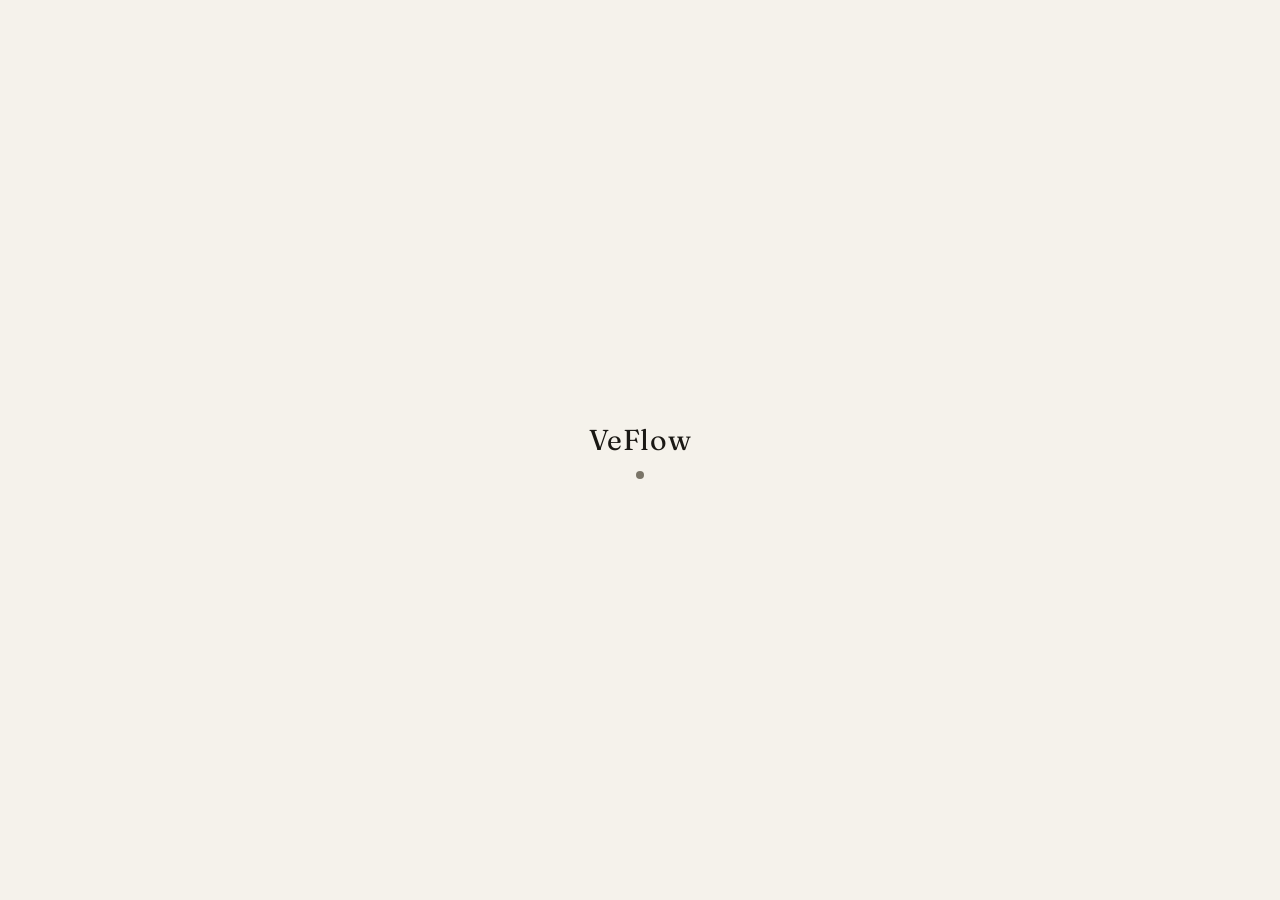
==== commit f5a51f1d: "Add files via upload" ====
--- a/app.html
+++ b/app.html
@@ -2,1485 +2,16 @@
 <html lang="en">
 <head>
 <meta charset="UTF-8">
-<meta name="viewport" content="width=device-width, initial-scale=1.0, maximum-scale=1.0, user-scalable=no, viewport-fit=cover">
-<title>FleetMate</title>
-<link rel="manifest" href="manifest.json">
-<meta name="theme-color" content="#1a1814">
-<meta name="apple-mobile-web-app-capable" content="yes">
-<meta name="apple-mobile-web-app-status-bar-style" content="black-translucent">
-<meta name="apple-mobile-web-app-title" content="Fleet">
-<link rel="apple-touch-icon" href="icon-192.png">
-<link href="https://fonts.googleapis.com/css2?family=DM+Mono:wght@400;500&family=Fraunces:ital,wght@0,300;0,400;0,600;1,300&display=swap" rel="stylesheet">
-<link rel="stylesheet" href="style.css">
-<style>
-  /* View switching — kept inline so it always applies, even if a cached
-     stylesheet is being served. */
-  .view { display: none; }
-  .view.active { display: block; }
-</style>
+<title>VeFlow</title>
+<!-- The app used to live here, and now lives at the root of the site.
+     This page is kept only so the old address keeps working: bookmarks,
+     WhatsApp links, and above all the home-screen apps the pilot installed,
+     which were installed pointing at app.html and would otherwise open a
+     "404" page. The hash is carried across so a link to a particular screen
+     still lands on that screen. Safe to delete once nobody has the old
+     address any more — but it costs nothing to leave in place. -->
+<script>location.replace("./" + location.search + location.hash);</script>
+<noscript><meta http-equiv="refresh" content="0; url=./"></noscript>
 </head>
-<body>
-
-<div class="boot" id="boot">
-  <div class="boot-mark">Fleet<em>Mate</em></div>
-  <div class="boot-dot"></div>
-</div>
-
-<!-- ================= LOGIN ================= -->
-<div class="login-wrap" id="login" style="display:none;">
-  <div class="login-card">
-    <h1>Fleet<em>Mate</em></h1>
-    <div class="login-sub">Staff sign in</div>
-    <div class="form-error" id="login-error"></div>
-    <div class="field"><label>Email</label><input id="login-email" type="email" placeholder="you@company.com" autocomplete="username"></div>
-    <div class="field"><label>Password</label><input id="login-password" type="password" placeholder="••••••••" autocomplete="current-password"></div>
-    <button class="btn-primary" id="login-btn">Sign in</button>
-    <!-- Password reset, so a forgotten password never again means asking the
-         administrator — or a password travelling through a WhatsApp thread. -->
-    <button type="button" class="login-forgot" id="login-forgot">Forgot your password?</button>
-    <div class="login-note" id="login-note"></div>
-  </div>
-</div>
-
-<!-- ================= APP ================= -->
-<div id="app" style="display:none;">
-  <header>
-    <div class="header-top">
-      <div>
-        <div class="header-brand">
-          <h1>Fleet<em>Mate</em></h1>
-          <!-- Filled from the Settings page; hidden until a logo is uploaded. -->
-          <div class="header-logo" id="company-logo" style="display:none;"></div>
-        </div>
-        <div class="header-company" id="company-label">—</div>
-      </div>
-      <div class="header-right">
-        <div class="sync-status"><div class="sync-dot" id="sync-dot"></div><span id="sync-label">Live</span></div>
-        <button class="btn-logout" id="export-btn">Export data</button>
-        <button class="btn-logout" id="logout-btn">Sign out</button>
-      </div>
-    </div>
-    <nav id="main-nav">
-      <a href="#dashboard" data-view="dashboard" class="active">Dashboard</a>
-      <a href="#bookings" data-view="bookings">Bookings</a>
-      <a href="#tasks" data-view="tasks">Tasks</a>
-      <a href="#expenses" data-view="expenses">Expenses</a>
-      <a href="#fleet" data-view="fleet">Fleet</a>
-      <a href="#customers" data-view="customers">Customers</a>
-      <a href="#billing" data-view="billing">Billing</a>
-      <a href="#reports" data-view="reports">Reports</a>
-      <a href="#maintenance" data-view="maintenance">Maintenance</a>
-      <a href="#settings" data-view="settings">Settings</a>
-    </nav>
-  </header>
-
-  <!-- Shown only when a backup is overdue. Dismissable, because being nagged on
-       every screen is worse than being reminded once. -->
-  <div class="backup-banner" id="backup-banner" style="display:none;">
-    <span id="backup-banner-text"></span>
-    <span class="backup-banner-actions">
-      <button class="btn" id="backup-banner-go">Back up now</button>
-      <button class="btn" id="backup-banner-hide">Not now</button>
-    </span>
-  </div>
-
-  <div class="main">
-
-    <!-- ---------- DASHBOARD ---------- -->
-    <section class="view active" id="view-dashboard">
-      <div class="dash-alerts" data-el="alerts"></div>
-
-      <div class="dash-grid">
-        <div class="dash-card">
-          <div class="dash-head">
-            <h3>Today</h3>
-            <a href="#tasks" class="dash-link">All jobs →</a>
-          </div>
-          <div data-el="today-jobs"></div>
-        </div>
-
-        <!-- The month is named beside the heading rather than repeated on each
-             figure: "Received" on its own was the complaint — nobody could say
-             which month it covered. Same three-button nav the planner below
-             uses, so stepping to next month is the gesture already learnt. -->
-        <div class="dash-card">
-          <div class="dash-head">
-            <h3>Money <span class="dash-range" data-el="money-range"></span></h3>
-            <span class="dash-minnav">
-              <button class="btn" data-el="money-prev">‹</button>
-              <button class="btn" data-el="money-this">This month</button>
-              <button class="btn" data-el="money-next">›</button>
-              <a href="#billing" class="dash-link">Billing →</a>
-            </span>
-          </div>
-          <div class="dash-figures" data-el="money"></div>
-        </div>
-
-        <div class="dash-card dash-charts-card">
-          <div class="dash-head">
-            <h3>This year <span class="dash-range" data-el="charts-year"></span></h3>
-            <a href="#reports" class="dash-link">Reports →</a>
-          </div>
-          <div class="dash-charts" data-el="dash-charts"></div>
-        </div>
-      </div>
-
-      <div class="dash-grid dash-grid-3">
-        <div class="dash-card">
-          <div class="dash-head">
-            <h3>Fleet</h3>
-            <a href="#fleet" class="dash-link">Fleet →</a>
-          </div>
-          <div class="dash-figures" data-el="fleet-figures"></div>
-        </div>
-
-        <div class="dash-card">
-          <div class="dash-head">
-            <h3>Bookings</h3>
-            <a href="#bookings" class="dash-link">Bookings →</a>
-          </div>
-          <div class="dash-figures" data-el="booking-figures"></div>
-        </div>
-
-        <div class="dash-card">
-          <div class="dash-head">
-            <h3>Servicing</h3>
-            <a href="#maintenance" class="dash-link">Maintenance →</a>
-          </div>
-          <div class="dash-figures" data-el="service-figures"></div>
-        </div>
-      </div>
-
-      <div class="dash-grid">
-        <div class="dash-card">
-          <div class="dash-head">
-            <h3>Customers</h3>
-            <a href="#customers" class="dash-link">Customers →</a>
-          </div>
-          <div class="dash-figures" data-el="customer-figures"></div>
-        </div>
-
-        <div class="dash-card">
-          <div class="dash-head">
-            <h3>Unpaid invoices</h3>
-            <a href="#billing" class="dash-link">All invoices →</a>
-          </div>
-          <div data-el="unpaid-list"></div>
-        </div>
-      </div>
-    </section>
-
-    <!-- ---------- FLEET ---------- -->
-    <section class="view" id="view-fleet">
-      <div class="toolbar">
-        <input type="text" data-el="search" placeholder="Search car, plate, category...">
-        <select data-el="sort">
-          <option value="custom">Sort: Planner order</option>
-          <option value="name">Sort: Name</option>
-        </select>
-        <button class="btn-primary" data-el="add-car">+ Add car</button>
-        <button class="btn" data-el="import-cars" title="Add many cars at once from a spreadsheet">Import from Excel</button>
-        <input type="file" data-el="import-file" accept=".xlsx,.xls,.csv" style="display:none;">
-      </div>
-      <div class="fleet-focus" data-el="fleet-focus" style="display:none;"></div>
-      <div class="card-list" data-el="list"><div class="loading-screen">Loading fleet...</div></div>
-
-      <!-- Add / edit car -->
-      <!-- Importing a fleet from a spreadsheet: read in the browser, shown as a
-           preview, written only when Import is pressed. Nothing leaves the
-           company's own browser except into their own fleet. -->
-      <div class="overlay" data-el="import-modal">
-        <div class="modal" style="width:640px;">
-          <h2>Import cars from a spreadsheet</h2>
-          <div class="form-error" data-el="import-error"></div>
-          <p style="font-size:12px;color:var(--muted);margin-bottom:10px;" data-el="import-summary"></p>
-          <div data-el="import-list" style="max-height:46vh;overflow:auto;"></div>
-          <div class="modal-actions">
-            <button class="btn" data-close="import-modal">Cancel</button>
-            <button class="btn-primary" data-el="import-go" disabled>Import</button>
-          </div>
-        </div>
-      </div>
-
-      <div class="overlay" data-el="car-modal">
-        <div class="modal">
-          <h2 data-el="car-modal-title">Add new car</h2>
-          <div class="field"><label>Make</label><input data-el="c-make" placeholder="e.g. Toyota"></div>
-          <div class="field"><label>Model</label><input data-el="c-model" placeholder="e.g. Corolla"></div>
-          <div class="field"><label>Year</label><input data-el="c-year" type="number" placeholder="e.g. 2023"></div>
-          <div class="field"><label>Plate number</label><input data-el="c-plate" placeholder="e.g. ABC-1234"></div>
-          <div class="field-row">
-            <div class="field"><label>Category</label>
-              <input data-el="c-category" list="car-categories" placeholder="e.g. CDAR">
-              <datalist id="car-categories">
-                <option value="CDAV"></option><option value="SCAV"></option>
-                <option value="CDAR"></option><option value="IDAR"></option>
-                <option value="CDAH"></option><option value="IFAR"></option>
-                <option value="EDAR"></option><option value="MDAR"></option>
-              </datalist>
-            </div>
-            <div class="field"><label>Colour</label><input data-el="c-colour" placeholder="e.g. silver"></div>
-            <div data-el="c-customs"></div>
-            <div class="field"><label>Rented under</label>
-              <select data-el="c-entity"></select></div>
-          </div>
-          <div class="field checkbox-field">
-            <label class="check-row"><input type="checkbox" data-el="c-automatic"> Automatic transmission</label>
-          </div>
-
-          <div class="field-row equal">
-            <div class="field"><label>Registration date</label><input type="date" data-el="c-regdate"></div>
-            <div class="field"><label>Licence expiry</label><input type="date" data-el="c-licence-exp"></div>
-          </div>
-          <div class="field-row equal">
-            <div class="field"><label>Road tax expiry</label><input type="date" data-el="c-roadtax-exp"></div>
-            <div class="field"><label>Insurance expiry</label><input type="date" data-el="c-insurance-exp"></div>
-          </div>
-          <div class="field-row equal">
-            <div class="field"><label>Fitness expiry</label><input type="date" data-el="c-fitness-exp"></div>
-            <div class="field"><label>Lease expiry</label><input type="date" data-el="c-lease-exp"></div>
-          </div>
-          <div style="font-size:11px;color:var(--muted);margin:-6px 0 14px;">All optional.
-            Expiring documents warn on the Fleet page and the Dashboard, 30 days ahead.</div>
-
-          <div class="field">
-            <label>Highlight on the planner</label>
-            <div class="swatches" data-el="c-rowcolour"><button type="button" class="swatch auto selected" data-colour="" title="No colour">\u2014</button></div>
-            <div style="font-size:11px;color:var(--muted);margin-top:6px;">
-              Colours the car's name in the planner, for grouping vehicles however you like.
-            </div>
-          </div>
-          <div class="field"><label>Daily rate</label><input data-el="c-rate" type="number" min="0" placeholder="e.g. 1500"></div>
-          <div class="field"><label>Weekly rate</label><input data-el="c-rate-week" type="number" min="0" placeholder="optional"></div>
-          <div class="field"><label>Monthly rate</label><input data-el="c-rate-month" type="number" min="0" placeholder="optional"></div>
-          <div style="font-size:11px;color:var(--muted);margin:-6px 0 14px;">Each rate is exactly what you type — nothing fills in on its own. Billing uses the daily rate.</div>
-
-          <div class="field-row equal">
-            <div class="field"><label>Lease amount</label><input data-el="c-lease-amount" type="number" min="0" placeholder="per month"></div>
-            <div class="field"><label>Purchase amount</label><input data-el="c-purchase-amount" type="number" min="0" placeholder="optional"></div>
-          </div>
-          <div class="field"><label>Total lease paid</label><input data-el="c-lease-paid" type="number" min="0" placeholder="paid to date, typed by hand"></div>
-          <div style="font-size:11px;color:var(--muted);margin:-6px 0 14px;">Leasing figures, all optional — shown on the car's card.
-            Total lease paid is carried forward by hand for now.</div>
-          <div class="modal-actions">
-            <button class="btn" data-close="car-modal">Cancel</button>
-            <button class="btn-primary" data-el="save-car">Save car</button>
-          </div>
-        </div>
-      </div>
-
-      <!-- Walk-in rental -->
-          </section>
-
-    <!-- ---------- BOOKINGS ---------- -->
-    <section class="view" id="view-bookings">
-      <!-- Wrapped so a wide screen can lay the search row and the planner
-           controls out as a single line, which gives the planner back a whole
-           row of height. On a phone they stay stacked. -->
-      <div class="planner-bar">
-      <div class="toolbar">
-        <input type="text" data-el="search" placeholder="Search booking by car or renter...">
-        <button class="btn" data-el="check-avail" title="Enter dates and see every free car">Check availability</button>
-        <button class="btn" data-el="planner-xls" title="Download the visible planner window as Excel, colours included">Excel</button>
-      </div>
-      <div class="cal-header">
-        <div class="cal-title" data-el="cal-title">—</div>
-        <div class="cal-nav">
-          <span class="zoom-control" data-el="zoom-wrap">
-            <label for="tl-zoom" title="Fewer, wider days or more, narrower days">Days</label>
-            <input type="range" id="tl-zoom" data-el="zoom" min="1" max="5" step="1" value="4">
-            <span class="zoom-count" data-el="zoom-count"></span>
-          </span>
-          <!-- Two plain selects rather than <input type="month">: Safari, on the
-               desktop and on the iPhone, does not support that input and quietly
-               renders it as an empty text box that does nothing. Selects work
-               the same in every browser and open a native wheel on a phone. -->
-          <span class="cal-jump">
-            <select data-el="jump-month" title="Jump to a month"></select>
-            <select data-el="jump-year" title="Jump to a year"></select>
-          </span>
-          <button class="btn" data-el="cal-prev">‹ Prev</button>
-          <button class="btn" data-el="cal-today">Today</button>
-          <button class="btn" data-el="cal-next">Next ›</button>
-        </div>
-      </div>
-      </div>
-      <div data-el="tl-pin-sentinel" style="height:1px;"></div>
-      <div class="tl-head-wrap" data-el="tl-head-outer">
-        <div class="tl-corner-fixed" data-el="tl-corner-fixed"></div>
-        <div class="tl-head-scroll" data-el="timeline-head-wrap">
-          <div class="timeline" data-el="timeline-head"></div>
-        </div>
-      </div>
-      <div class="timeline-wrap" data-el="timeline-wrap">
-        <div class="timeline" data-el="timeline"></div>
-      </div>
-      <button type="button" class="panel-toggle" data-el="toggle-legend">Legend</button>
-      <button type="button" class="panel-toggle" data-el="toggle-list">Booking list</button>
-      <div class="filter-row" data-el="filters">
-        <button class="tab active" data-f="all">All</button>
-        <button class="tab" data-f="active-b">Active</button>
-        <button class="tab" data-f="upcoming">Upcoming</button>
-        <button class="tab" data-f="overdue">Overdue</button>
-        <button class="tab" data-f="completed">Completed</button>
-      </div>
-      <div class="card-list" data-el="list"><div class="loading-screen">Loading bookings...</div></div>
-
-    <!-- Which cars are free between two dates. The desk's question "have we
-         got anything from the 5th to the 9th?" answered as a list, with a
-         Book button that opens the form already filled in. -->
-    <div class="overlay" data-el="avail-modal">
-      <div class="modal">
-        <h2>Check availability</h2>
-        <div class="form-error" data-el="avail-error"></div>
-        <div class="field-row equal">
-          <div class="field"><label>From</label>
-            <input type="date" data-el="av-start">
-            <div class="time-pair"><select data-el="av-start-time-h"></select><span class="time-sep">:</span><select data-el="av-start-time-m"></select></div>
-          </div>
-          <div class="field"><label>To</label>
-            <input type="date" data-el="av-end">
-            <div class="time-pair"><select data-el="av-end-time-h"></select><span class="time-sep">:</span><select data-el="av-end-time-m"></select></div>
-          </div>
-        </div>
-        <div data-el="avail-results" style="max-height:52vh;overflow:auto;margin-top:10px;"></div>
-        <div class="modal-actions">
-          <button class="btn" data-close="avail-modal">Close</button>
-        </div>
-      </div>
-    </div>
-
-    <!-- Shown when a booking is dragged onto a different vehicle. A move like this
-         changes what the customer is charged, so it is never done silently. -->
-    <div class="overlay" data-el="move-modal" id="move-modal-root">
-      <div class="modal">
-        <h2>Move booking to another car</h2>
-        <div class="move-summary" data-el="move-summary"></div>
-
-        <div class="field" data-el="move-price-field">
-          <label>What should the price be?</label>
-          <label class="check-row">
-            <input type="radio" name="move-price" value="keep" data-el="move-keep" checked>
-            <span data-el="move-keep-label"></span>
-          </label>
-          <label class="check-row">
-            <input type="radio" name="move-price" value="new" data-el="move-new">
-            <span data-el="move-new-label"></span>
-          </label>
-          <!-- Needed more often than it sounds: the new car may have no rate set,
-               or the swap is a goodwill one at a price neither rate reflects. -->
-          <label class="check-row">
-            <input type="radio" name="move-price" value="custom" data-el="move-custom">
-            <span>Set a price for this rental</span>
-          </label>
-          <div class="move-custom-row" data-el="move-custom-row" style="display:none;">
-            <input type="number" min="0" step="any" data-el="move-custom-total"
-                   placeholder="Total for the whole rental">
-            <span class="settings-note" data-el="move-custom-hint"></span>
-          </div>
-        </div>
-
-        <div class="error" data-el="move-error"></div>
-        <div class="modal-actions">
-          <button class="btn" data-close="move-modal">Cancel</button>
-          <button class="btn-primary" data-el="move-confirm">Move booking</button>
-        </div>
-      </div>
-    </div>
-
-    </section>
-
-    <!-- ---------- CUSTOMERS ---------- -->
-    <section class="view" id="view-customers">
-      <div class="toolbar">
-        <input type="text" data-el="search" placeholder="Search name, phone, email, or license...">
-        <button class="btn-primary" data-el="add-customer">+ Add customer</button>
-      </div>
-      <!-- Jump straight to a letter rather than scrolling a register that only
-           ever gets longer. Letters with nobody behind them are dimmed. -->
-      <div class="alpha-index" data-el="alpha"></div>
-      <div class="list-total" data-el="list-total"></div>
-      <div class="card-list" data-el="list"><div class="loading-screen">Loading customers...</div></div>
-
-      <div class="overlay" data-el="customer-modal">
-        <div class="modal">
-          <h2 data-el="customer-modal-title">Add customer</h2>
-          <div class="form-error" data-el="customer-error"></div>
-          <div class="field"><label>Full name</label><input data-el="cu-name" placeholder="e.g. Jean Martin"></div>
-          <div class="field"><label>Phone</label><input data-el="cu-phone" placeholder="e.g. 5712 3456"></div>
-          <div class="field"><label>Email</label><input data-el="cu-email" type="email" placeholder="e.g. jean@email.com"></div>
-          <div class="field"><label>Driving license no.</label><input data-el="cu-license" placeholder="e.g. MU-123456"></div>
-          <div class="field"><label>Notes</label><input data-el="cu-notes" placeholder="e.g. prefers automatic"></div>
-          <div class="modal-actions">
-            <button class="btn" data-close="customer-modal">Cancel</button>
-            <button class="btn-primary" data-el="save-customer">Save</button>
-          </div>
-        </div>
-      </div>
-
-      <div class="overlay" data-el="history-modal">
-        <div class="modal">
-          <h2 data-el="history-title">Rental history</h2>
-          <div class="card-list" data-el="history-list"></div>
-          <div class="modal-actions">
-            <button class="btn" data-close="history-modal">Close</button>
-          </div>
-        </div>
-      </div>
-    </section>
-
-    <!-- ---------- BILLING ---------- -->
-    <section class="view" id="view-billing">
-      <!-- One control line, like the other pages: search, the payment tabs,
-           then the period and broker filters. Year and month are independent:
-           either alone works, together they narrow to one month of one year. -->
-      <div class="toolbar one-line-tools">
-        <input type="text" data-el="search" placeholder="Search by customer or car...">
-        <span class="filter-row" data-el="filters" style="display:inline-flex;gap:6px;margin:0 0 0 12px;">
-          <button class="tab active" data-f="unpaid">Unpaid</button>
-          <button class="tab" data-f="paid">Paid</button>
-          <button class="tab" data-f="upcoming">Not started</button>
-          <button class="tab" data-f="all">All</button>
-        </span>
-        <select data-el="period-year"></select>
-        <select data-el="period-month"></select>
-        <!-- No "Broker" label: the dropdown's own default option reads
-             "All brokers", so a label beside it only repeats the word. -->
-        <select data-el="period-broker" style="margin-left:14px;"></select>
-      </div>
-      <div class="list-total" data-el="list-total"></div>
-      <div class="card-list" data-el="list"><div class="loading-screen">Loading invoices...</div></div>
-
-      <div class="overlay" data-el="deposit-modal">
-        <div class="modal">
-          <h2>Deposits</h2>
-          <div class="form-error" data-el="deposit-error"></div>
-          <!-- Shown only for bookings taken in a foreign currency: the foreign
-               amounts lead, the Rs figures below become the agreed conversion. -->
-          <div class="field-row equal" data-el="dep-fx-row" style="display:none;">
-            <div class="field"><label data-el="dep-fxadvance-label">Advance in €</label>
-              <input data-el="dep-fxadvance" type="number" min="0" step="any" placeholder="e.g. 100"></div>
-            <div class="field"><label data-el="dep-fxsecurity-label">Security in €</label>
-              <input data-el="dep-fxsecurity" type="number" min="0" step="any" placeholder="e.g. 300"></div>
-          </div>
-          <div class="field"><label data-el="dep-advance-label">Advance paid (reduces balance owed)</label>
-            <div style="display:flex;gap:8px;align-items:center;">
-              <input data-el="dep-advance" type="number" min="0" placeholder="e.g. 2000" style="flex:1;">
-              <button type="button" class="btn" data-el="dep-fx-recalc-advance" style="display:none;white-space:nowrap;"
-                title="Recalculate using today's house rate — only this booking changes">Use today's rate</button>
-            </div>
-          </div>
-          <div class="field"><label data-el="dep-security-label">Security deposit (refundable, held separately)</label>
-            <div style="display:flex;gap:8px;align-items:center;">
-              <input data-el="dep-security" type="number" min="0" placeholder="e.g. 5000" style="flex:1;">
-              <button type="button" class="btn" data-el="dep-fx-recalc-security" style="display:none;white-space:nowrap;"
-                title="Recalculate using today's house rate — only this booking changes">Use today's rate</button>
-            </div>
-          </div>
-          <div style="font-size:11px;color:var(--muted);margin:-4px 0 8px;">Advance payment is deducted from the rental total. Security deposit is a refundable hold — mark it refunded or kept when the car comes back.</div>
-          <div class="modal-actions">
-            <button class="btn" data-close="deposit-modal">Cancel</button>
-            <button class="btn-primary" data-el="save-deposit">Save deposits</button>
-          </div>
-        </div>
-      </div>
-
-      <!-- Payment history: every rupee received on a booking, as it happened.
-           Recording the payment that clears the balance is what "mark paid"
-           now means — and it is how receipts learn HOW money arrived. -->
-      <div class="overlay" data-el="pay-modal">
-        <div class="modal">
-          <h2 data-el="pay-title">Payments</h2>
-          <div class="form-error" data-el="pay-error"></div>
-          <div data-el="pay-list" style="margin-bottom:12px;"></div>
-          <div class="field-row">
-            <div class="field"><label>Amount received</label>
-              <input type="number" step="0.01" data-el="pay-amount" placeholder="negative = refund"></div>
-            <div class="field"><label>Paid by</label>
-              <select data-el="pay-method">
-                <option value="">—</option>
-                <option>Cash</option>
-                <option>Juice</option>
-                <option>Bank transfer</option>
-                <option>Card</option>
-                <option>Other</option>
-              </select></div>
-          </div>
-          <div class="field-row">
-            <div class="field"><label>Date received</label>
-              <input type="date" data-el="pay-date"></div>
-            <div class="field"><label>Note</label>
-              <input type="text" data-el="pay-note" placeholder="optional"></div>
-          </div>
-          <div class="modal-actions">
-            <button class="btn" data-close="pay-modal">Close</button>
-            <button class="btn-primary" data-el="pay-save">Record payment</button>
-          </div>
-        </div>
-      </div>
-    </section>
-
-    <!-- ---------- MAINTENANCE ---------- -->
-    <!-- ---------- REPORTS ---------- -->
-    <!-- One control line like every other page: the year, then the download.
-         The grid itself scrolls sideways rather than shrinking to fit — twelve
-         money columns squeezed into a phone are unreadable, and finance opens
-         this on a desktop anyway. -->
-    <!-- One report at a time, chosen from the same tab row Billing and Tasks
-         use. The first attempt stacked all three as collapsible blocks, which
-         Arshad had asked for — but three headings and one open table left it
-         ambiguous which heading owned the table on screen, and no single report
-         got the width it needed. A tab answers both: one report, full screen,
-         and the others are one click away rather than folded somewhere below. -->
-    <section class="view" id="view-reports">
-      <div class="toolbar one-line-tools">
-        <select data-el="rep-year"></select>
-        <select data-el="rep-entity" style="display:none;" title="Filter by trading company"></select>
-        <button class="btn" data-el="rep-export">Download for Excel</button>
-        <div class="filter-row" data-el="rep-tabs">
-        <button class="tab active" data-rep="revenue">Revenue by car</button>
-        <button class="tab" data-rep="expenses">Expenses by car</button>
-        <button class="tab" data-rep="monthly">Month by month</button>
-        <button class="tab" data-rep="broker">By broker</button>
-        <button class="tab" data-rep="billing">Billing</button>
-        <button class="tab" data-rep="invoices">Invoices</button>
-        </div>
-      </div>
-
-      <!-- The invoice filters live outside the sideways-scrolling table so
-           they can stick to the top of a phone screen: a scrolling container
-           captures position:sticky (the planner/tasks lesson, third use). -->
-      <div data-el="rep-controls"></div>
-      <div class="rep-wrap" data-el="rep-table"></div>
-      <p class="rep-note" data-el="rep-note"></p>
-    </section>
-
-    <section class="view" id="view-maintenance">
-      <div class="toolbar">
-        <input type="text" data-el="search" placeholder="Search car or plate...">
-      </div>
-      <div class="filter-row" data-el="filters">
-        <button class="tab active" data-f="all">All</button>
-        <button class="tab" data-f="due">Service due</button>
-        <button class="tab" data-f="service">Out of service</button>
-      </div>
-      <div class="card-list" data-el="list"><div class="loading-screen">Loading...</div></div>
-
-      <!-- Logging a completed service: what was done, and when the next one is
-           due — one motion, appended to the car's permanent history. -->
-      <div class="overlay" data-el="service-modal">
-        <div class="modal">
-          <h2 data-el="service-title">Log a service</h2>
-          <div class="form-error" data-el="service-error"></div>
-          <div class="field-row equal">
-            <div class="field"><label>Service date</label><input data-el="sv-date" type="date"></div>
-            <div class="field"><label>Mileage at service (km)</label><input data-el="sv-mileage" type="number" min="0" placeholder="e.g. 45000"></div>
-          </div>
-          <div class="field"><label>Work done</label><input data-el="sv-notes" placeholder="e.g. oil change, brake pads"></div>
-          <div class="field-row equal">
-            <div class="field"><label>Next service date</label><input data-el="sv-next-date" type="date"></div>
-            <div class="field"><label>Next service at (km)</label><input data-el="sv-next-mileage" type="number" min="0" placeholder="e.g. 50000"></div>
-          </div>
-          <div class="modal-actions">
-            <button class="btn" data-close="service-modal">Cancel</button>
-            <button class="btn-primary" data-el="save-service">Log service</button>
-          </div>
-        </div>
-      </div>
-
-      <!-- A car's full service record, newest first. Read-only: history is
-           what happened, not something to edit. -->
-      <div class="overlay" data-el="history-modal">
-        <div class="modal">
-          <h2 data-el="history-title">Service history</h2>
-          <div class="jd-list" data-el="history-list" style="max-height:60vh;overflow:auto;"></div>
-          <div class="modal-actions">
-            <button class="btn" data-close="history-modal">Close</button>
-          </div>
-        </div>
-      </div>
-
-      <div class="overlay" data-el="maint-modal">
-        <div class="modal">
-          <h2 data-el="maint-title">Maintenance</h2>
-          <div class="form-error" data-el="maint-error"></div>
-          <div class="field"><label>Next service date</label><input data-el="m-date" type="date"></div>
-          <div class="field"><label>Current mileage (km)</label><input data-el="m-mileage" type="number" min="0" placeholder="e.g. 45000"></div>
-          <div class="field"><label>Service due at mileage (km)</label><input data-el="m-service-mileage" type="number" min="0" placeholder="e.g. 50000"></div>
-          <div class="field"><label>Maintenance notes</label><input data-el="m-notes" placeholder="e.g. brake pads, oil change"></div>
-          <div class="modal-actions">
-            <button class="btn" data-close="maint-modal">Cancel</button>
-            <button class="btn-primary" data-el="save-maint">Save</button>
-          </div>
-        </div>
-      </div>
-    </section>
-
-    <!-- ---------- TASKS ---------- -->
-    <section class="view" id="view-expenses">
-      <div data-el="cat-totals"></div>
-      <div class="toolbar one-line-tools">
-        <input type="text" data-el="search" placeholder="Search staff, category, car or note...">
-        <span class="multi-pick">
-          <button type="button" class="btn" data-el="staff-filter-btn">All staff</button>
-          <div class="multi-panel" data-el="staff-filter-panel" style="display:none;"></div>
-        </span>
-        <button class="btn-primary" data-el="add-expense">+ Add expense</button>
-        <button class="tab" data-mode="list" style="margin-left:18px;">List</button>
-        <button class="tab active" data-mode="board">Board</button>
-        <select data-el="period-year"></select>
-        <select data-el="period-month"></select>
-        <select data-el="period-category"></select>
-      </div>
-      <div class="card-list" data-el="list" style="display:none;"><div class="loading-screen">Loading expenses...</div></div>
-      <div class="board-head-wrap" data-el="xhead-wrap" style="display:none;">
-        <div class="staff-board" data-el="xhead"></div>
-      </div>
-      <div class="staff-board" data-el="xboard"></div>
-
-      <div class="overlay" data-el="expense-modal">
-        <div class="modal">
-          <h2 data-el="expense-title">Add expense</h2>
-          <div class="form-error" data-el="expense-error"></div>
-          <div class="field-row equal">
-            <div class="field"><label>Date</label><input type="date" data-el="x-date"></div>
-            <div class="field"><label>Amount</label><input type="number" min="0" step="any" data-el="x-amount" placeholder="e.g. 500"></div>
-          </div>
-          <div class="field-row equal">
-            <div class="field"><label>Spent by</label><input data-el="x-staff" list="dl-staff" placeholder="Choose or type"></div>
-            <div class="field"><label>Category</label><input data-el="x-category" list="dl-expense-categories" placeholder="e.g. car wash"></div>
-          </div>
-          <div class="field"><label>Car (optional)</label><select data-el="x-car"></select></div>
-          <div class="field"><label>Note</label><input data-el="x-note" placeholder="optional"></div>
-          <div class="field-row equal">
-            <div class="field"><label>Paid with</label>
-              <select data-el="x-paidwith">
-                <option value="staff">Staff's own money — to be refunded</option>
-                <option value="company">Company money</option>
-              </select></div>
-            <div class="field checkbox-field" data-el="x-refund-wrap" style="align-self:center;margin-top:18px;">
-              <label class="check-row"><input type="checkbox" data-el="x-refunded"> Refunded</label></div>
-          </div>
-          <div class="modal-actions">
-            <button class="btn danger" data-el="delete-expense" style="margin-right:auto;display:none;">Delete</button>
-            <button class="btn" data-close="expense-modal">Cancel</button>
-            <button class="btn-primary" data-el="save-expense">Save</button>
-          </div>
-        </div>
-      </div>
-    </section>
-
-    <section class="view" id="view-settings">
-      <div class="settings-grid">
-
-        <div class="settings-card">
-          <h3>Company details</h3>
-          <p class="settings-note">These appear on invoices, reminder messages and
-            exports. Anyone signed in to this company can edit them.</p>
-
-          <div class="field">
-            <label for="s-name">Company name</label>
-            <input type="text" id="s-name" data-el="s-name" placeholder="Ocean Rentals Ltd">
-          </div>
-          <div class="field-row">
-            <div class="field">
-              <label for="s-phone">Phone</label>
-              <input type="text" id="s-phone" data-el="s-phone" placeholder="+230 5xxx xxxx">
-            </div>
-            <div class="field">
-              <label for="s-email">Email</label>
-              <input type="email" id="s-email" data-el="s-email" placeholder="bookings@example.mu">
-            </div>
-            <div class="field">
-              <label for="s-website">Website</label>
-              <input id="s-website" data-el="s-website" placeholder="www.yourcompany.mu">
-            </div>
-          </div>
-          <div class="field">
-            <label for="s-address">Address</label>
-            <input type="text" id="s-address" data-el="s-address" placeholder="Street, town">
-          </div>
-
-          <div class="field-row">
-            <div class="field">
-              <label for="s-currency-preset">Currency</label>
-              <select id="s-currency-preset" data-el="s-currency-preset"></select>
-            </div>
-            <div class="field">
-              <label for="s-currency">Symbol shown before amounts</label>
-              <input type="text" id="s-currency" data-el="s-currency" maxlength="6" placeholder="Rs">
-            </div>
-          </div>
-
-          <div class="field">
-            <label>House exchange rates</label>
-            <div data-el="s-fxrates"></div>
-          </div>
-
-          <div class="field">
-            <label for="s-receiptprefix">Receipt number prefix</label>
-            <input type="text" id="s-receiptprefix" data-el="s-receiptprefix"
-                   maxlength="8" placeholder="e.g. OCR" style="max-width:160px;text-transform:uppercase;">
-            <p class="settings-note">Receipts carry a consecutive number, which is
-              what the MRA expects on a receipt. This is the letters in front of
-              it: with "OCR" the numbers read OCR-2026-0001, OCR-2026-0002 and so
-              on, restarting each January. Leave it blank for plain 2026-0001.
-              Letters and digits only. Changing it later affects new receipts
-              only — a receipt already issued keeps the number the customer
-              was given.</p>
-          </div>
-
-          <div class="field">
-            <label for="s-bankcharge">Bank charge on card payments (%)</label>
-            <input type="number" id="s-bankcharge" data-el="s-bankcharge"
-                   min="0" max="100" step="any" placeholder="e.g. 3" style="max-width:160px;">
-          </div>
-
-          <div class="field">
-            <label for="s-logo-file">Company logo</label>
-            <div class="logo-row">
-              <div class="logo-preview" data-el="s-logo-preview"></div>
-              <div class="logo-actions">
-                <input type="file" id="s-logo-file" data-el="s-logo-file" accept="image/*">
-                <button class="btn danger" data-el="s-logo-clear" type="button">Remove logo</button>
-              </div>
-            </div>
-          </div>
-
-        </div>
-
-        <div class="settings-card">
-          <h3>Company licence</h3>
-          <p class="settings-note">The Dashboard warns before the end date, and if the fleet exceeds the licensed size.</p>
-          <div class="field-row">
-            <div class="field">
-              <label for="s-licence-number">Licence number</label>
-              <input type="text" id="s-licence-number" data-el="s-licence-number" placeholder="e.g. TL/2024/1234">
-            </div>
-            <div class="field">
-              <label for="s-licence-fleet">Licensed fleet size</label>
-              <input type="number" id="s-licence-fleet" data-el="s-licence-fleet" min="1" step="1" placeholder="e.g. 25">
-            </div>
-          </div>
-          <div class="field-row">
-            <div class="field">
-              <label for="s-licence-start">Licence start date</label>
-              <input type="date" id="s-licence-start" data-el="s-licence-start">
-            </div>
-            <div class="field">
-              <label for="s-licence-end">Licence end date</label>
-              <input type="date" id="s-licence-end" data-el="s-licence-end">
-            </div>
-          </div>
-        </div>
-
-        <div class="settings-card">
-          <h3>VAT &amp; invoicing</h3>
-          <p class="settings-note">VAT invoices count in their own series; the quarterly export is on the Reports page.</p>
-          <div class="field">
-            <label class="checkbox-field" style="text-transform:none;letter-spacing:0;">
-              <input type="checkbox" id="s-vat-registered" data-el="s-vat-registered">
-              This company is VAT registered — issue VAT invoices
-            </label>
-          </div>
-          <div class="field-row">
-            <div class="field">
-              <label for="s-vat-number">VAT registration number</label>
-              <input type="text" id="s-vat-number" data-el="s-vat-number" placeholder="printed on every VAT invoice">
-            </div>
-            <div class="field">
-              <label for="s-vat-rate">VAT rate %</label>
-              <input type="number" id="s-vat-rate" data-el="s-vat-rate" min="0" step="0.1" placeholder="15">
-            </div>
-          </div>
-          <div class="field">
-            <label for="s-brn">Business Registration Number (BRN)</label>
-            <input type="text" id="s-brn" data-el="s-brn" placeholder="printed on invoices when set">
-          </div>
-          <div class="field">
-            <label>Company licence <span class="settings-note-inline">set by FleetMate — contact us to change</span></label>
-            <div class="licence-info" data-el="s-licence-info"></div>
-          </div>
-          <div class="field">
-            <label>Custom fields on Fleet <span class="settings-note-inline">shown on every car's Edit dialog</span></label>
-            <div data-el="cf-list"></div>
-            <button type="button" class="btn" data-el="cf-add">+ Add a field</button>
-          </div>
-          <div class="field">
-            <label for="s-invoice-note">Text on every invoice</label>
-            <textarea id="s-invoice-note" data-el="s-invoice-note" rows="3"
-              placeholder="e.g. bank details for payment&#10;MCB · Account 000123456789 · Oasis Car Rental Ltd"></textarea>
-          </div>
-        </div>
-
-        <div class="settings-card">
-          <h3>Trading companies</h3>
-          <p class="settings-note">Rent the fleet under more than one company:
-            tag each car on its Edit page, and that car's documents carry that
-            company's details and invoice numbers. Untagged cars use the main
-            company above.</p>
-          <div data-el="ent-list"></div>
-          <button type="button" class="btn" data-el="ent-add" style="margin-top:8px;">+ Add a company</button>
-        </div>
-
-
-        <div class="settings-card">
-          <h3>Lists</h3>
-          <p class="settings-note">The choices offered across the app — one per
-            line, in the order you want them shown.</p>
-          <div class="field-row">
-            <div class="field">
-              <label for="s-locations">Pick-up &amp; drop-off places</label>
-              <textarea id="s-locations" data-el="s-locations" rows="6"
-                placeholder="One place per line…"></textarea>
-              <p class="settings-note">One per line — offered as suggestions on the booking form.</p>
-            </div>
-            <div class="field">
-              <label for="s-staff">Staff</label>
-              <textarea id="s-staff" data-el="s-staff" rows="6"
-                placeholder="One name per line…"></textarea>
-              <p class="settings-note">One per line — used for the staff fields and the Tasks board columns.</p>
-            </div>
-          </div>
-
-          <div class="field">
-            <label for="s-expense-categories">Expense categories</label>
-            <textarea id="s-expense-categories" data-el="s-expense-categories" rows="4"
-              placeholder="car wash&#10;repairs&#10;fuel&#10;parking"></textarea>
-            <p class="settings-note">One per line — offered on the Expenses page.</p>
-          </div>
-
-          <div class="field">
-            <label for="s-brokers">Brokers</label>
-            <textarea id="s-brokers" data-el="s-brokers" rows="4"
-              placeholder="One broker or agency per line…"></textarea>
-            <p class="settings-note">One per line — offered on the booking form's Broker field.</p>
-          </div>
-
-        </div>
-
-        <div class="settings-card">
-          <h3>Messages &amp; terms</h3>
-          <div class="field">
-            <label for="s-note">Message to customers</label>
-            <textarea id="s-note" data-el="s-note" rows="3"
-              placeholder="Leave blank to use the standard wording"></textarea>
-          </div>
-
-          <div class="field">
-            <label for="s-terms">Terms and conditions</label>
-            <textarea id="s-terms" data-el="s-terms" rows="6"
-              placeholder="Deposit, fuel policy, insurance, late return charges..."></textarea>
-            <p class="settings-note">Stored now and used on printed contracts and
-              invoices when that stage is built. Nothing sends it automatically.</p>
-          </div>
-
-          <div class="error" data-el="settings-error"></div>
-          <div class="settings-actions">
-            <button class="btn-primary" data-el="save-settings">Save company details</button>
-            <span class="saved-note" data-el="settings-saved"></span>
-          </div>
-        </div>
-
-        <div class="settings-card">
-          <h3>Backup</h3>
-          <p class="settings-note">Your records live in Google's database, which is
-            reliable but not backed up for you — and there is no undo for a
-            deletion. A copy on your own computer is the safety net.</p>
-
-          <p class="settings-note" data-el="s-last"></p>
-
-          <div class="field">
-            <label>Include</label>
-            <div class="check-list" data-el="s-categories"></div>
-          </div>
-
-          <div class="field">
-            <label for="s-interval">Remind me to back up</label>
-            <select id="s-interval" data-el="s-interval"></select>
-          </div>
-
-          <div class="field" data-el="s-auto-row">
-            <label class="check-row">
-              <input type="checkbox" id="s-auto" data-el="s-auto">
-              <span>Write backups to my folder automatically when one is due</span>
-            </label>
-          </div>
-
-          <p class="settings-note" data-el="s-folder-state"></p>
-
-          <div class="settings-actions">
-            <button class="btn-primary" data-el="backup-now">Back up now</button>
-            <button class="btn" data-el="s-choose-folder" type="button">Choose a folder</button>
-            <button class="btn" data-el="s-forget-folder" type="button">Forget folder</button>
-          </div>
-          <p class="settings-note" data-el="backup-result"></p>
-        </div>
-
-        <div class="settings-card">
-          <h3>Your password</h3>
-          <p class="settings-note">Changes the password for your own sign-in
-            (<strong data-el="pw-email">—</strong>) only — colleagues change their
-            own here too. Forgotten it entirely? Sign out and use
-            "Forgot your password?" on the sign-in screen instead.</p>
-
-          <div class="field">
-            <label for="pw-current">Current password</label>
-            <input type="password" id="pw-current" data-el="pw-current"
-              autocomplete="current-password" placeholder="••••••••">
-          </div>
-          <div class="field-row">
-            <div class="field">
-              <label for="pw-new">New password</label>
-              <input type="password" id="pw-new" data-el="pw-new"
-                autocomplete="new-password" placeholder="At least 8 characters">
-            </div>
-            <div class="field">
-              <label for="pw-new2">New password again</label>
-              <input type="password" id="pw-new2" data-el="pw-new2"
-                autocomplete="new-password" placeholder="Same again">
-            </div>
-          </div>
-
-          <div class="error" data-el="pw-error"></div>
-          <div class="settings-actions">
-            <button class="btn-primary" data-el="pw-change">Change password</button>
-            <span class="saved-note" data-el="pw-saved"></span>
-          </div>
-        </div>
-        <div class="settings-card">
-          <h3>Appearance</h3>
-          <p class="settings-note">Applies to everyone in this company. Save keeps it; printed documents stay paper-white.</p>
-          <div class="theme-grid" data-el="theme-presets"></div>
-          <div class="field" style="margin-top:14px;">
-            <label>Font</label>
-            <select data-el="s-theme-font"></select>
-          </div>
-          <div class="field-row">
-            <div class="field">
-              <label>Text colour</label>
-              <div class="theme-pick">
-                <input type="color" data-el="s-theme-text" title="Pick the text colour">
-                <button type="button" class="btn" data-el="s-theme-text-clear">Theme default</button>
-              </div>
-            </div>
-            <div class="field">
-              <label>Header &amp; button text</label>
-              <div class="theme-pick">
-                <input type="color" data-el="s-theme-headink" title="Pick the text colour on the header and buttons">
-                <button type="button" class="btn" data-el="s-theme-headink-clear">Theme default</button>
-              </div>
-            </div>
-          </div>
-          <div class="field-row" style="margin-top:0;">
-            <div class="field">
-              <label>Background colour</label>
-              <div class="theme-pick">
-                <input type="color" data-el="s-theme-bg" title="Pick a background colour">
-                <button type="button" class="btn" data-el="s-theme-bg-clear">Theme default</button>
-              </div>
-            </div>
-            <div class="field">
-              <label>Buttons &amp; header</label>
-              <div class="theme-pick">
-                <input type="color" data-el="s-theme-accent" title="Pick the accent colour">
-                <button type="button" class="btn" data-el="s-theme-accent-clear">Theme default</button>
-              </div>
-            </div>
-          </div>
-        </div>
-
-
-      </div>
-          <div class="overlay" data-el="ent-modal">
-        <div class="modal">
-          <h2 data-el="ent-title">Company</h2>
-          <div class="form-error" data-el="ent-error"></div>
-          <div class="field"><label for="ent-name">Company name</label>
-            <input type="text" id="ent-name" data-el="ent-name"></div>
-          <div class="field"><label for="ent-addr">Address</label>
-            <input type="text" id="ent-addr" data-el="ent-addr"></div>
-          <div class="field-row">
-            <div class="field"><label for="ent-phone">Phone</label>
-              <input type="text" id="ent-phone" data-el="ent-phone"></div>
-            <div class="field"><label for="ent-email">Email</label>
-              <input type="email" id="ent-email" data-el="ent-email"></div>
-          </div>
-          <div class="field-row">
-            <div class="field"><label for="ent-brn">BRN</label>
-              <input type="text" id="ent-brn" data-el="ent-brn"></div>
-            <div class="field"><label for="ent-prefix">Invoice &amp; receipt prefix</label>
-              <input type="text" id="ent-prefix" data-el="ent-prefix" placeholder="e.g. IWL"></div>
-          </div>
-          <div class="field">
-            <label class="checkbox-field" style="text-transform:none;letter-spacing:0;">
-              <input type="checkbox" id="ent-vatreg" data-el="ent-vatreg">
-              VAT registered — this company issues VAT invoices
-            </label>
-          </div>
-          <div class="field"><label for="ent-vat">VAT number</label>
-            <input type="text" id="ent-vat" data-el="ent-vat"></div>
-          <div class="field"><label for="ent-invnote">Text on every invoice</label>
-            <textarea id="ent-invnote" data-el="ent-invnote" rows="3"
-              placeholder="e.g. this company's bank details for payment"></textarea></div>
-          <div class="field"><label for="ent-logo">Logo (compressed automatically)</label>
-            <input type="file" id="ent-logo" data-el="ent-logo" accept="image/*">
-            <div data-el="ent-logo-now" style="font-size:11px;color:var(--muted);margin-top:4px;"></div>
-          </div>
-          <div class="modal-actions">
-            <button class="btn danger" data-el="ent-remove" style="margin-right:auto;">Remove</button>
-            <button class="btn" data-close="ent-modal">Cancel</button>
-            <button class="btn-primary" data-el="ent-save">Save company</button>
-          </div>
-        </div>
-      </div>
-
-      <div class="app-version" id="app-version"></div>
-    </section>
-    <section class="view" id="view-tasks">
-
-      <!-- Four separate rows of controls used to sit above the work itself,
-           which on a laptop left very little room for the jobs. Wrapped like the
-           Bookings page so a wide screen lays them out on one or two lines. -->
-      <div class="planner-bar">
-        <div class="toolbar">
-          <input type="text" data-el="search" placeholder="Search car, customer or location...">
-          <!-- A button and a tick-list rather than a plain select: several people
-               can be picked at once, and a native multi-select needs ctrl-click
-               on a desktop and barely works on a phone. -->
-          <span class="multi-pick">
-            <button type="button" class="btn" data-el="staff-filter-btn">All staff</button>
-            <div class="multi-panel" data-el="staff-filter-panel" style="display:none;"></div>
-          </span>
-          <select data-el="kind-filter">
-            <option value="">All jobs</option>
-            <option value="delivery">Deliveries only</option>
-            <option value="recovery">Recoveries only</option>
-            <option value="task">Manual tasks only</option>
-            <option value="service">Servicing only</option>
-          </select>
-          <div class="filter-row" data-el="filters" style="margin-left:18px;">
-            <select class="tab tab-select" data-el="range-past" title="Look back">
-              <option value="">Past…</option>
-              <option value="past7">Past 7 days</option>
-              <option value="past30">Past 30 days</option>
-              <option value="pastall">Everything before</option>
-            </select>
-            <button class="tab active" data-f="today">Today</button>
-            <select class="tab tab-select" data-el="range-next" title="Look ahead">
-              <option value="">Ahead…</option>
-              <option value="week">Next 7 days</option>
-              <option value="month">Next 30 days</option>
-              <option value="all">Everything ahead</option>
-            </select>
-          </div>
-          <div class="filter-row filter-row-last">
-            <button class="btn-primary" data-el="add-task">+ Add task</button>
-            <button class="tab" data-el="toggle-done">Show completed</button>
-            <!-- Same jobs, two ways of reading them: the list to work through a
-                 day and tick things off, the board to see across the team. -->
-            <button class="tab" data-el="view-list">List</button>
-            <button class="tab" data-el="view-board">Board</button>
-          </div>
-        </div>
-      </div>
-
-      <div data-el="list"><div class="loading-screen">Loading schedule...</div></div>
-      <div class="board-head-wrap" data-el="board-head-wrap" style="display:none;">
-        <div class="staff-board" data-el="board-head"></div>
-      </div>
-      <div class="staff-board" data-el="board" style="display:none;"></div>
-
-      <!-- A chip on the board is too small to show everything, and a phone has no
-           hover, so tapping one opens this. -->
-      <div class="overlay" data-el="job-detail">
-        <div class="modal">
-          <h2>Job detail</h2>
-          <div class="jd-list" data-el="job-detail-body"></div>
-          <!-- The mobile answer to drag-and-drop: hand the task to someone
-               else right here. Shown for tasks only; saves immediately. -->
-          <div class="field" data-el="jd-assign-wrap" style="display:none;margin-top:12px;">
-            <label for="jd-assign">Assigned to</label>
-            <select id="jd-assign" data-el="jd-assign"></select>
-          </div>
-          <div class="modal-actions">
-            <div class="modal-actions-side">
-              <button class="btn" data-el="job-detail-open" style="display:none;">Open booking</button>
-              <button class="btn" data-el="job-detail-edit" style="display:none;">Edit task</button>
-            </div>
-            <button class="btn" data-close="job-detail">Close</button>
-          </div>
-        </div>
-      </div>
-
-      <!-- Manual task -->
-      <div class="overlay" data-el="task-modal">
-        <div class="modal">
-          <h2 data-el="task-modal-title">Add task</h2>
-          <div class="form-error" data-el="task-error"></div>
-          <div class="field"><label>What needs doing</label><input data-el="t-text" placeholder="e.g. Follow up Evasion Car Rental"></div>
-          <div class="field-row">
-            <div class="field"><label>Date</label><input data-el="t-date" type="date"></div>
-            <div class="field"><label>Time (24h, optional)</label><div class="time-pair">
-              <select data-el="t-time-h"></select><span class="time-sep">:</span><select data-el="t-time-m"></select>
-            </div></div>
-          </div>
-          <div class="field"><label>Assigned to</label><input data-el="t-staff" list="dl-staff" placeholder="Choose or type"></div>
-          <div class="modal-actions">
-            <button class="btn danger" data-el="delete-task" style="display:none;">Delete</button>
-            <button class="btn" data-close="task-modal">Cancel</button>
-            <button class="btn-primary" data-el="save-task">Save task</button>
-          </div>
-        </div>
-      </div>
-
-      <!-- Moving a delivery or collection to another day. The job can move on
-           its own — the car dropped at the airport before the rental starts —
-           or take the booking's dates with it. The choice is explicit, so a
-           drag can never change what a customer is charged by accident. -->
-      <div class="overlay" data-el="task-move-modal">
-        <div class="modal">
-          <h2 data-el="tm-title">Move this job</h2>
-          <div class="form-error" data-el="tm-error"></div>
-          <div class="jd-list" data-el="tm-summary"></div>
-          <div class="field" style="margin-top:12px;">
-            <label class="check-row" style="align-items:flex-start;">
-              <input type="radio" name="tm-choice" data-el="tm-task-only" checked>
-              <span><strong>Move the task only</strong><br>
-                <span style="font-size:12px;color:var(--muted);" data-el="tm-task-hint"></span></span>
-            </label>
-            <label class="check-row" style="align-items:flex-start;margin-top:8px;">
-              <input type="radio" name="tm-choice" data-el="tm-booking-too">
-              <span><strong data-el="tm-booking-label">Move the booking too</strong><br>
-                <span style="font-size:12px;color:var(--muted);" data-el="tm-booking-hint"></span></span>
-            </label>
-          </div>
-          <div class="modal-actions">
-            <button class="btn" data-close="task-move-modal">Cancel</button>
-            <button class="btn-primary" data-el="tm-confirm">Move</button>
-          </div>
-        </div>
-      </div>
-    </section>
-
-  </div>
-
-  <!-- Booking form — lives outside every view so the planner on any page can
-       open it. The wrapper is the root that booking-form.js queries within. -->
-  <!-- Shared suggestion lists, refilled whenever the booking form opens. A
-       datalist suggests without restricting: staff can still type a one-off
-       destination, and on any browser that does not support it the field simply
-       behaves as the plain text box it was before. -->
-  <datalist id="dl-locations"></datalist>
-  <datalist id="dl-staff"></datalist>
-  <datalist id="dl-customers"></datalist>
-  <datalist id="dl-brokers"></datalist>
-  <datalist id="dl-expense-categories"></datalist>
-
-<div id="booking-form-root">
-  <!-- Asked once, the first time a receipt is issued for a booking. After
-       that the number is fixed on the booking and reprints show the same
-       one — a receipt whose number changed between printings would be
-       worse than no number at all. -->
-  <div class="overlay" data-el="receipt-modal">
-    <div class="modal">
-      <h2>Receipt number</h2>
-      <div class="form-error" data-el="receipt-error"></div>
-      <div class="field">
-        <label for="receipt-no">Number on this receipt</label>
-        <input id="receipt-no" data-el="receipt-no" placeholder="loading...">
-      </div>
-      <div style="font-size:11px;color:var(--muted);margin:-4px 0 10px;" data-el="receipt-hint"></div>
-      <div class="modal-actions">
-        <button class="btn" data-close="receipt-modal">Cancel</button>
-        <button class="btn-primary" data-el="receipt-go">Issue receipt</button>
-      </div>
-    </div>
-  </div>
-
-  <div class="overlay" data-el="invoice-modal">
-    <div class="modal">
-      <h2 data-el="invoice-title">Invoice number</h2>
-      <div class="form-error" data-el="invoice-error"></div>
-      <div class="field">
-        <label for="invoice-no">Number on this invoice</label>
-        <input id="invoice-no" data-el="invoice-no" placeholder="loading...">
-      </div>
-      <div class="modal-actions">
-        <button class="btn" data-close="invoice-modal">Cancel</button>
-        <button class="btn-primary" data-el="invoice-go">Issue invoice</button>
-      </div>
-    </div>
-  </div>
-
-  <!-- Damage marks: tap the company's own car drawing where the damage is;
-       each mark gets a number and a note, and prints on the agreement. -->
-  <div class="overlay" data-el="damage-modal" id="damage-modal-root">
-    <div class="modal" style="width:640px;">
-      <h2>Damage diagram</h2>
-      <p style="font-size:12px;color:var(--muted);margin-bottom:10px;">Tap the drawing where the damage is. Number the notes below; everything prints on the agreement.</p>
-      <div class="damage-wrap" data-el="damage-svg"></div>
-      <div data-el="damage-list" style="margin-top:10px;"></div>
-      <div class="field" style="margin-top:14px;">
-        <label>Fuel at handover</label>
-        <div class="fuel-opts" data-el="fuel-opts">
-          <button type="button" class="btn fuel-opt" data-fuel="25">25%</button>
-          <button type="button" class="btn fuel-opt" data-fuel="50">50%</button>
-          <button type="button" class="btn fuel-opt" data-fuel="75">75%</button>
-          <button type="button" class="btn fuel-opt" data-fuel="100">100%</button>
-        </div>
-      </div>
-      <div class="modal-actions">
-        <button class="btn" data-close="damage-modal">Cancel</button>
-        <button class="btn-primary" data-el="save-damage">Save marks</button>
-      </div>
-    </div>
-  </div>
-
-  <!-- Signature pad: drawn with a finger or stylus, saved small, printed on
-       the renter's signature line. -->
-  <div class="overlay" data-el="sign-modal" id="sign-modal-root">
-    <div class="modal" style="width:560px;">
-      <h2>Signatures</h2>
-      <p style="font-size:12px;color:var(--muted);margin-bottom:10px;">Sign with a finger or the mouse.
-        Both signatures print on the rental agreement; either can be left empty and signed on paper.</p>
-
-      <label style="font-size:11px;letter-spacing:0.06em;text-transform:uppercase;color:var(--muted);">Renter</label>
-      <canvas class="sign-pad" data-el="rsign-pad" width="600" height="180"></canvas>
-      <div style="display:flex;gap:8px;margin:6px 0 14px;">
-        <button class="btn" data-el="rsign-clear">Clear</button>
-        <button class="btn danger" data-el="rsign-remove" style="display:none;">Remove saved</button>
-      </div>
-
-      <label style="font-size:11px;letter-spacing:0.06em;text-transform:uppercase;color:var(--muted);">For the company</label>
-      <canvas class="sign-pad" data-el="sign-pad" width="600" height="180"></canvas>
-      <div style="display:flex;gap:8px;margin:6px 0 4px;">
-        <button class="btn" data-el="sign-clear">Clear</button>
-        <button class="btn danger" data-el="sign-remove" style="display:none;">Remove saved</button>
-      </div>
-
-      <div class="modal-actions">
-        <button class="btn" data-close="sign-modal">Cancel</button>
-        <button class="btn-primary" data-el="save-sign">Save signatures</button>
-      </div>
-    </div>
-  </div>
-
-
-    <div class="overlay" data-el="booking-modal">
-    <div class="modal">
-      <h2 data-el="booking-modal-title">New booking</h2>
-      <button type="button" class="paid-quick" data-el="b-paid-quick" title="Marked as paid — same switch as in the money section">✓ Paid</button>
-          <div class="form-error" data-el="booking-error"></div>
-      <div class="field"><label>Car</label><select data-el="b-car"></select></div>
-
-      <!-- With a saved customer chosen, neither block below is shown, so the
-           phone number was nowhere on the form and staff could not tell whether
-           WhatsApp would work until they pressed it. -->
-      <div class="contact-box" data-el="b-contact-box" style="display:none;">
-        <p class="settings-note contact-note" data-el="b-contact-note"></p>
-
-        <!-- Filling this in here writes to the customer's record, not to this
-             booking. A number typed onto one booking would leave the customer
-             still blank, so the next booking would be missing it again and the
-             company would end up with two numbers for one person. -->
-        <div class="contact-edit" data-el="b-contact-edit" style="display:none;">
-          <input data-el="b-cust-phone" placeholder="Phone number">
-          <input type="email" data-el="b-cust-email" placeholder="Email">
-          <button type="button" class="btn-primary" data-el="b-cust-save">Save to customer</button>
-        </div>
-
-        <div class="contact-links">
-          <button type="button" class="link-btn" data-el="b-contact-toggle"></button>
-          <button type="button" class="link-btn" data-el="b-contact-full">Edit full customer</button>
-        </div>
-      </div>
-
-      <div data-el="b-new-fields" style="display:none;">
-        <div class="field"><label>New customer name</label><input data-el="b-name" placeholder="Full name"></div>
-        <div class="field"><label>Phone number</label><input data-el="b-phone" placeholder="e.g. 5712 3456"></div>
-        <div class="field"><label>Email</label><input data-el="b-email" type="email" placeholder="e.g. jean@email.com"></div>
-      </div>
-      <div data-el="b-quick-fields">
-        <div class="field"><label>Name on booking</label>
-          <input data-el="b-quickname" list="dl-customers" autocomplete="off"
-            placeholder="Start typing \u2014 matches your customer register">
-          <div class="linked-chip" data-el="b-linked" style="display:none;"></div>
-        </div>
-        <!-- Kept on the booking rather than in the customer register, which is
-             the point of this option. Without them there was nothing for the
-             WhatsApp and email buttons to send to, and this is the path the desk
-             actually uses. -->
-        <div class="field-row equal">
-          <div class="field"><label>Phone number</label>
-            <input data-el="b-quickphone" placeholder="e.g. 5712 3456"></div>
-          <div class="field"><label>Email <span class="field-hint">optional</span></label>
-            <input type="email" data-el="b-quickemail" placeholder="e.g. jean@email.com"></div>
-        </div>
-
-      <div class="field-row equal">
-        <div class="field"><label>Passport number <span class="field-hint">optional</span></label>
-          <input data-el="b-passport" placeholder="e.g. AB1234567"></div>
-        <div class="field"><label>Driving licence number <span class="field-hint">optional</span></label>
-          <input data-el="b-licence" placeholder="e.g. 123456"></div>
-      </div>
-      </div>
-
-      <div class="field-row">
-        <div class="field"><label>Pick-up date</label><input data-el="b-start" type="date"></div>
-        <div class="field"><label>Time (24h)</label><div class="time-pair">
-          <select data-el="b-start-time-h"></select><span class="time-sep">:</span><select data-el="b-start-time-m"></select>
-        </div></div>
-      </div>
-      <div class="field"><label>Pick-up location</label><input data-el="b-pickup" list="dl-locations" placeholder="Choose or type"></div>
-
-      <div class="field-row">
-        <div class="field"><label>Return date</label><input data-el="b-end" type="date"></div>
-        <div class="field"><label>Time (24h)</label><div class="time-pair">
-          <select data-el="b-end-time-h"></select><span class="time-sep">:</span><select data-el="b-end-time-m"></select>
-        </div></div>
-      </div>
-      <div class="field"><label>Drop-off location</label><input data-el="b-dropoff" list="dl-locations" placeholder="Choose or type"></div>
-
-      <div class="field-row">
-        <div class="field"><label>Booking currency</label>
-          <select data-el="b-currency"></select></div>
-        <div class="field" data-el="b-fx-field" style="display:none;">
-          <label data-el="b-fxtotal-label">Total in €</label>
-          <input data-el="b-fxtotal" type="number" min="0" step="any" placeholder="e.g. 300">
-          <div style="font-size:11px;color:var(--muted);margin-top:4px;" data-el="b-fx-hint"></div>
-        </div>
-      </div>
-
-      <div class="field">
-        <label data-el="b-total-label">Total price (leave blank to calculate from daily rate)</label>
-        <div style="display:flex;gap:8px;align-items:center;">
-          <input data-el="b-total" type="number" min="0" placeholder="auto" style="flex:1;">
-          <button type="button" class="btn" data-el="b-fx-recalc" style="display:none;white-space:nowrap;"
-            title="Recalculate this booking's total using today's house rate — only this booking changes">Use today's rate</button>
-        </div>
-      </div>
-
-      <!-- Charged on top of the hire itself, and shown as their own lines on the
-           invoice and the rental agreement. -->
-      <div class="field-row equal">
-        <div class="field"><label data-el="b-delivery-label">Delivery cost</label>
-          <input type="number" min="0" step="any" data-el="b-delivery" placeholder="0"></div>
-        <div class="field"><label data-el="b-insurance-label">Insurance cost</label>
-          <input type="number" min="0" step="any" data-el="b-insurance" placeholder="0"></div>
-        <div class="field"><label data-el="b-other-label">Other costs</label>
-          <input type="number" min="0" step="any" data-el="b-other" placeholder="0"></div>
-      </div>
-      <div style="font-size:11px;color:var(--muted);margin:-6px 0 10px;" data-el="b-extras-hint"></div>
-
-      <!-- Card fee passed on to the client. Off unless ticked, because most of
-           this market pays cash or Juice and carries no fee at all. The rate
-           fills itself from Settings and stays editable for a one-off. -->
-      <div class="field checkbox-field" style="display:flex;gap:12px;align-items:center;flex-wrap:wrap;">
-        <label class="check-row"><input type="checkbox" data-el="b-card"> Paying by credit card</label>
-        <span data-el="b-card-pct-wrap" style="display:none;align-items:center;gap:6px;">
-          <input type="number" min="0" max="100" step="any" data-el="b-card-pct"
-                 style="width:80px;" placeholder="3">
-          <span class="field-hint">% of the total charges</span>
-        </span>
-      </div>
-      <div style="font-size:11px;color:var(--muted);margin:-6px 0 10px;" data-el="b-card-hint"></div>
-
-      <div class="field-row equal">
-        <div class="field"><label>Managed by</label><input data-el="b-managedby" list="dl-staff" placeholder="Choose or type"></div>
-        <div class="field"><label>Delivered by</label><input data-el="b-deliveredby" list="dl-staff" placeholder="Choose or type"></div>
-        <div class="field"><label>Recovered by</label><input data-el="b-recoveredby" list="dl-staff" placeholder="Choose or type"></div>
-      </div>
-
-      <div class="field"><label>Broker <span class="field-hint">optional — who brought this booking</span></label>
-        <input data-el="b-broker" list="dl-brokers" placeholder="Choose or type"></div>
-
-      <div class="field checkbox-field" style="display:flex;gap:12px;align-items:center;flex-wrap:wrap;">
-        <label class="check-row"><input type="checkbox" data-el="b-paid"> Marked as paid</label>
-        <button type="button" class="btn" data-el="b-view-invoice" style="display:none;"
-          title="Open this booking's invoice on the Billing page">View invoice</button>
-      </div>
-
-      <div class="field">
-        <label>Colour on the planner</label>
-        <div class="swatches" data-el="b-colour"><button type="button" class="swatch auto selected" data-colour="" title="Automatic — colour by status">A</button></div>
-        <div style="font-size:11px;color:var(--muted);margin-top:6px;">
-          "A" colours the booking by its status. Pick a colour to use your own code instead —
-          overdue rentals stay outlined in red either way.
-        </div>
-      </div>
-
-      <div class="field"><label>Notes for this booking</label>
-        <textarea data-el="b-notes" rows="4" placeholder="e.g. baby seat, second driver, late flight&#10;Multiple lines are fine."></textarea>
-      </div>
-      <!-- The money this form implies, always current, right where Save is
-           pressed — the desk never saves a booking without seeing it.
-           (Pattern from the pilot's own tools: Total / to pay now / to pay
-           at pickup, above the fixed Save bar.) -->
-      <div class="money-block" data-el="b-money-block"></div>
-      <div class="modal-actions">
-        <!-- Grouped so Cancel and Save always stay together at the right, whatever
-             else is on the row. These four are hidden until the booking exists:
-             an agreement needs a reference number, and there is nothing to send
-             about a form that has not been saved. -->
-        <div class="modal-actions-side">
-          <!-- Order fixed by the pilot (19 Aug 2026): destructive first and
-               isolated, then the working documents in the order a rental
-               actually uses them, sending last. -->
-          <button class="btn danger" data-el="delete-booking" style="display:none;">Delete booking</button>
-          <button class="btn" data-el="print-confirmation" style="display:none;">Booking confirmation</button>
-          <button class="btn" data-el="damage-btn" style="display:none;">Damage diagram</button>
-          <button class="btn" data-el="sign-btn" style="display:none;">Signature</button>
-          <button class="btn" data-el="print-agreement" style="display:none;">Rental agreement</button>
-          <button class="btn" data-el="print-invoice" style="display:none;">Invoice</button>
-          <button class="btn danger" data-el="void-invoice" style="display:none;">Void invoice…</button>
-          <button class="btn" data-el="print-receipt" style="display:none;">Receipt</button>
-          <button class="btn danger" data-el="void-receipt" style="display:none;">Void receipt…</button>
-          <button class="btn" data-el="email-booking" style="display:none;">Email customer</button>
-          <button class="btn" data-el="whatsapp-booking" style="display:none;">WhatsApp</button>
-        </div>
-        <button class="btn" data-close="booking-modal">Cancel</button>
-        <button class="btn-primary" data-el="save-booking">Save booking</button>
-      </div>
-    </div>
-  </div>
-
-  </div>
-
-  <!-- Export / backup -->
-  <div class="overlay" id="export-modal">
-    <div class="modal">
-      <h2>Export your data</h2>
-      <p style="font-size:12px;color:var(--muted);margin-bottom:1.2rem;line-height:1.5;">
-        Save a copy of everything in this company's account. Keep backups somewhere safe —
-        deleted records cannot be recovered otherwise.
-      </p>
-      <div class="card-actions" style="margin-top:0;flex-direction:column;align-items:stretch;gap:8px;">
-        <button class="btn" id="export-json">Full backup (.json) — everything, for restoring</button>
-        <button class="btn" id="export-bookings-csv">Bookings &amp; invoices (.csv) — opens in Excel</button>
-        <button class="btn" id="export-customers-csv">Customers (.csv) — opens in Excel</button>
-        <button class="btn" id="export-cars-csv">Cars (.csv) — opens in Excel</button>
-      </div>
-      <div class="modal-actions">
-        <button class="btn" id="export-close">Close</button>
-      </div>
-    </div>
-  </div>
-</div>
-
-<script type="module" src="app.js"></script>
-<script>
-  // Caching is disabled while the app is still being built, so that every
-  // upload is seen straight away. This removes any service worker and cache
-  // left over from earlier versions.
-  if ("serviceWorker" in navigator) {
-    navigator.serviceWorker.getRegistrations()
-      .then(rs => rs.forEach(r => r.unregister()))
-      .catch(() => {});
-  }
-  if (window.caches) {
-    caches.keys().then(ks => ks.forEach(k => caches.delete(k))).catch(() => {});
-  }
-</script>
-</body>
+<body></body>
 </html>
